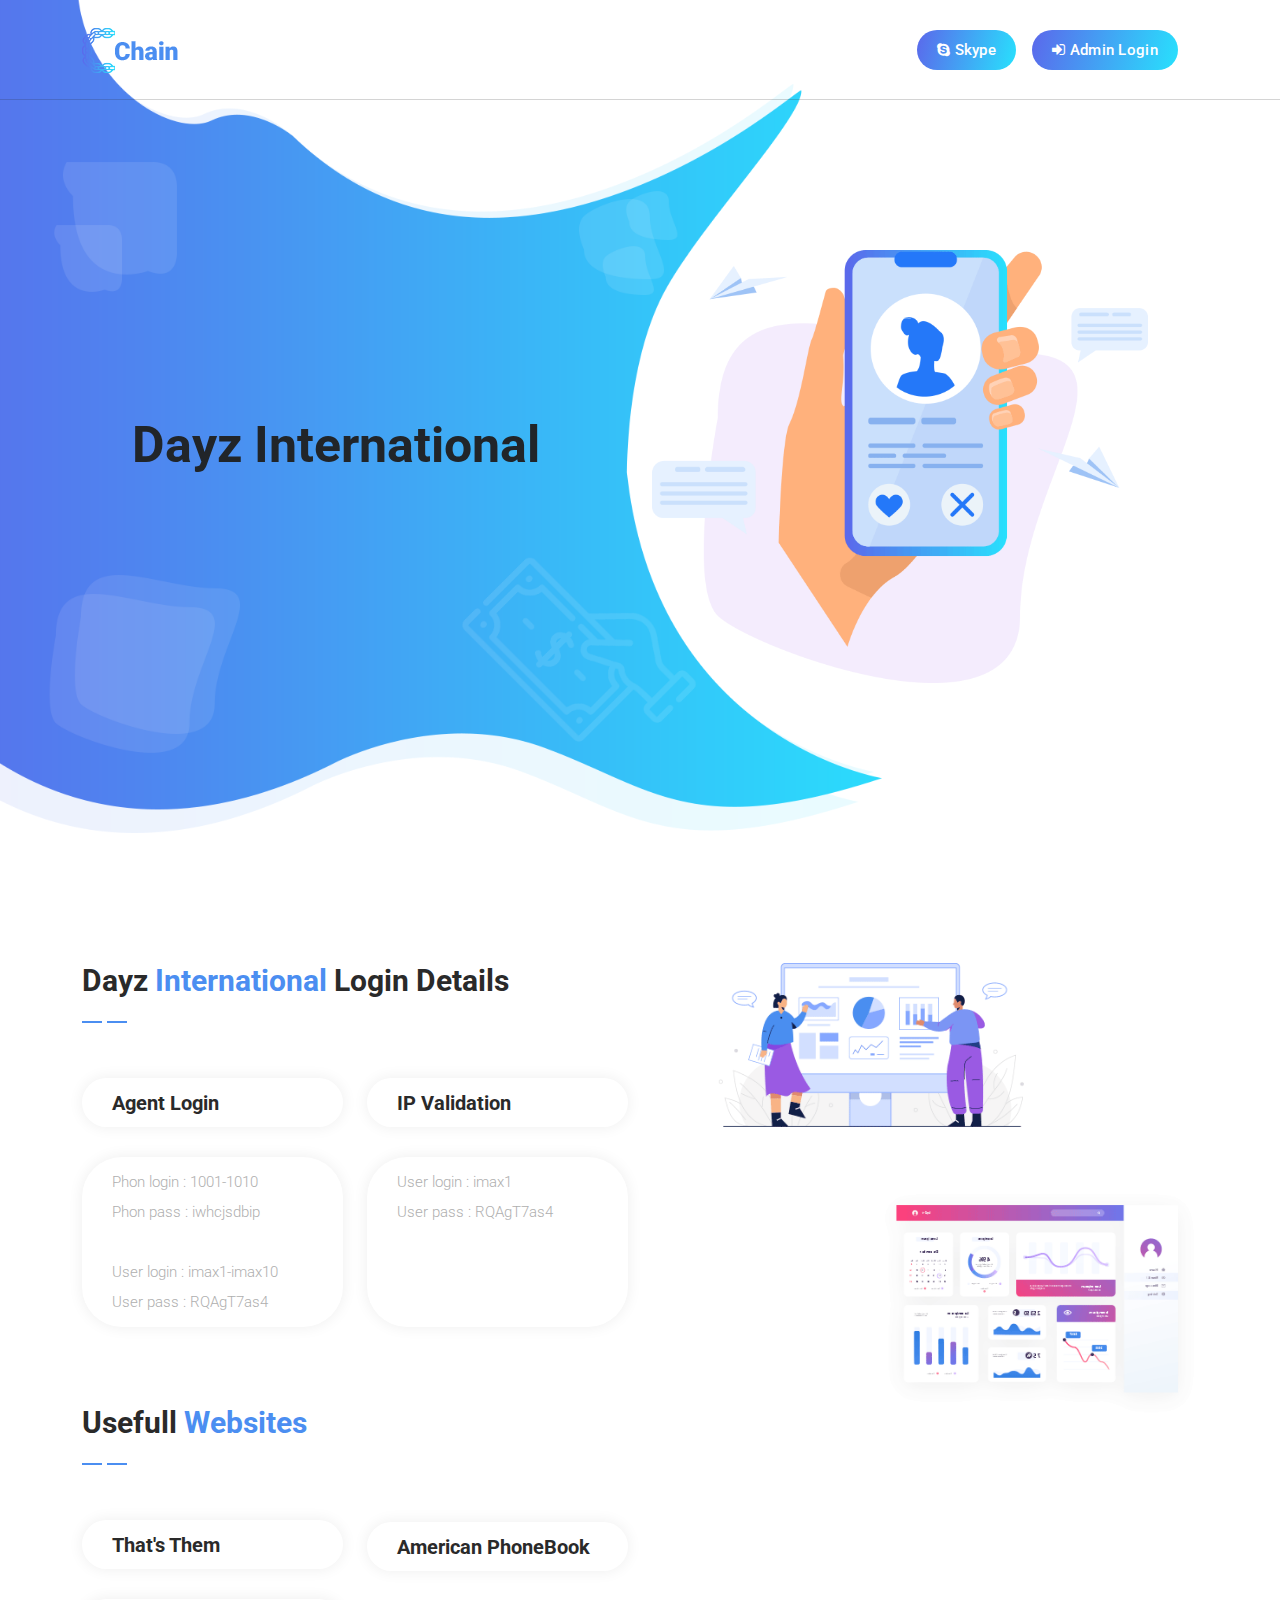
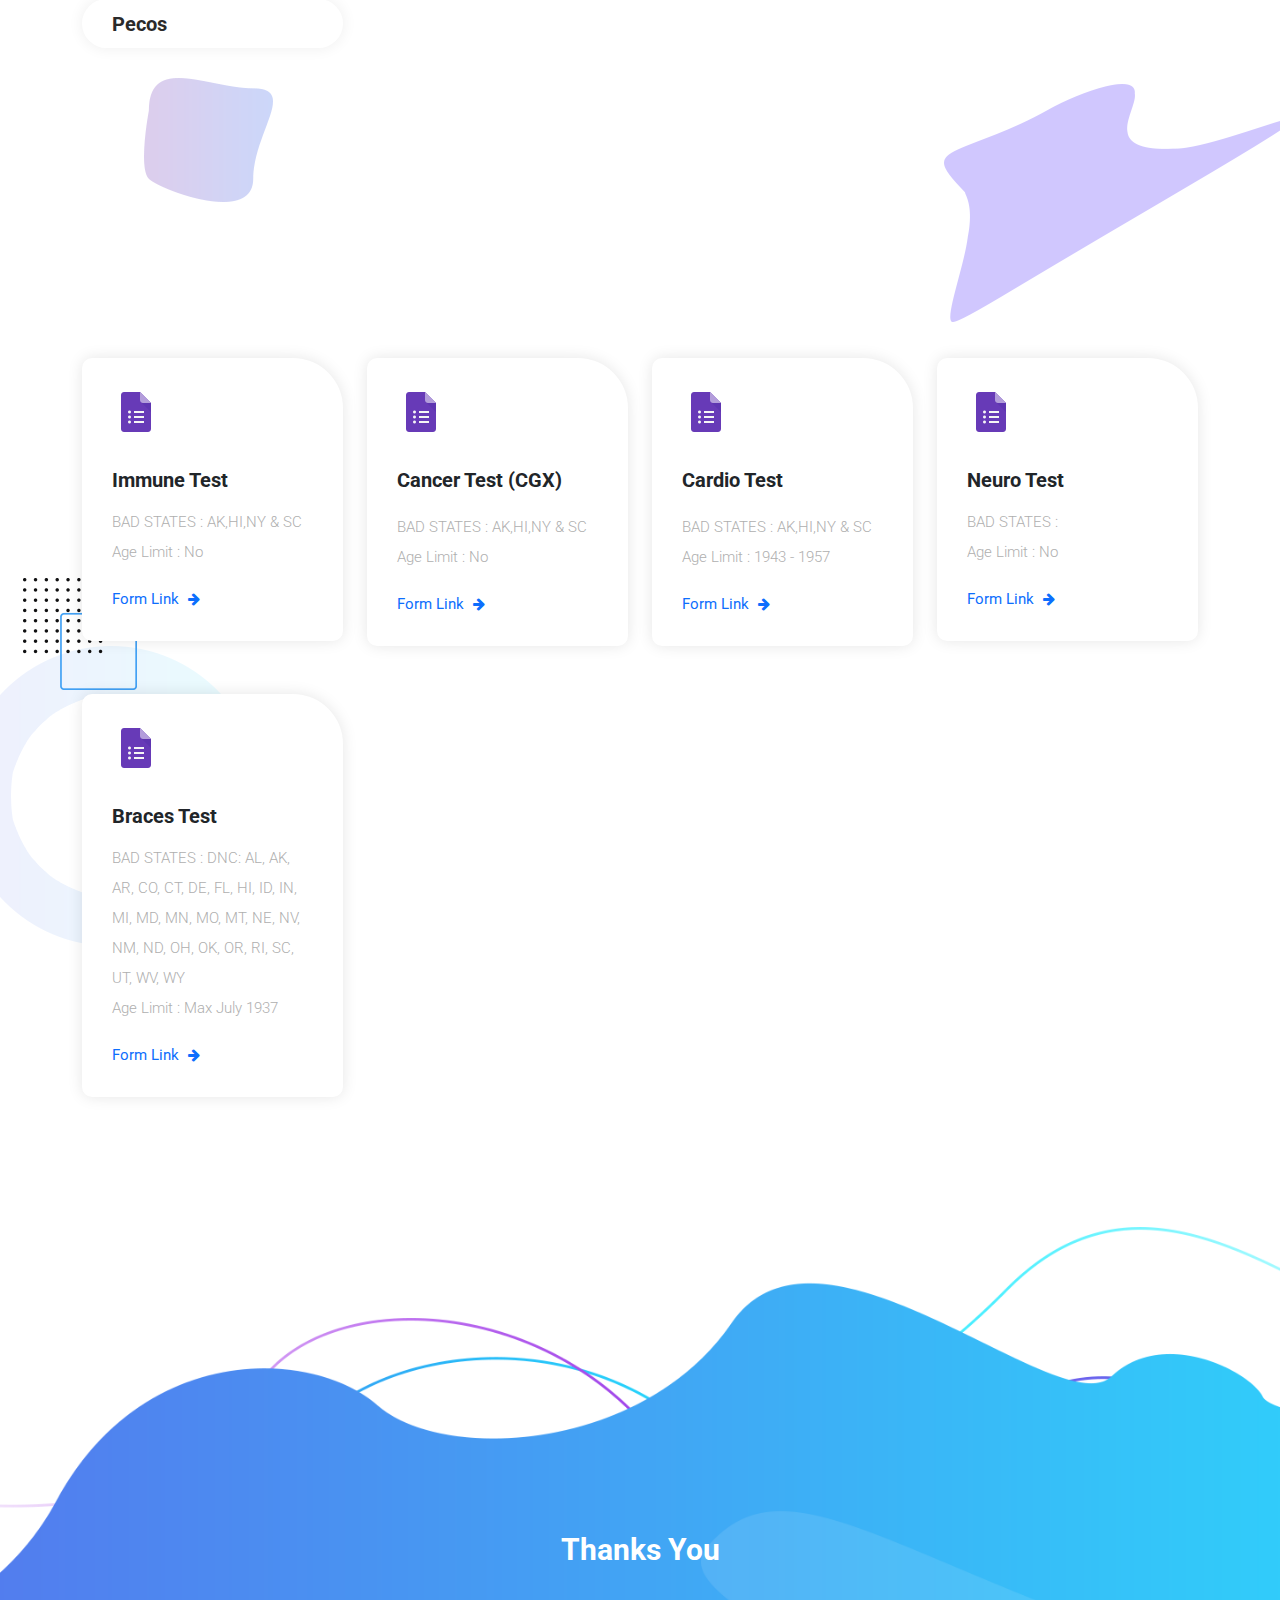
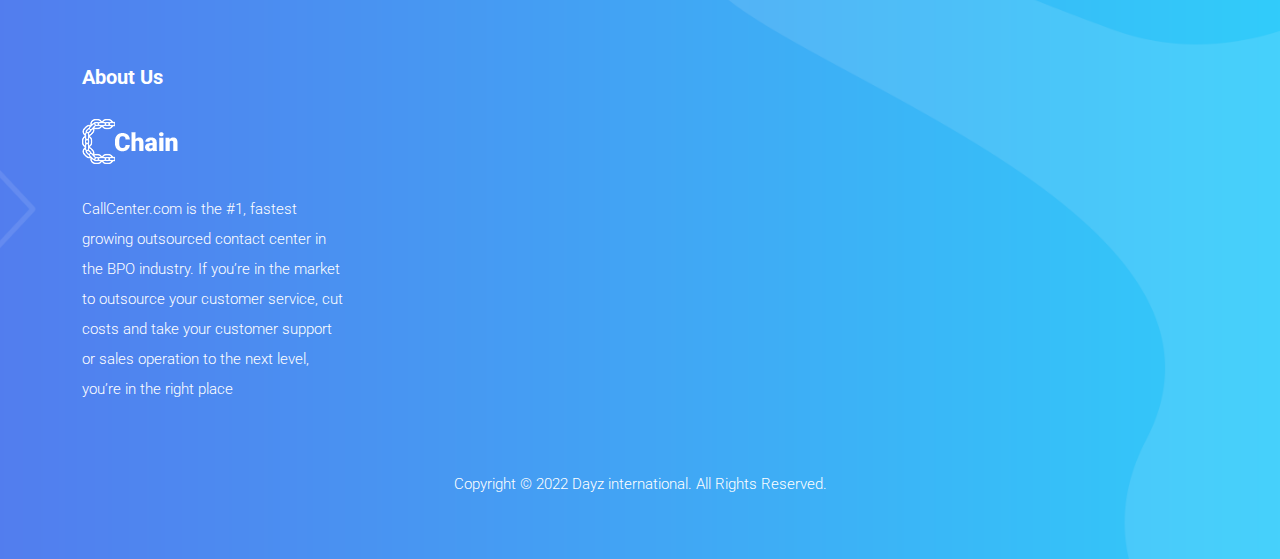
==== index.html @ 660158eb "Update index.html" ====
<!DOCTYPE html>
<html lang="en">

  <head>

    <meta charset="UTF-8">
    <meta name="viewport" content="width=device-width, initial-scale=1, shrink-to-fit=no">
    <meta name="description" content="">
    <meta name="author" content="">
    <link rel="preconnect" href="https://fonts.googleapis.com">
    <link rel="preconnect" href="https://fonts.gstatic.com" crossorigin>
    <link href="https://fonts.googleapis.com/css2?family=Roboto:wght@100;300;400;500;700;900&display=swap" rel="stylesheet">
    <title>Dayz International</title>

    <!-- Bootstrap core CSS -->
    <link href="vendor/bootstrap/css/bootstrap.min.css" rel="stylesheet">

<!--

TemplateMo 570 Chain App Dev

https://templatemo.com/tm-570-chain-app-dev

-->

    <!-- Additional CSS Files -->
    <link rel="stylesheet" href="https://use.fontawesome.com/releases/v5.8.1/css/all.css" integrity="sha384-50oBUHEmvpQ+1lW4y57PTFmhCaXp0ML5d60M1M7uH2+nqUivzIebhndOJK28anvf" crossorigin="anonymous">
    <link rel="stylesheet" href="assets/css/templatemo-chain-app-dev.css">
    <link rel="stylesheet" href="assets/css/animated.css">
    <link rel="stylesheet" href="assets/css/owl.css">
    <link rel="stylesheet" href="https://cdnjs.cloudflare.com/ajax/libs/font-awesome/4.7.0/css/font-awesome.min.css">

  </head>

<body>

  <!-- ***** Preloader Start ***** -->
  <div id="js-preloader" class="js-preloader">
    <div class="preloader-inner">
      <span class="dot"></span>
      <div class="dots">
        <span></span>
        <span></span>
        <span></span>
      </div>
    </div>
  </div>
  <!-- ***** Preloader End ***** -->

  <!-- ***** Header Area Start ***** -->
  <header class="header-area header-sticky wow slideInDown" data-wow-duration="0.75s" data-wow-delay="0s">
    <div class="container">
      <div class="row">
        <div class="col-12">
          <nav class="main-nav">
            <!-- ***** Logo Start ***** -->
            <a href="index.html" class="logo">
              <img src="assets/images/logo.png" alt="Chain App Dev">
            </a>
            <!-- ***** Logo End ***** -->
            <!-- ***** Menu Start ***** -->
            <ul class="nav">
              <!-- <li class="scroll-to-section"><a href="#top" class="active">Home</a></li>
              <li class="scroll-to-section"><a href="#services">Services</a></li>
              <li class="scroll-to-section"><a href="#about">About</a></li>
              <li class="scroll-to-section"><a href="#pricing">Pricing</a></li>
              <li class="scroll-to-section"><a href="#newsletter">Newsletter</a></li> -->
              <li><div class="gradient-button"><a id="modal_trigger" target="_blank"  href="https://join.skype.com/BwL2BZByYagE"><i class="fa fa-skype" ></i> Skype</a> &nbsp;&nbsp;&nbsp;<a id="modal_trigger" href="login.html"><i class="fa fa-sign-in"></i> Admin Login</a></div></li> 
            </ul>        
            <a class='menu-trigger'>
                <span>Menu</span>
            </a>
            <!-- ***** Menu End ***** -->
          </nav>
        </div>
      </div>
    </div>
  </header>
  <!-- ***** Header Area End ***** -->
  
  <div id="modal" class="popupContainer" style="display:none;">
    <div class="popupHeader">
        <span class="header_title">Login</span>
        <span class="modal_close"><i class="fa fa-times"></i></span>
    </div>

    <section class="popupBody">
        <!-- Social Login -->
        <div class="social_login">
            <div class="">
                <a href="#" class="social_box fb">
                    <span class="icon"><i class="fab fa-facebook"></i></span>
                    <span class="icon_title">Connect with Facebook</span>

                </a>

                <a href="#" class="social_box google">
                    <span class="icon"><i class="fab fa-google-plus"></i></span>
                    <span class="icon_title">Connect with Google</span>
                </a>
            </div>

            <div class="centeredText">
                <span>Or use your Email address</span>
            </div>

            <div class="action_btns">
                <div class="one_half"><a href="#" id="login_form" class="btn">Login</a></div>
                <div class="one_half last"><a href="#" id="register_form" class="btn">Sign up</a></div>
            </div>
        </div>

        <!-- Username & Password Login form -->
        <div class="user_login">
            <form>
                <label>Email / Username</label>
                <input type="text" />
                <br />

                <label>Password</label>
                <input type="password" />
                <br />

                <div class="checkbox">
                    <input id="remember" type="checkbox" />
                    <label for="remember">Remember me on this computer</label>
                </div>

                <div class="action_btns">
                    <div class="one_half"><a href="#" class="btn back_btn"><i class="fa fa-angle-double-left"></i> Back</a></div>
                    <div class="one_half last"><a href="#" class="btn btn_red">Login</a></div>
                </div>
            </form>

            <a href="#" class="forgot_password">Forgot password?</a>
        </div>

        <!-- Register Form -->
        <div class="user_register">
            <form>
                <label>Full Name</label>
                <input type="text" />
                <br />

                <label>Email Address</label>
                <input type="email" />
                <br />

                <label>Password</label>
                <input type="password" />
                <br />

                <div class="checkbox">
                    <input id="send_updates" type="checkbox" />
                    <label for="send_updates">Send me occasional email updates</label>
                </div>

                <div class="action_btns">
                    <div class="one_half"><a href="#" class="btn back_btn"><i class="fa fa-angle-double-left"></i> Back</a></div>
                    <div class="one_half last"><a href="#" class="btn btn_red">Register</a></div>
                </div>
            </form>
        </div>
    </section>
</div>

  <div class="main-banner wow fadeIn" id="top" data-wow-duration="1s" data-wow-delay="0.5s">
    <div class="container">
      <div class="row">
        <div class="col-lg-12">
          <div class="row">
            <div class="col-lg-6 align-self-center">
              <div class="left-content show-up header-text wow fadeInLeft" data-wow-duration="1s" data-wow-delay="1s">
                <div class="row">
                  <div class="col-lg-12">
                    <h2>Dayz International</h2>
                    <!-- <p>Chain App Dev is an app landing page HTML5 template based on Bootstrap v5.1.3 CSS layout provided by TemplateMo, a great website to download free CSS templates.</p> -->
                  </div>
                  <div class="col-lg-12">
                    <div class="white-button first-button scroll-to-section">
                      <!-- <a href="#contact"> Agent Login <i class="fab fa-apple"></i></a> -->
                    </div>
                    <div class="white-button scroll-to-section">
                      <!-- <a href="#contact"> IP Validation <i class="fab fa-google-play"></i></a> -->
                    </div>
                  </div>
                </div>
              </div>
            </div>
            <div class="col-lg-6">
              <div class="right-image wow fadeInRight" data-wow-duration="1s" data-wow-delay="0.5s">
                <img src="assets/images/slider-dec.png" alt="">
              </div>
            </div>
          </div>
        </div>
      </div>
    </div>
  </div>

  <!-- <br><br><br>  <br><br><br><br><br> -->

  <div id="about" class="about-us section">
    <div class="container">
      <div class="row">
        <div class="col-lg-6 align-self-center">
          <div class="section-heading">
            <h4>Dayz <em>International</em> Login Details</h4>
            <img src="assets/images/heading-line-dec.png" alt="">
            <!-- <p>Lorem ipsum dolor sit amet, consectetur adipiscing elit, sed do eismod tempor incididunt ut labore et dolore magna.</p> -->
          </div>
          <div class="row">
            <div class="col-lg-6">
              <div class="box-item">
                <h4><a target="_blank" href="https://imax.vici-dialers.com/agc/vicidial.php">Agent Login</a></h4>
                <!-- <p>Lorem Ipsum Text</p> -->
              </div>
            </div>
            <div class="col-lg-6">
              <div class="box-item">
                <h4><a target="_blank" href="http://imax.vici-dialers.com:81">IP Validation</a></h4>
                <!-- <p>Lorem Ipsum Text</p> -->
              </div>
            </div>
            
            <div class="col-lg-6">
              <div class="box-item">
                <!-- <h4><a href="#">Agent Login Password</a></h4> -->
                <p>Phon login : 1001-1010 <br> Phon pass : iwhcjsdbip <br><br> User login : imax1-imax10 <br> User pass : RQAgT7as4</p> 
              </div>
              <br><br>
              <div class="section-heading">
                <h4>Usefull <em> Websites</em>  </h4>
                <img src="assets/images/heading-line-dec.png" alt="">
                <!-- <p>Lorem ipsum dolor sit amet, consectetur adipiscing elit, sed do eismod tempor incididunt ut labore et dolore magna.</p> -->
              </div>
              <div class="box-item">
                <h4><a  target="_blank" href="https://thatsthem.com/reverse-phone-lookup
                  ">That's Them</a></h4>            
              </div>
              <div class="box-item">
                <h4><a  target="_blank" href="https://progress.oandp.com/pecos/opie/">Pecos</a></h4>            
              </div>
            </div>
            
           
            <div class="col-lg-6">
              <div class="box-item">
                <!-- <h4><a href="#">Co. Development</a></h4> -->
                <p>User login : imax1 <br> User pass : RQAgT7as4  <br><br><br><br></p>
              </div>
              <div class="section-heading">
                <br><br><br><br><br>
                <!-- <h4>Usefull <em> Websites</em>  </h4> -->
                <!-- <img src="assets/images/heading-line-dec.png" alt=""> -->
                <!-- <p>Lorem ipsum dolor sit amet, consectetur adipiscing elit, sed do eismod tempor incididunt ut labore et dolore magna.</p> -->
              </div>
              <div class="box-item">
                <h4><a target="_blank" href="http://www.americaphonebook.com/reverse.php">American PhoneBook</a></h4>
              </div>
              
              
            </div>
            <div class="col-lg-12">
              <!-- <p>Lorem ipsum dolor sit amet, consectetur adipiscing elit, sed do eismod tempor idunte ut labore et dolore adipiscing  magna.</p> -->
              <!-- <div class="gradient-button">
                <a href="#">Start 14-Day Free Trial</a>
              </div> -->
              <!-- <span>*No Credit Card Required</span> -->
            </div>
          </div>
        </div>
        <div class="col-lg-6">
          <div class="right-image">
            <img src="assets/images/about-right-dec.png" alt="">
          </div>
        </div>
      </div>
    </div>
  </div>

  
  <div id="services" class="services section">
    <div class="container">
      <div class="row">
        <div class="col-lg-8 offset-lg-2">
          <div class="section-heading  wow fadeInDown" data-wow-duration="1s" data-wow-delay="0.5s">
            <h4>Google <em>Forms </em></h4>
            <img src="assets/images/heading-line-dec.png" alt="">
            <!-- <p>If you need the greatest collection of HTML templates for your business, please visit <a rel="nofollow" href="https://www.toocss.com/" target="_blank">TooCSS</a> Blog. If you need to have a contact form PHP script, go to <a href="https://templatemo.com/contact" target="_parent">our contact page</a> for more information.</p> -->
          </div>
        </div>
      </div>
    </div>
    <div class="container">
      <div class="row">
        <div class="col-lg-3">
          <div class="service-item first-service">
            <div class="icon"></div>
            <h4>Immune Test</h4>
            <p>BAD STATES : AK,HI,NY &amp; SC <br> Age Limit : No</p>
            <div class="text-button">
              <a target="_blank" href="https://docs.google.com/forms/d/e/1FAIpQLSegPjTRP187Tl4M-ZqLmshSn5LIFHsD9VPBt5A-h3tR6ur59g/viewform
              ">Form Link <i class="fa fa-arrow-right"></i></a>
            </div>
          </div>
        </div>
        <div class="col-lg-3">
          <div class="service-item second-service">
            <div class="icon"></div>
            <h4>Cancer Test (CGX)</h4>
            <p><p>BAD STATES : AK,HI,NY  &amp; SC <br> Age Limit : No</p>
            <div class="text-button">
              <a target="_blank" href="https://docs.google.com/forms/d/e/1FAIpQLScFMny0SHre4uKv0z55rcPZgmBQWts7Wc1yvA3fQLrC8zlwVw/viewform">Form Link <i class="fa fa-arrow-right"></i></a>
            </div>
          </div>
        </div>
        <div class="col-lg-3">
          <div class="service-item third-service">
            <div class="icon"></div>
            <h4>Cardio Test</h4>
            <p><p>BAD STATES : AK,HI,NY &amp; SC <br> Age Limit : 1943 - 1957</p>
            <div class="text-button">
              <a target="_blank" href="https://docs.google.com/forms/d/e/1FAIpQLSclblqTp9S7s5TZ5ocB8zdEecSBhWnSNuJpzZ0QwC1FeGNe7w/viewform">Form Link <i class="fa fa-arrow-right"></i></a>
            </div>
          </div>
        </div>
        <div class="col-lg-3">
          <div class="service-item fourth-service">
            <div class="icon"></div>
            <h4>Neuro Test</h4>
            <p>BAD STATES : <br> Age Limit : No</p>
            <div class="text-button">
              <a target="_blank"href="https://docs.google.com/forms/d/e/1FAIpQLSdEFMnaygITceE6nBtJKjUojaF5bkhytbiLJdz0LUXjRoNgrA/viewform">Form Link <i class="fa fa-arrow-right"></i></a>
            </div>
          </div>
        </div>
      </div>
    </div>
  </div>

<br><br>
  <div class="container">
    <div class="row">
      <div class="col-lg-3">
        <div class="service-item first-service">
          <div class="icon"></div>
          <h4>Braces Test</h4>
          <p>BAD STATES : DNC: AL, AK, AR, CO, CT, DE, FL, HI, ID, IN, MI, MD, MN, MO, MT, NE, NV, NM, ND, OH, OK, OR, RI, SC, UT, WV, WY
            <br> Age Limit : Max July 1937</p>
          <div class="text-button">
            <a target="_blank" href="https://docs.google.com/forms/d/e/1FAIpQLSdW2Kxy95m2AWKXgwJYRLZICw3ToX7zP9tU7qoxmEwuxYkiHg/viewform">Form Link <i class="fa fa-arrow-right"></i></a>
          </div>
        </div>
      </div>
      <!-- <div class="col-lg-3">
        <div class="service-item second-service">
          <div class="icon"></div>
          <h4>Cancer Test (CGX)</h4>
          <p><p>BAD STATES : AK,HI &amp; SC <br> Age Limit : No</p>
          <div class="text-button">
            <a target="_blank" href="https://docs.google.com/forms/d/e/1FAIpQLScFMny0SHre4uKv0z55rcPZgmBQWts7Wc1yvA3fQLrC8zlwVw/viewform">Form Link <i class="fa fa-arrow-right"></i></a>
          </div>
        </div>
      </div>
      <div class="col-lg-3">
        <div class="service-item third-service">
          <div class="icon"></div>
          <h4>Cardio Test</h4>
          <p><p>BAD STATES : AK,HI,NY &amp; SC <br> Age Limit : 65 - 79</p>
          <div class="text-button">
            <a target="_blank" href="https://docs.google.com/forms/d/e/1FAIpQLSclblqTp9S7s5TZ5ocB8zdEecSBhWnSNuJpzZ0QwC1FeGNe7w/viewform">Form Link <i class="fa fa-arrow-right"></i></a>
          </div>
        </div>
      </div>
      <div class="col-lg-3">
        <div class="service-item fourth-service">
          <div class="icon"></div>
          <h4>Neuro Test</h4>
          <p>GOOD STATES : AR,CT,DC,KY,MN<br> Age Limit : No</p>
          <div class="text-button">
            <a target="_blank"href="https://docs.google.com/forms/d/e/1FAIpQLSdEFMnaygITceE6nBtJKjUojaF5bkhytbiLJdz0LUXjRoNgrA/viewform">Form Link <i class="fa fa-arrow-right"></i></a>
          </div> -->
        </div>
      </div>
    </div>
  </div>
</div>

  <!-- <div id="clients" class="the-clients">
    <div class="container">
      <div class="row">
        <div class="col-lg-8 offset-lg-2">
          <div class="section-heading">
            <h4>Check What <em>The Clients Say</em> About Our App Dev</h4>
            <img src="assets/images/heading-line-dec.png" alt="">
            <p>Lorem ipsum dolor sit amet, consectetur adipiscing elit, sed do eismod tempor incididunt ut labore et dolore magna.</p>
          </div>
        </div>
        <div class="col-lg-12">
          <div class="naccs">
            <div class="grid">
              <div class="row">
                <div class="col-lg-7 align-self-center">
                  <div class="menu">
                    <div class="first-thumb active">
                      <div class="thumb">
                        <div class="row">
                          <div class="col-lg-4 col-sm-4 col-12">
                            <h4>David Martino Co</h4>
                            <span class="date">30 November 2021</span>
                          </div>
                          <div class="col-lg-4 col-sm-4 d-none d-sm-block">
                            <span class="category">Financial Apps</span>
                          </div>
                          <div class="col-lg-4 col-sm-4 col-12">
                              <i class="fa fa-star"></i>
                              <i class="fa fa-star"></i>
                              <i class="fa fa-star"></i>
                              <i class="fa fa-star"></i>
                              <i class="fa fa-star"></i>
                              <span class="rating">4.8</span>
                          </div>
                        </div>
                      </div>
                    </div>
                    <div>
                      <div class="thumb">
                        <div class="row">
                          <div class="col-lg-4 col-sm-4 col-12">
                            <h4>Jake Harris Nyo</h4>
                            <span class="date">29 November 2021</span>
                          </div>
                          <div class="col-lg-4 col-sm-4 d-none d-sm-block">
                            <span class="category">Digital Business</span>
                          </div>
                          <div class="col-lg-4 col-sm-4 col-12">
                              <i class="fa fa-star"></i>
                              <i class="fa fa-star"></i>
                              <i class="fa fa-star"></i>
                              <i class="fa fa-star"></i>
                              <i class="fa fa-star"></i>
                              <span class="rating">4.5</span>
                          </div>
                        </div>
                      </div>
                    </div>
                    <div>
                      <div class="thumb">
                        <div class="row">
                          <div class="col-lg-4 col-sm-4 col-12">
                            <h4>May Catherina</h4>
                            <span class="date">27 November 2021</span>
                          </div>
                          <div class="col-lg-4 col-sm-4 d-none d-sm-block">
                            <span class="category">Business &amp; Economics</span>
                          </div>
                          <div class="col-lg-4 col-sm-4 col-12">
                              <i class="fa fa-star"></i>
                              <i class="fa fa-star"></i>
                              <i class="fa fa-star"></i>
                              <i class="fa fa-star"></i>
                              <i class="fa fa-star"></i>
                              <span class="rating">4.7</span>
                          </div>
                        </div>
                      </div>
                    </div>
                    <div>
                      <div class="thumb">
                        <div class="row">
                          <div class="col-lg-4 col-sm-4 col-12">
                            <h4>Random User</h4>
                            <span class="date">24 November 2021</span>
                          </div>
                          <div class="col-lg-4 col-sm-4 d-none d-sm-block">
                            <span class="category">New App Ecosystem</span>
                          </div>
                          <div class="col-lg-4 col-sm-4 col-12">
                              <i class="fa fa-star"></i>
                              <i class="fa fa-star"></i>
                              <i class="fa fa-star"></i>
                              <i class="fa fa-star"></i>
                              <i class="fa fa-star"></i>
                              <span class="rating">3.9</span>
                          </div>
                        </div>
                      </div>
                    </div>
                    <div class="last-thumb">
                      <div class="thumb">
                        <div class="row">
                          <div class="col-lg-4 col-sm-4 col-12">
                            <h4>Mark Amber Do</h4>
                            <span class="date">21 November 2021</span>
                          </div>
                          <div class="col-lg-4 col-sm-4 d-none d-sm-block">
                            <span class="category">Web Development</span>
                          </div>
                          <div class="col-lg-4 col-sm-4 col-12">
                              <i class="fa fa-star"></i>
                              <i class="fa fa-star"></i>
                              <i class="fa fa-star"></i>
                              <i class="fa fa-star"></i>
                              <i class="fa fa-star"></i>
                              <span class="rating">4.3</span>
                          </div>
                        </div>
                      </div>
                    </div>
                  </div>
                </div> 
                <div class="col-lg-5">
                  <ul class="nacc">
                    <li class="active">
                      <div>
                        <div class="thumb">
                          <div class="row">
                            <div class="col-lg-12">
                              <div class="client-content">
                                <img src="assets/images/quote.png" alt="">
                                <p>“Lorem ipsum dolor sit amet, consectetur adpiscing elit, sed do eismod tempor idunte ut labore et dolore magna aliqua darwin kengan
                                  lorem ipsum dolor sit amet, consectetur picing elit massive big blasta.”</p>
                              </div>
                              <div class="down-content">
                                <img src="assets/images/client-image.jpg" alt="">
                                <div class="right-content">
                                  <h4>David Martino</h4>
                                  <span>CEO of David Company</span>
                                </div>
                              </div>
                            </div>
                          </div>
                        </div>
                      </div>
                    </li>
                    <li>
                      <div>
                        <div class="thumb">
                          <div class="row">
                            <div class="col-lg-12">
                              <div class="client-content">
                                <img src="assets/images/quote.png" alt="">
                                <p>“CTO, Lorem ipsum dolor sit amet, consectetur adpiscing elit, sed do eismod tempor idunte ut labore et dolore magna aliqua darwin kengan
                                  lorem ipsum dolor sit amet, consectetur picing elit massive big blasta.”</p>
                              </div>
                              <div class="down-content">
                                <img src="assets/images/client-image.jpg" alt="">
                                <div class="right-content">
                                  <h4>Jake H. Nyo</h4>
                                  <span>CTO of Digital Company</span>
                                </div>
                              </div>
                            </div>
                          </div>
                        </div>
                      </div>
                    </li>
                    <li>
                      <div>
                        <div class="thumb">
                          <div class="row">
                            <div class="col-lg-12">
                              <div class="client-content">
                                <img src="assets/images/quote.png" alt="">
                                <p>“May, Lorem ipsum dolor sit amet, consectetur adpiscing elit, sed do eismod tempor idunte ut labore et dolore magna aliqua darwin kengan
                                  lorem ipsum dolor sit amet, consectetur picing elit massive big blasta.”</p>
                              </div>
                              <div class="down-content">
                                <img src="assets/images/client-image.jpg" alt="">
                                <div class="right-content">
                                  <h4>May C.</h4>
                                  <span>Founder of Catherina Co.</span>
                                </div>
                              </div>
                            </div>
                          </div>
                        </div>
                      </div>
                    </li>
                    <li>
                      <div>
                        <div class="thumb">
                          <div class="row">
                            <div class="col-lg-12">
                              <div class="client-content">
                                <img src="assets/images/quote.png" alt="">
                                <p>“Lorem ipsum dolor sit amet, consectetur adpiscing elit, sed do eismod tempor idunte ut labore et dolore magna aliqua darwin kengan
                                  lorem ipsum dolor sit amet, consectetur picing elit massive big blasta.”</p>
                              </div>
                              <div class="down-content">
                                <img src="assets/images/client-image.jpg" alt="">
                                <div class="right-content">
                                  <h4>Random Staff</h4>
                                  <span>Manager, Digital Company</span>
                                </div>
                              </div>
                            </div>
                          </div>
                        </div>
                      </div>
                    </li>
                    <li>
                      <div>
                        <div class="thumb">
                          <div class="row">
                            <div class="col-lg-12">
                              <div class="client-content">
                                <img src="assets/images/quote.png" alt="">
                                <p>“Mark, Lorem ipsum dolor sit amet, consectetur adpiscing elit, sed do eismod tempor idunte ut labore et dolore magna aliqua darwin kengan
                                  lorem ipsum dolor sit amet, consectetur picing elit massive big blasta.”</p>
                              </div>
                              <div class="down-content">
                                <img src="assets/images/client-image.jpg" alt="">
                                <div class="right-content">
                                  <h4>Mark Am</h4>
                                  <span>CTO, Amber Do Company</span>
                                </div>
                              </div>
                            </div>
                          </div>
                        </div>
                      </div>
                    </li>
                  </ul>
                </div>          
              </div>
            </div>
          </div>
        </div>
      </div>
    </div>
  </div> -->

  <!-- <div id="pricing" class="pricing-tables">
    <div class="container">
      <div class="row">
        <div class="col-lg-8 offset-lg-2">
          <div class="section-heading">
            <h4>We Have The Best Pre-Order <em>Prices</em> You Can Get</h4>
            <img src="assets/images/heading-line-dec.png" alt="">
            <p>Lorem ipsum dolor sit amet, consectetur adipiscing elit, sed do eismod tempor incididunt ut labore et dolore magna.</p>
          </div>
        </div>
        <div class="col-lg-4">
          <div class="pricing-item-regular">
            <span class="price">$12</span>
            <h4>Standard Plan App</h4>
            <div class="icon">
              <img src="assets/images/pricing-table-01.png" alt="">
            </div>
            <ul>
              <li>Lorem Ipsum Dolores</li>
              <li>20 TB of Storage</li>
              <li class="non-function">Life-time Support</li>
              <li class="non-function">Premium Add-Ons</li>
              <li class="non-function">Fastest Network</li>
              <li class="non-function">More Options</li>
            </ul>
            <div class="border-button">
              <a href="#">Purchase This Plan Now</a>
            </div>
          </div>
        </div>
        <div class="col-lg-4">
          <div class="pricing-item-pro">
            <span class="price">$25</span>
            <h4>Business Plan App</h4>
            <div class="icon">
              <img src="assets/images/pricing-table-01.png" alt="">
            </div>
            <ul>
              <li>Lorem Ipsum Dolores</li>
              <li>50 TB of Storage</li>
              <li>Life-time Support</li>
              <li>Premium Add-Ons</li>
              <li class="non-function">Fastest Network</li>
              <li class="non-function">More Options</li>
            </ul>
            <div class="border-button">
              <a href="#">Purchase This Plan Now</a>
            </div>
          </div>
        </div>
        <div class="col-lg-4">
          <div class="pricing-item-regular">
            <span class="price">$66</span>
            <h4>Premium Plan App</h4>
            <div class="icon">
              <img src="assets/images/pricing-table-01.png" alt="">
            </div>
            <ul>
              <li>Lorem Ipsum Dolores</li>
              <li>120 TB of Storage</li>
              <li>Life-time Support</li>
              <li>Premium Add-Ons</li>
              <li>Fastest Network</li>
              <li>More Options</li>
            </ul>
            <div class="border-button">
              <a href="#">Purchase This Plan Now</a>
            </div>
          </div>
        </div>
      </div>
    </div>
  </div>  -->

  <footer id="newsletter">
    <div class="container">
      <div class="row">
        <div class="col-lg-8 offset-lg-2">
          <div class="section-heading">
            <h4>Thanks You</h4>
          </div>
          <br><br>
        </div>
        <!-- <div class="col-lg-6 offset-lg-3">
          <form id="search" action="#" method="GET">
            <div class="row">
              <div class="col-lg-6 col-sm-6">
                <fieldset>
                  <input type="address" name="address" class="email" placeholder="Email Address..." autocomplete="on" required>
                </fieldset>
              </div>
              <div class="col-lg-6 col-sm-6">
                <fieldset>
                  <button type="submit" class="main-button">Subscribe Now <i class="fa fa-angle-right"></i></button>
                </fieldset>
              </div>
            </div>
          </form>
        </div>
      </div> -->

<br><br>
        <div class="col-lg-3">
          <div class="footer-widget">
            <h4>About Us</h4>
            <div class="logo">
              <img src="assets/images/white-logo.png" alt="">
            </div>
            <!-- <p>Lorem ipsum dolor sit amet, consectetur adipiscing elit, sed do eiusmod tempor incididunt ut labore et dolore.</p> -->
             <p>CallCenter.com is the #1, fastest growing outsourced contact center in the BPO industry. If you’re in the market to outsource your customer service, cut costs and take your customer support or sales operation to the next level, you’re in the right place</p>
          </div>
        </div>
        <div class="col-lg-12">
          <div class="copyright-text">
            <p>Copyright © 2022 Dayz international. All Rights Reserved.</p>
          </div>
        </div>
      </div>
    </div>
  </footer>


  <!-- Scripts -->
  <script src="vendor/jquery/jquery.min.js"></script>
  <script src="vendor/bootstrap/js/bootstrap.bundle.min.js"></script>
  <script src="assets/js/owl-carousel.js"></script>
  <script src="assets/js/animation.js"></script>
  <script src="assets/js/imagesloaded.js"></script>
  <script src="assets/js/popup.js"></script>
  <script src="assets/js/custom.js"></script>
</body>
</html>
---- assets/css/templatemo-chain-app-dev.css ----
/*

TemplateMo 570 Chain App Dev

https://templatemo.com/tm-570-chain-app-dev

*/

/* ---------------------------------------------
Table of contents
------------------------------------------------
01. font & reset css
02. reset
03. global styles
04. header
05. banner
06. features
07. testimonials
08. contact
09. footer
10. preloader
11. search
12. portfolio

--------------------------------------------- */
/* 
---------------------------------------------
font & reset css
--------------------------------------------- 
*/
/* 
---------------------------------------------
reset
--------------------------------------------- 
*/
html, body, div, span, applet, object, iframe, h1, h2, h3, h4, h5, h6, p, blockquote, div
pre, a, abbr, acronym, address, big, cite, code, del, dfn, em, font, img, ins, kbd, q,
s, samp, small, strike, strong, sub, sup, tt, var, b, u, i, center, dl, dt, dd, ol, ul, li,
figure, header, nav, section, article, aside, footer, figcaption {
  margin: 0;
  padding: 0;
  border: 0;
  outline: 0;
}

/* clear fix */
.grid:after {
  content: '';
  display: block;
  clear: both;
}

/* ---- .grid-item ---- */

.grid-sizer,
.grid-item {
  width: 50%;
}

.grid-item {
  float: left;
}

.grid-item img {
  display: block;
  max-width: 100%;
}

.clearfix:after {
  content: ".";
  display: block;
  clear: both;
  visibility: hidden;
  line-height: 0;
  height: 0;
}

.clearfix {
  display: inline-block;
}

html[xmlns] .clearfix {
  display: block;
}

* html .clearfix {
  height: 1%;
}

ul, li {
  padding: 0;
  margin: 0;
  list-style: none;
}

header, nav, section, article, aside, footer, hgroup {
  display: block;
}

* {
  box-sizing: border-box;
}

html, body {
  font-family: 'Roboto', sans-serif;
  font-weight: 400;
  background-color: #fff;
  -ms-text-size-adjust: 100%;
  -webkit-font-smoothing: antialiased;
  -moz-osx-font-smoothing: grayscale;
}

a {
  text-decoration: none !important;
}

h1, h2, h3, h4, h5, h6 {
  margin-top: 0px;
  margin-bottom: 0px;
}

ul {
  margin-bottom: 0px;
}

p {
  font-size: 15px;
  line-height: 30px;
  font-weight: 300;
  color: #afafaf;
}

img {
  width: 100%;
  overflow: hidden;
}

/* 
---------------------------------------------
global styles
--------------------------------------------- 
*/
html,
body {
  background: #fff;
  font-family: 'Roboto', sans-serif;
}

::selection {
  background: #4b8ef1;
  color: #fff !important;
}

::-moz-selection {
  background: #4b8ef1;
  color: #fff !important;
}

@media (max-width: 991px) {
  html, body {
    overflow-x: hidden;
  }
  .mobile-top-fix {
    margin-top: 30px;
    margin-bottom: 0px;
  }
  .mobile-bottom-fix {
    margin-bottom: 30px;
  }
  .mobile-bottom-fix-big {
    margin-bottom: 60px;
  }
}

.section-heading {
  position: relative;
  z-index: 2;
}

.section-heading h4 {
  color: #2a2a2a;
  font-size: 30px;
  font-weight: 700;
  text-transform: capitalize;
  margin-bottom: 10px;
}

.section-heading h4 em {
  font-style: normal;
  color: #4b8ef1;
}

.section-heading img {
  width: 45px;
  height: 2px;
}

.section-heading p {
  margin-top: 10px;
}

.show-up {
  position: relative;
  z-index: 2;
}

.white-button a {
  display: inline-block !important;
  padding: 10px 20px !important;
  color: #4b8ef1 !important;
  text-transform: capitalize;
  font-size: 15px;
  background-color: #fff;
  border-radius: 23px;
  font-weight: 500 !important;
  letter-spacing: 0.3px !important;
  transition: all .5s;
}

.white-button a i {
  margin-left: 5px;
  font-size: 18px;
}

.white-button a:hover {
  background-color: #4b8ef1;
  color: #fff !important;
}

.text-button a {
  font-size: 15px;
}

.text-button a i {
  margin-left: 5px;
  font-size: 14px;
  transition: all .3s;
}

.text-button a:hover i {
  margin-left: 8px;
}

.gradient-button a {
  display: inline-block !important;
  padding: 10px 20px !important;
  color: #fff !important;
  text-transform: capitalize;
  font-size: 15px;
  background: rgb(19,175,240);
  background: linear-gradient(105deg, rgba(91,104,235,1) 0%, rgba(40,225,253,1) 100%);
  border-radius: 23px;
  font-weight: 500 !important;
  letter-spacing: 0.3px !important;
  transition: all .5s;
}

.gradient-button a:hover {
  color: #fff !important;
  background: rgb(19,175,240);
  background: linear-gradient(105deg, rgba(91,104,235,1) 0%, rgba(40,225,253,1) 100%);
}

.border-button a {
  display: inline-block !important;
  padding: 10px 20px !important;
  color: #4b8ef1 !important;
  border: 1px solid #4b8ef1;
  text-transform: capitalize;
  font-size: 15px;
  display: inline-block;
  background-color: #fff;
  border-radius: 23px;
  font-weight: 500 !important;
  letter-spacing: 0.3px !important;
  transition: all .5s;
}

.border-button a:hover {
  background-color: #4b8ef1;
  color: #fff !important;
}


/* 
---------------------------------------------
header
--------------------------------------------- 
*/

.background-header {
  background-color: #fff !important;
  height: 80px!important;
  border-bottom: none !important;
  position: fixed!important;
  top: 0px;
  left: 0px;
  right: 0px;
  box-shadow: 0px 5px 8px rgba(0,0,0,0.03);
}

.background-header .logo,
.background-header .main-nav .nav li a {
  color: #fff;
}

.background-header .main-nav .nav li:hover a {
  color: #4b8ef1;
}

.background-header .nav li a.active {
  position: relative;
  color: #fff;
}

.background-header .nav li a.active:after {
  position: absolute;
  width: 100%;
  height: 1px;
  background-color: #4b8ef1;
  content: '';
  left: 50%;
  bottom: -20px;
  transform: translateX(-50%);
}

.background-header .nav li:last-child a.active:after {
  background-color: transparent;
}

.header-area {
  background-color: transparent;
  border-bottom: 1px solid rgba(42,42,42,0.2);
  position: absolute;
  left: 0px;
  right: 0px;
  z-index: 100;
  height: 100px;
  -webkit-transition: all .5s ease 0s;
  -moz-transition: all .5s ease 0s;
  -o-transition: all .5s ease 0s;
  transition: all .5s ease 0s;
}

.header-area .main-nav {
  min-height: 80px;
  background: transparent;
}

.header-area .main-nav .logo {
  float: left;
  -webkit-transition: all 0.3s ease 0s;
  -moz-transition: all 0.3s ease 0s;
  -o-transition: all 0.3s ease 0s;
  transition: all 0.3s ease 0s;
}

.header-area .main-nav .logo {
    line-height: 100px;
    float: left;
    -webkit-transition: all 0.3s ease 0s;
    -moz-transition: all 0.3s ease 0s;
    -o-transition: all 0.3s ease 0s;
    transition: all 0.3s ease 0s;
}

.background-header .main-nav .logo {
  line-height: 80px;
}

.background-header .main-nav .nav {
  margin-top: 20px !important;
}

.header-area .main-nav .nav {
  float: right;
  margin-top: 30px;
  margin-right: 0px;
  background-color: transparent;
  -webkit-transition: all 0.3s ease 0s;
  -moz-transition: all 0.3s ease 0s;
  -o-transition: all 0.3s ease 0s;
  transition: all 0.3s ease 0s;
  position: relative;
  z-index: 999;
}

.header-area .main-nav .nav li {
  padding-left: 20px;
  padding-right: 20px;
}

.header-area .main-nav .nav li:nth-child(6) {
  padding-right: 0px;
  padding-left: 40px;
}

.header-area .main-nav .nav li:last-child a ,
.background-header .main-nav .nav li:last-child a,
.header-area .main-nav .nav li:nth-child(6) a ,
.background-header .main-nav .nav li:nth-child(6) a {
  padding: 0px 20px !important;
  font-weight: 400;
}

.header-area .main-nav .nav li:last-child a:hover ,
.background-header .main-nav .nav li:last-child a:hover,
.header-area .main-nav .nav li:nth-child(6) a:hover ,
.background-header .main-nav .nav li:nth-child(6) a:hover {
  color: #fff !important;
}

.header-area .main-nav .nav li a {
  display: block;
  font-weight: 500;
  font-size: 15px;
  color: #2a2a2a;
  text-transform: capitalize;
  -webkit-transition: all 0.3s ease 0s;
  -moz-transition: all 0.3s ease 0s;
  -o-transition: all 0.3s ease 0s;
  transition: all 0.3s ease 0s;
  height: 40px;
  line-height: 40px;
  border: transparent;
  letter-spacing: 1px;
}

.header-area .main-nav .nav li:hover a,
.header-area .main-nav .nav li a.active {
  color: #4b8ef1!important;
}

.header-area .main-nav .nav li:last-child a.active {
  color: #fff !important;
}

.background-header .main-nav .nav li:hover a,
.background-header .main-nav .nav li a.active {
  color: #4b8ef1!important;
  opacity: 1;
}

.header-area .main-nav .nav li.submenu {
  position: relative;
  padding-right: 30px;
}

.header-area .main-nav .nav li.submenu:after {
  font-family: FontAwesome;
  content: "\f107";
  font-size: 12px;
  color: #2a2a2a;
  position: absolute;
  right: 18px;
  top: 12px;
}

.background-header .main-nav .nav li.submenu:after {
  color: #2a2a2a;
}

.header-area .main-nav .nav li.submenu ul {
  position: absolute;
  width: 200px;
  box-shadow: 0 2px 28px 0 rgba(0, 0, 0, 0.06);
  overflow: hidden;
  top: 50px;
  opacity: 0;
  transform: translateY(+2em);
  visibility: hidden;
  z-index: -1;
  transition: all 0.3s ease-in-out 0s, visibility 0s linear 0.3s, z-index 0s linear 0.01s;
}

.header-area .main-nav .nav li.submenu ul li {
  margin-left: 0px;
  padding-left: 0px;
  padding-right: 0px;
}

.header-area .main-nav .nav li.submenu ul li a {
  opacity: 1;
  display: block;
  background: #f7f7f7;
  color: #2a2a2a!important;
  padding-left: 20px;
  height: 40px;
  line-height: 40px;
  -webkit-transition: all 0.3s ease 0s;
  -moz-transition: all 0.3s ease 0s;
  -o-transition: all 0.3s ease 0s;
  transition: all 0.3s ease 0s;
  position: relative;
  font-size: 13px;
  font-weight: 400;
  border-bottom: 1px solid #eee;
}

.header-area .main-nav .nav li.submenu ul li a:hover {
  background: #fff;
  color: #4b8ef1!important;
  padding-left: 25px;
}

.header-area .main-nav .nav li.submenu ul li a:hover:before {
  width: 3px;
}

.header-area .main-nav .nav li.submenu:hover ul {
  visibility: visible;
  opacity: 1;
  z-index: 1;
  transform: translateY(0%);
  transition-delay: 0s, 0s, 0.3s;
}

.header-area .main-nav .menu-trigger {
  cursor: pointer;
  display: block;
  position: absolute;
  top: 33px;
  width: 32px;
  height: 40px;
  text-indent: -9999em;
  z-index: 99;
  right: 40px;
  display: none;
}

.background-header .main-nav .menu-trigger {
  top: 23px;
}

.header-area .main-nav .menu-trigger span,
.header-area .main-nav .menu-trigger span:before,
.header-area .main-nav .menu-trigger span:after {
  -moz-transition: all 0.4s;
  -o-transition: all 0.4s;
  -webkit-transition: all 0.4s;
  transition: all 0.4s;
  background-color: #2a2a2a;
  display: block;
  position: absolute;
  width: 30px;
  height: 2px;
  left: 0;
}

.background-header .main-nav .menu-trigger span,
.background-header .main-nav .menu-trigger span:before,
.background-header .main-nav .menu-trigger span:after {
  background-color: #2a2a2a;
}

.header-area .main-nav .menu-trigger span:before,
.header-area .main-nav .menu-trigger span:after {
  -moz-transition: all 0.4s;
  -o-transition: all 0.4s;
  -webkit-transition: all 0.4s;
  transition: all 0.4s;
  background-color: #2a2a2a;
  display: block;
  position: absolute;
  width: 30px;
  height: 2px;
  left: 0;
  width: 75%;
}

.background-header .main-nav .menu-trigger span:before,
.background-header .main-nav .menu-trigger span:after {
  background-color: #2a2a2a;
}

.header-area .main-nav .menu-trigger span:before,
.header-area .main-nav .menu-trigger span:after {
  content: "";
}

.header-area .main-nav .menu-trigger span {
  top: 16px;
}

.header-area .main-nav .menu-trigger span:before {
  -moz-transform-origin: 33% 100%;
  -ms-transform-origin: 33% 100%;
  -webkit-transform-origin: 33% 100%;
  transform-origin: 33% 100%;
  top: -10px;
  z-index: 10;
}

.header-area .main-nav .menu-trigger span:after {
  -moz-transform-origin: 33% 0;
  -ms-transform-origin: 33% 0;
  -webkit-transform-origin: 33% 0;
  transform-origin: 33% 0;
  top: 10px;
}

.header-area .main-nav .menu-trigger.active span,
.header-area .main-nav .menu-trigger.active span:before,
.header-area .main-nav .menu-trigger.active span:after {
  background-color: transparent;
  width: 100%;
}

.header-area .main-nav .menu-trigger.active span:before {
  -moz-transform: translateY(6px) translateX(1px) rotate(45deg);
  -ms-transform: translateY(6px) translateX(1px) rotate(45deg);
  -webkit-transform: translateY(6px) translateX(1px) rotate(45deg);
  transform: translateY(6px) translateX(1px) rotate(45deg);
  background-color: #2a2a2a;
}

.background-header .main-nav .menu-trigger.active span:before {
  background-color: #2a2a2a;
}

.header-area .main-nav .menu-trigger.active span:after {
  -moz-transform: translateY(-6px) translateX(1px) rotate(-45deg);
  -ms-transform: translateY(-6px) translateX(1px) rotate(-45deg);
  -webkit-transform: translateY(-6px) translateX(1px) rotate(-45deg);
  transform: translateY(-6px) translateX(1px) rotate(-45deg);
  background-color: #2a2a2a;
}

.background-header .main-nav .menu-trigger.active span:after {
  background-color: #2a2a2a;
}

.header-area.header-sticky {
  min-height: 80px;
}

.header-area .nav {
  margin-top: 30px;
}

.header-area.header-sticky .nav li a.active {
  color: #4b8ef1;
}

@media (max-width: 1200px) {
  .header-area .main-nav .nav li {
    padding-left: 12px;
    padding-right: 12px;
  }
  .header-area .main-nav:before {
    display: none;
  }
}

@media (max-width: 992px) {
  .header-area .main-nav .nav li:last-child  ,
  .background-header .main-nav .nav li:last-child {
    color: #069;
  }
  .header-area .main-nav .nav li:nth-child(6),
  .background-header .main-nav .nav li:nth-child(6) {
    padding-right: 0px;
  }
  .background-header .nav li a.active:after {
    display: none;
  }
}

@media (max-width: 767px) {
  .pre-header ul.info li:last-child,
  .pre-header ul.info li:nth-child(6) {
    display: none!important;
  }
  .background-header .main-nav .nav {
    margin-top: 80px !important;
  }
  .header-area .main-nav .logo {
    color: #1e1e1e;
  }
  .header-area.header-sticky .nav li a:hover,
  .header-area.header-sticky .nav li a.active {
    color: #4b8ef1!important;
    opacity: 1;
  }
  .header-area.header-sticky .nav li.search-icon a {
    width: 100%;
  }
  .header-area {
    background-color: #fff;
    padding: 0px 15px;
    height: 100px;
    box-shadow: none;
    text-align: center;
    box-shadow: 0px 5px 8px rgba(0,0,0,0.03);
  }
  .header-area .container {
    padding: 0px;
  }
  .header-area .logo {
    margin-left: 30px;
  }
  .header-area .menu-trigger {
    display: block !important;
  }
  .header-area .main-nav {
    overflow: hidden;
  }
  .header-area .main-nav .nav {
    float: none;
    width: 100%;
    display: none;
    -webkit-transition: all 0s ease 0s;
    -moz-transition: all 0s ease 0s;
    -o-transition: all 0s ease 0s;
    transition: all 0s ease 0s;
    margin-left: 0px;
  }
  .background-header .nav {
    margin-top: 80px;
  }
  .header-area .main-nav .nav li:first-child {
    border-top: 1px solid #eee;
  }
  .header-area.header-sticky .nav {
    margin-top: 100px;
  }
  .header-area .main-nav .nav li {
    width: 100%;
    background: #fff;
    border-bottom: 1px solid #e7e7e7;
    padding-left: 0px !important;
    padding-right: 0px !important;
  }
  .header-area .main-nav .nav li a {
    height: 50px !important;
    line-height: 50px !important;
    padding: 0px !important;
    border: none !important;
    background: #f7f7f7 !important;
    color: #191a20 !important;
  }
  .header-area .main-nav .nav li a:hover {
    background: #eee !important;
    color: #4b8ef1!important;
  }
  .header-area .main-nav .nav li.submenu ul {
    position: relative;
    visibility: inherit;
    opacity: 1;
    z-index: 1;
    transform: translateY(0%);
    transition-delay: 0s, 0s, 0.3s;
    top: 0px;
    width: 100%;
    box-shadow: none;
    height: 0px;
  }
  .header-area .main-nav .nav li.submenu ul li a {
    font-size: 12px;
    font-weight: 400;
  }
  .header-area .main-nav .nav li.submenu ul li a:hover:before {
    width: 0px;
  }
  .header-area .main-nav .nav li.submenu ul.active {
    height: auto !important;
  }
  .header-area .main-nav .nav li.submenu:after {
    color: #3B566E;
    right: 25px;
    font-size: 14px;
    top: 15px;
  }
  .header-area .main-nav .nav li.submenu:hover ul, .header-area .main-nav .nav li.submenu:focus ul {
    height: 0px;
  }
}

@media (min-width: 767px) {
  .header-area .main-nav .nav {
    display: flex !important;
  }
}

/* 
---------------------------------------------
preloader
--------------------------------------------- 
*/

.js-preloader {
    position: fixed;
    top: 0;
    left: 0;
    right: 0;
    bottom: 0;
    background-color: #fff;
    display: -webkit-box;
    display: flex;
    -webkit-box-align: center;
    align-items: center;
    -webkit-box-pack: center;
    justify-content: center;
    opacity: 1;
    visibility: visible;
    z-index: 9999;
    -webkit-transition: opacity 0.25s ease;
    transition: opacity 0.25s ease;
}

.js-preloader.loaded {
    opacity: 0;
    visibility: hidden;
    pointer-events: none;
}

@-webkit-keyframes dot {
    50% {
        -webkit-transform: translateX(96px);
        transform: translateX(96px);
    }
}

@keyframes dot {
    50% {
        -webkit-transform: translateX(96px);
        transform: translateX(96px);
    }
}

@-webkit-keyframes dots {
    50% {
        -webkit-transform: translateX(-31px);
        transform: translateX(-31px);
    }
}

@keyframes dots {
    50% {
        -webkit-transform: translateX(-31px);
        transform: translateX(-31px);
    }
}

.preloader-inner {
    position: relative;
    width: 142px;
    height: 40px;
    background: #fff;
}

.preloader-inner .dot {
    position: absolute;
    width: 16px;
    height: 16px;
    top: 12px;
    left: 15px;
    background: #4b8ef1;
    border-radius: 50%;
    -webkit-transform: translateX(0);
    transform: translateX(0);
    -webkit-animation: dot 2.8s infinite;
    animation: dot 2.8s infinite;
}

.preloader-inner .dots {
    -webkit-transform: translateX(0);
    transform: translateX(0);
    margin-top: 12px;
    margin-left: 31px;
    -webkit-animation: dots 2.8s infinite;
    animation: dots 2.8s infinite;
}

.preloader-inner .dots span {
    display: block;
    float: left;
    width: 16px;
    height: 16px;
    margin-left: 16px;
    background: #4b8ef1;
    border-radius: 50%;
}



/* 
---------------------------------------------
Banner Style
--------------------------------------------- 
*/

.main-banner {
  background-repeat: no-repeat;
  background-position: center center;
  background-size: cover;
  padding: 250px 120px 150px 120px;
  position: relative;
  overflow: hidden;
}

.main-banner:after {
  content: '';
  background-image: url(../images/slider-left-dec.png);
  background-repeat: no-repeat;
  background-size: contain;
  position: absolute;
  left: 0px;
  top: 0px;
  width: 100%;
  height: 100%;
  z-index: 1;
}

.main-banner .left-content {
  margin-right: 15px;
}

.main-banner .left-content h2 {
  z-index: 2;
  position: relative;
  font-weight: 700;
  line-height: 70px;
  font-size: 50px;
  margin-bottom: 20px;
}

.main-banner .left-content p {
  margin-bottom: 45px;
  color: #2a2a2a;
  font-weight: 400;
}

.main-banner .left-content .first-button {
  margin-right: 15px;
}

.main-banner .left-content .white-button {
  display: inline-block;
}

.main-banner .right-image {
  text-align: center;
  position: relative;
  z-index: 20;
}

.main-banner .right-image img {
  max-width: 710px;
}

.main-banner .left-content .white-button a {
  background-color: #4b8ef1;
  color: #fff !important;
}

/* 
---------------------------------------------
Services Style
--------------------------------------------- 
*/

.services {
  padding-top: 130px;
  position: relative;
}

.services  .section-heading p {
  margin-top: 10px;
  margin-left: 18%;
  margin-right: 18%;
}

.services .container-fluid {
  padding-left: 65px;
  padding-right: 65px;
}

.services:after {
  content: '';
  background-image: url(../images/services-left-dec.png);
  background-repeat: no-repeat;
  position: absolute;
  left: 0;
  bottom: -300px;
  width: 261px;
  height: 368px;
  z-index: 0;
}

.services:before {
  content: '';
  background-image: url(../images/services-right-dec.png);
  background-repeat: no-repeat;
  position: absolute;
  right: 0;
  top: 0;
  width: 1136px;
  height: 244px;
  z-index: 0;
}

.services .section-heading {
  text-align: center;
  margin-bottom: 80px;
}

.services .section-heading .line-dec {
  margin: 0 auto;
}

.service-item {
  position: relative;
  z-index: 1;
  padding: 30px;
  box-shadow: 0px 0px 15px rgba(0,0,0,0.1);
  background-color: #fff;
  border-radius: 10px;
  border-top-right-radius: 50px;
  transition: all .3s;
}

.service-item .icon {
  margin-left: 0px;
  margin-bottom: 30px;
  background-repeat: no-repeat;
  width: 50px;
  height: 50px;
  transition: all .3s;
}

.service-item h4 {
  transition: all .3s;
  font-size: 20px;
  font-weight: 700;
  margin-bottom: 15px;
}

.service-item p {
  transition: all .3s;
  font-size: 15px;
  margin-bottom: 20px;
}

.service-item:hover h4,
.service-item:hover p,
.service-item:hover .text-button a {
  color: #fff;
}

.first-service .icon {
  background-image: url(../images/service-icon-01.png);
}

.first-service:hover .icon {
  background-image: url(../images/service-icon-hover-01.png);
}

.second-service .icon {
  background-image: url(../images/service-icon-02.png);
}

.second-service:hover .icon {
  background-image: url(../images/service-icon-hover-02.png);
}


.third-service .icon {
  background-image: url(../images/service-icon-03.png);
}

.third-service:hover .icon {
  background-image: url(../images/service-icon-hover-03.png);
}

.fourth-service .icon {
  background-image: url(../images/service-icon-04.png);
}

.fourth-service:hover .icon {
  background-image: url(../images/service-icon-hover-04.png);
}

.service-item:hover {
  background-image: url(../images/service-bg.jpg);
  background-position: right top;
  background-repeat: no-repeat;
  background-size: cover;
}



/*
---------------------------------------------
About Us
---------------------------------------------
*/

.about-us {
  padding-top: 130px;
  position: relative;
}

.about-us .section-heading {
  margin-bottom: 45px;
}

.about-us .section-heading,
.about-us .box-item,
.about-us p,
.about-us .box-item .gradient-button,
.about-us .box-item span {
  position: relative;
  z-index: 1;
}

.about-us .box-item {
  box-shadow: 0px 0px 15px rgba(0,0,0,0.07);
  padding: 10px 30px;
  background-color: #fff;
  border-radius: 40px;
  margin-bottom: 30px;
}

.about-us .box-item h4 a {
  font-size: 20px;
  font-weight: 700;
  margin-top: 8px;
  color: #2a2a2a;
  transition: all .3s;
}

.about-us .box-item p {
  margin-bottom: 0px;
}

.about-us .box-item:hover h4 a {
  color: #4b8ef1;
}

.about-us .gradient-button {
  margin-top: 30px;
  margin-bottom: 10px;
}

.about-us span {
  font-size: 14px;
  color: #7a7a7a;
}

.about-us .right-image {
  position: relative;
  z-index: 1;
}

.about-us:after {
  /* background-image: url(../images/about-bg.jpg); */
  width: 777px;
  height: 1132px;
  content: '';
  position: absolute;
  background-repeat: no-repeat;
  right: 0;
  top: 50%;
  transform: translateY(-50%);
  z-index: 0;
}



/* 
---------------------------------------------
The Clients
---------------------------------------------
*/

.the-clients {
  margin-top: 130px;
}

.the-clients  .section-heading {
  text-align: center;
  margin-bottom: 80px;
}

.the-clients  .section-heading p {
  margin-top: 10px;
  margin-left: 18%;
  margin-right: 18%;
}

.the-clients .naccs {
  position: relative;
}

.menu .thumb h4 {
  margin-bottom: 0px;
  font-size: 20px;
  color: #2a2a2a;
}

.menu .thumb span.date {
  display: inline-block;
  margin-top: 0px;
  color: #afafaf;
}

.menu .thumb span.category,
.menu .thumb span.rating {
  font-weight: 700;
  color: #afafaf;
}

.menu .thumb i {
  color: #afafaf;
}

.the-clients .naccs .menu div {
  color: #fff;
  font-size: 15px;
  margin-bottom: 15px;
  margin-top: 15px;
  text-align: left;
  padding: 0px 15px;
  cursor: pointer;
  position: relative;
  transition: 1s all cubic-bezier(0.075, 0.82, 0.165, 1);
}

.the-clients .naccs .menu div.active h4,
.the-clients .naccs .menu div.active i,
.the-clients .naccs .menu div.active span.rating,
.the-clients .naccs .menu div.active .thumb {
  color: #4b8ef1;
}

.the-clients ul.nacc {
  position: relative;
  min-height: 100%;
  list-style: none;
  margin: 0;
  padding: 0;
  transition: 0.5s all cubic-bezier(0.075, 0.82, 0.165, 1);
}

.the-clients ul.nacc li {
  opacity: 0;
  transform: translateX(-50px);
  position: absolute;
  list-style: none;
  transition: 1s all cubic-bezier(0.075, 0.82, 0.165, 1);
}

.the-clients ul.nacc li.active {
  transition-delay: 0.3s;
  position: relative;
  z-index: 2;
  opacity: 1;
  transform: translateX(0px);
}

.the-clients ul.nacc li {
  width: 100%;
}

.the-clients .nacc .thumb .client-content img {
  width: 76px;
  height: 62px;
}

.the-clients .nacc .thumb .client-content {
  padding: 60px 30px;
  background-image: url(../images/client-bg.png);
  background-size: cover;
  border-radius: 50px;
  width: 100%;
  height: auto;
  background-repeat: no-repeat;
}

.the-clients .nacc .thumb .client-content p {
  color: #fff;
  font-weight: 500;
  font-size: 16px;
  font-style: italic;
  margin-top: 30px;
}

.the-clients .nacc .thumb .down-content {
  margin-top: 30px;
}

.the-clients .nacc .thumb .down-content img {
  width: 170px;
  height: 170px;
  border-radius: 50%;
  display: inline;
}

.the-clients .nacc .thumb .down-content .right-content {
  display: inline-block;
  margin-left: 20px;
}

.the-clients .nacc .thumb .down-content .right-content h4 {
  font-size: 20px;
  font-weight: 700;
  margin-bottom: 15px;
}

.the-clients .nacc .thumb .down-content .right-content span {
  color: #2a2a2a;
}


/* 
---------------------------------------------
The Clients
---------------------------------------------
*/

.pricing-tables {
  padding-top: 130px;
}

.pricing-tables  .section-heading {
  text-align: center;
  margin-bottom: 80px;
}

.pricing-tables  .section-heading p {
  margin-top: 10px;
  margin-left: 18%;
  margin-right: 18%;
}

.pricing-item-regular {
  margin-top: 30px;
  box-shadow: 0px 0px 15px rgba(0,0,0,0.07);
  border-radius: 50px;
  padding: 90px 30px;
  text-align: center;
  position: relative;
  z-index: 1;
  overflow: hidden;
}

.pricing-item-regular:before {
  position: absolute;
  top: 0;
  left: 0;
  background-image: url(../images/regular-table-top.png);
  z-index: 0;
  content: '';
  width: 274px;
  height: 221px;
}

.pricing-item-regular:after {
  position: absolute;
  bottom: 0;
  right: 0;
  background-image: url(../images/regular-table-bottom.png);
  z-index: 0;
  content: '';
  width: 370px;
  height: 171px;
}

.pricing-item-regular span.price {
  font-size: 40px;
  color: #fff;
  position: absolute;
  font-weight: 700;
  z-index: 1;
  left: 30px;
  top: 30px;
}

.pricing-item-regular h4 {
  font-size: 20px;
  font-weight: 700;
  margin-bottom: 30px;
}

.pricing-item-regular .icon img {
  width: 120px;
  height: 106px;
  margin-bottom: 30px;
}

.pricing-item-regular ul li {
  color: #4b8ef1;
  font-size: 15px;
  margin-bottom: 15px;
}

.pricing-item-regular ul li:last-child {
  margin-bottom: 0px;
}

.pricing-item-regular ul li.non-function {
  color: #afafaf;
  text-decoration: line-through;
}

.pricing-item-regular .border-button {
  position: relative;
  z-index: 1;
  margin-top: 40px;
}

.pricing-item-pro {
  box-shadow: 0px 0px 15px rgba(0,0,0,0.07);
  border-radius: 50px;
  padding: 120px 30px;
  text-align: center;
  position: relative;
  z-index: 1;
  overflow: hidden;
}

.pricing-item-pro:before {
  position: absolute;
  top: 0;
  left: 0;
  background-image: url(../images/pro-table-top.png);
  z-index: 0;
  content: '';
  width: 281px;
  height: 251px;
}

.pricing-item-pro:after {
  position: absolute;
  bottom: 0;
  right: 0;
  background-repeat: no-repeat;
  background-size: cover;
  background-image: url(../images/pro-table-bottom.png);
  z-index: 0;
  content: '';
  width: 100%;
  height: 201px;
}

.pricing-item-pro span.price {
  font-size: 40px;
  color: #fff;
  position: absolute;
  font-weight: 700;
  z-index: 1;
  left: 30px;
  top: 30px;
}

.pricing-item-pro h4 {
  font-size: 20px;
  font-weight: 700;
  margin-bottom: 30px;
}

.pricing-item-pro .icon img {
  width: 120px;
  height: 106px;
  margin-bottom: 30px;
}

.pricing-item-pro ul li {
  color: #4b8ef1;
  font-size: 15px;
  margin-bottom: 15px;
}

.pricing-item-pro ul li:last-child {
  margin-bottom: 0px;
}

.pricing-item-pro ul li.non-function {
  color: #afafaf;
  text-decoration: line-through;
}

.pricing-item-pro .border-button {
  position: relative;
  z-index: 1;
  margin-top: 40px;
}




/* 
---------------------------------------------
Free Quote
--------------------------------------------- 
*/

.free-quote {
  background-image: url(../images/quote-bg.jpg);
  background-repeat: no-repeat;
  background-position: center center;
  background-size: cover;
  padding: 120px 0px;
  text-align: center;
  position: relative;
  z-index: 2;
  margin-top: 130px;
}

.free-quote .section-heading {
  margin-bottom: 60px;
}

.free-quote .section-heading h6,
.free-quote .section-heading h4 {
  color: #fff;
}

.free-quote .section-heading .line-dec {
  margin: 0 auto;
  background-color: #fff;
}

.free-quote form {
  background-color: #fff;
  display: inline-block;
  width: 100%;
  min-height: 80px;
  border-radius: 40px;
  position: relative;
  z-index: 1;
}

.free-quote form input {
  width: 100%;
  margin-top: 20px;
  margin-left: 30px;
  color: #afafaf;
  font-weight: 400;
  font-size: 15px;
  height: 40px;
  background-color: transparent;
  border-bottom: 1px solid #eee;
  border-top: none;
  border-left: none;
  border-right: none;
  position: relative;
  z-index: 2;
  outline: none;
}

.free-quote form button {
  width: 100%;
  height: 80px;
  border-top-right-radius: 40px;
  border-bottom-right-radius: 40px;
  outline: none;
  border: none;
  margin-left: 30px;
  background-color: #726ae3;
  font-size: 15px;
  color: #fff;
}


/* 
---------------------------------------------
Footer Style
--------------------------------------------- 
*/

footer {
  background-image: url(../images/footer-bg.png);
  background-position: center top;
  background-repeat: no-repeat;
  background-size: cover;
  margin-top: 130px;
  padding-top: 300px;
  padding-bottom: 60px;
}

footer .section-heading {
  margin-bottom: 45px;
}

footer .section-heading h4 {
  line-height: 45px;
  color: #fff;
  margin-left: 13%;
  margin-right: 13%;
  text-align: center;
}

footer #search {
  margin-bottom: 80px;
}

footer #search input::placeholder {
  color: #fff;
}

footer #search input {
  font-size: 15px;
  color: #fff;
  outline: none;
  height: 46px;
  border: none;
  background-color: transparent;
  border-bottom: 1px solid #fff;
  width: 100%;
}

footer #search button {
  height: 46px;
  border-radius: 23px;
  border: 1px solid #fff;
  background-color: transparent;
  color: #fff;
  width: 100%;
  transition: all .5s;
}

footer #search button:hover {
  background-color: #fff;
  color: #4b8ef1;
}

.footer-widget .logo img {
  max-width: 96px;
  margin-bottom: 30px;
}

.footer-widget h4 {
  font-size: 20px;
  color: #fff;
  font-weight: 700;
  margin-bottom: 30px;
}

.footer-widget p {
  margin-bottom: 15px;
}

.footer-widget p,
.footer-widget p a {
  color: #fff;
}

.footer-widget ul {
  display: inline;
  max-width: 40%;
  float: left;
  margin-right: 10%;
}

.footer-widget ul li {
  margin-bottom: 10px;
}

.footer-widget ul li:last-child {
  margin-bottom: 0px;
}

.footer-widget ul li a {
  font-size: 15px;
  color: #fff;
  transition: all .3s;;
}

.footer-widget a:hover {
  opacity: 0.75;
}

footer .copyright-text p {
  text-align: center;
  margin-top: 50px;
  margin-bottom: 0px;
  color: #fff;
}

footer p a {
  color: #fff;
  transition: all .5s;
}

footer p a:hover {
  opacity: 0.75;
  color: #fff;
}


/*
---------------------------------------------
PopUp
---------------------------------------------
*/

#lean_overlay {
  position: fixed;
  z-index: 100;
  top: 0px;
  left: 0px;
  height: 100%;
  width: 100%;
  background: #000;
  display: none;
}

.popupContainer {
  position: absolute;
  width: 330px;
  height: auto;
  left: 45%;
  top: 60px;
  background: #FFF;
}

.btn {
  padding: 10px 20px;
  background: #4b8ef1;
  color: #fff;
  transition: all .3s;
}

.btn_red {
  background: #4b8ef1;
  color: #FFF;
}

.btn:hover {
  background: #E4E4E2;
}

.btn_red:hover {
  color: #2a2a2a;
  background: #E4E4E2;
}

a.btn {
  color: #fff;
  text-align: center;
  text-decoration: none;
}

a.btn_red {
  color: #FFF;
}

.one_half {
  width: 50%;
  display: block;
  float: left;
}

.one_half.last {
  width: 45%;
  margin-left: 5%;
}
/* Popup Styles*/

.popupHeader {
  font-size: 16px;
  text-transform: uppercase;
}

.popupHeader {
  background: #F4F4F2;
  position: relative;
  padding: 10px 20px;
  border-bottom: 1px solid #DDD;
  font-weight: bold;
}

.popupHeader .modal_close {
  position: absolute;
  right: 0;
  top: 0;
  padding: 10px 15px;
  background: #4b8ef1;
  cursor: pointer;
  color: #fff;
  font-size: 16px;
}

.popupBody {
  padding: 20px;
}

.social_login .social_box {
  display: block;
  clear: both;
  padding: 10px;
  margin-bottom: 10px;
  background: #F4F4F2;
  overflow: hidden;
}

.social_login .icon {
  display: inline-block;
  
  padding: 5px 10px;
  margin-right: 10px;
  float: left;
  color: #FFF;
  font-size: 16px;
  text-align: center;
}

.social_login .fb .icon {
  background: #3B5998;
}

.social_login .google .icon {
  background: #DD4B39;
}

.social_login .icon_title {
  display: block;
  padding: 5px 0;
  float: left;
  font-weight: bold;
  font-size: 16px;
  color: #777;
}

.social_login .social_box:hover {
  background: #E4E4E2;
}

.centeredText {
  color: #afafaf;
  text-align: center;
  margin: 20px 0;
  clear: both;
  overflow: hidden;
  text-transform: capitalize;
}

.user_login label {
  color: #afafaf;
}

.action_btns {
  clear: both;
  overflow: hidden;
}

.action_btns a {
  display: block;
}
/* User Login Form */

.user_login {
  display: none;
}

.user_login label {
  display: block;
  margin-bottom: 5px;
}

.user_login input[type="text"],
.user_login input[type="email"],
.user_login input[type="password"] {
  display: block;
  width: 90%;
  padding: 10px;
  border: 1px solid #DDD;
  color: #666;
}

.user_login input[type="checkbox"] {
  float: left;
  margin-right: 10px;
  width: 22px;
  height: 22px;
}

.user_login input[type="checkbox"]+label {
  float: left;
}

.user_login .checkbox {
  margin-bottom: 10px;
  clear: both;
  overflow: hidden;
}

.forgot_password {
  display: block;
  margin: 20px 0 10px;
  clear: both;
  overflow: hidden;
  text-decoration: none;
  color: #4b8ef1;
  transition: all .3s;
}
/* User Register Form */

.user_register {
  display: none;
}

.user_register label {
  color: #afafaf;
  display: block;
  margin-bottom: 5px;
}

.user_register input[type="text"],
.user_register input[type="email"],
.user_register input[type="password"] {
  display: block;
  width: 100%;
  padding: 10px;
  border: 1px solid #DDD;
  color: #666;
}

.user_register input[type="checkbox"] {
  width: 22px;
  height: 22px;
  float: left;
  margin-right: 8px;
}

.user_register input[type="checkbox"]+label {
  float: left;
  color: #afafaf;
}

.user_register .checkbox {
  margin-bottom: 10px;
  clear: both;
  overflow: hidden;
}



/* 
---------------------------------------------
responsive
--------------------------------------------- 
*/



@media (max-width: 1200px) {
  .header-area .main-nav .logo h4 {
    font-size: 24px;
  }
  .header-area .main-nav .logo h4 img {
    max-width: 25px;
    margin-left: 0px;
  }
  .header-area .main-nav .nav li:last-child {
    padding-left: 20px;
  }
  
  .main-banner .left-content h2 {
    z-index: 2;
    position: relative;
    font-weight: 700;
    line-height: 70px;
    font-size: 50px;
    margin-bottom: 20px;
  }

  .main-banner .left-content p {
    margin-bottom: 45px;
  }
}

@media (max-width: 992px) {
  .header-area {
    background-color: #fff;
  }
  .main-banner:after {
    display: none;
  } 
  .main-banner .left-content h2 {
    color: #2a2a2a;
    margin-right: 0;
  }
  .main-banner .left-content p {
    color: #afafaf;
    margin-right: 0;
  }
  .main-banner .left-content .white-button a {
    background-color: #4b8ef1;
    color: #fff !important;
  }
  form#contact {
    overflow: hidden;
  }
  .header-area .main-nav .logo h4 {
    font-size: 20px;
  }
  .main-banner .left-content {
    margin-right: 0px;
  }
  .main-banner {
    text-align: center;
    padding: 226px 0px 30px 0px;
  }
  .main-banner:before {
    display: none;
  }
  .main-banner .right-image {
    margin: 30px auto 0px auto;
    text-align: center;
  }
  .features-item {
    margin-bottom: 45px;
  }
  .last-features-item,
  .last-skill-item {
    margin-bottom: 0px !important;
  }
  .skill-item {
    margin-bottom: 30px;
  }
  .about-left-image img {
    margin-right: 0px;
    margin-bottom: 45px;;
  }
  .services .naccs .menu div {
    font-size: 15px;
    font-weight: 500;
  }
  .service-item {
    text-align: center;
    margin-bottom: 30px;
  }
  .about-us .box-item {
    text-align: center;
  }
  .about-us:after {
    display: none;
  }
  .about-us .gradient-button,
  .about-us span {
    text-align: center;
    display: block;
  }
  .about-us .right-image {
    margin-top: 30px;
  }
  .service-item .icon {
    margin: 0 auto 30px auto;
  }
  .about-us .section-heading {
    text-align: center;
  }
  .about-us .left-image {
    margin-right: 30px;
    margin-left: 30px;
    margin-bottom: 45px;
  }
  .blog-posts {
    margin-left: 0px;
    margin-top: 30px;
  }
  .post-item {
    margin-bottom: 70px;
  }
  .pricing-item-regular {
    margin-bottom: 30px;
  }
  .our-portfolio .owl-nav {
    display: none !important;
  }
  .contact-info {
    margin-top: 60px;
  }
  form#contact {
    padding: 45px;
  }
}

@media (max-width: 767px) {
  .the-clients .naccs .menu div {
    text-align: center;
  }
  footer .section-heading h4 {
    color: #2a2a2a;
  }
  footer #search {
    margin-bottom: 45px;
  }
  footer {
    padding-top: 0px;
    text-align: center;
  }
  .footer-widget ul {
    display: block;
    width: 100%;
    float: none;
    text-align: center;
    margin: 0 auto;
  }
  .footer-widget h4 {
    margin-top: 45px;
    margin-bottom: 20px;
  }
  footer #search input {
    border: 1px solid #eee;
    color: #afafaf;
    background-color: #fff;
    border-radius: 23px;
    margin-bottom: 15px;
    padding: 0px 30px;
  }
  footer #search button {
    background-color: #fff;
    color: #4b8ef1;
  }
  footer #search input::placeholder { 
    color: #2a2a2a;
  }
  .header-area .main-nav .logo h4 {
    font-size: 30px;
  }
  .header-area .main-nav .logo h4 img {
    max-width: 30px;
    margin-left: 5px;
  }
  .main-banner .info-stat {
    margin-bottom: 15px;
  }
  .menu .thumb span.date {
    margin-bottom: -20px;
    display: block;
  }
  .service-item {
    text-align: center;
    padding: 30px;
  }
  .menu .thumb span.category {
    display: none;
  }
  .about-us .right-image {
    margin-top: 30px;
  }
  .service-item .icon {
    float: none;
    margin-right: 0px;
    margin-bottom: 15px;
  }
  .service-item .right-content {
    display: inline-block;
  }
  .services .naccs .menu div .thumb {
    padding: 5px;
  }
  .services .icon img {
    margin: 0px;
  }
  .the-clients .nacc .thumb .down-content .right-content {
    margin-left: 0px;
    margin-top: 15px;
  }
  .services ul.nacc li.active {
    padding: 45px;
  }
  .services .naccs .menu div  {
    font-size: 0px;
  }
  .the-clients .nacc .thumb .down-content {
    text-align: center;
  }
  .services ul.nacc li .right-image img {
    float: none;
  }
  .our-portfolio .section-heading,
  .about-us .section-heading,
  .about-us .about-item,
  .about-us p,
  .about-us .main-green-button {
    text-align: center;
  }
  .our-portfolio .section-heading .line-dec {
    margin: 0 auto;
  }
  .our-services .section-heading {
    margin-left: 15px;
    margin-right: 15px;
  }
  .free-quote form input {
    margin-left: 0px;
    padding: 0px 30px;
  }
  .free-quote form button {
    margin-left: 0px;
    border-bottom-left-radius: 40px;
    border-top-right-radius: 0px;
  }
  .blog-posts {
    margin-left: 0px;
    margin-top: 30px;
  }
  .post-item {
    margin-bottom: 30px;
  }
  .post-item .thumb img {
    max-width: 140px;
  }
  .post-item .right-content p {
    display: none;
  }
  .about-us .about-item {
    margin-top: 15px;
  }
  form#contact {
    padding: 30px;
  }
}
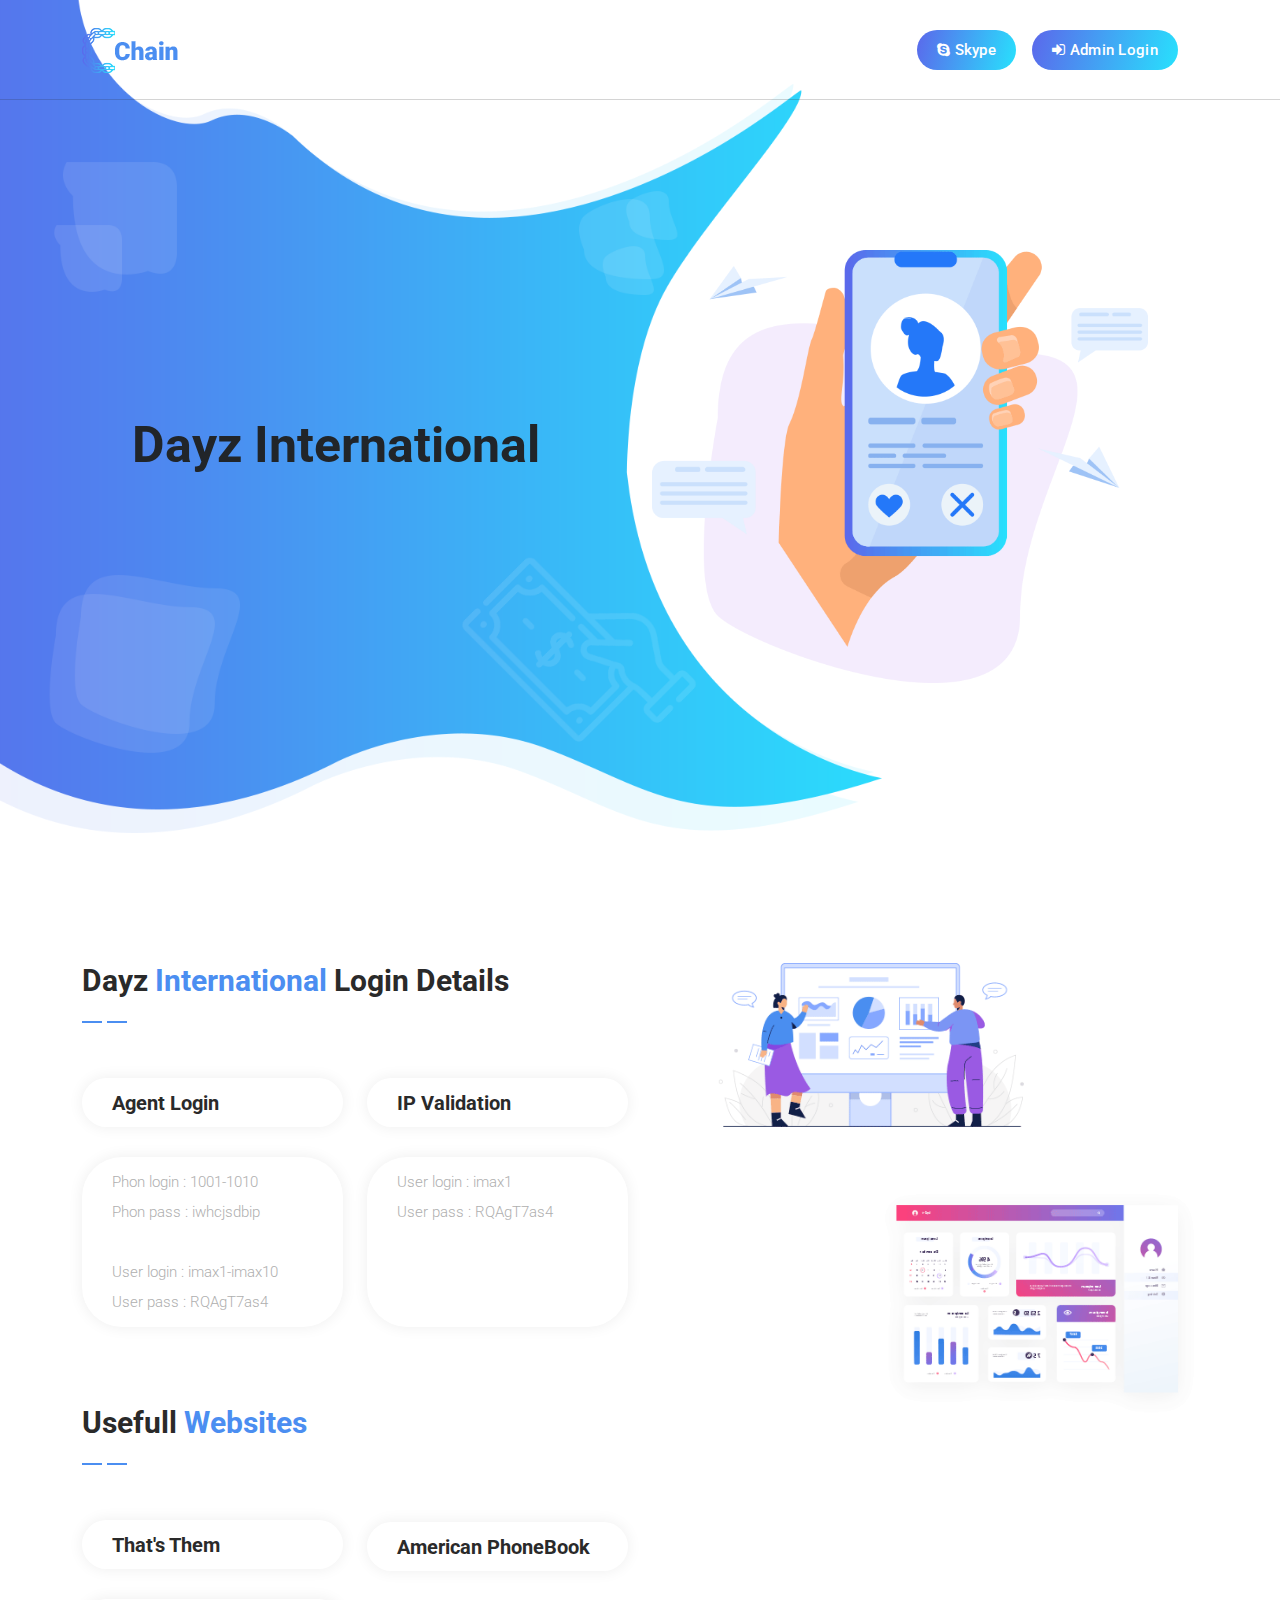
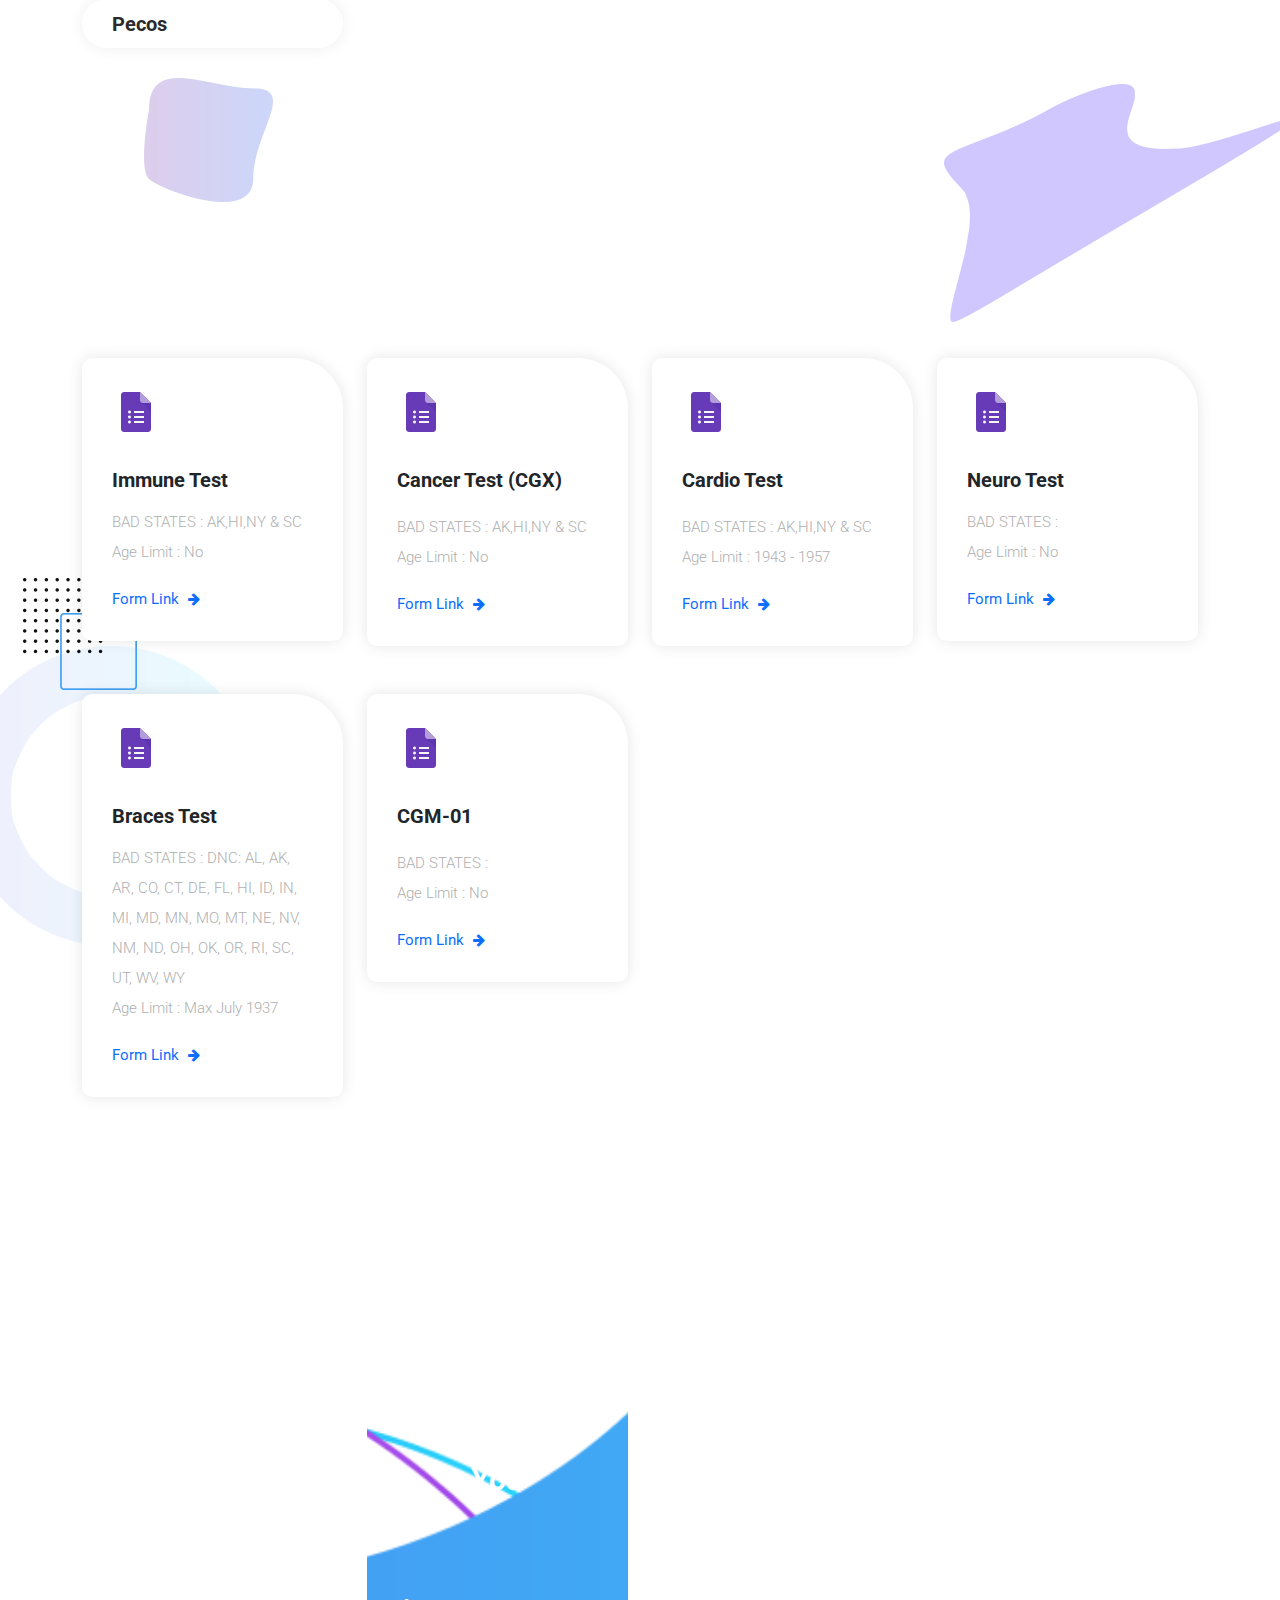
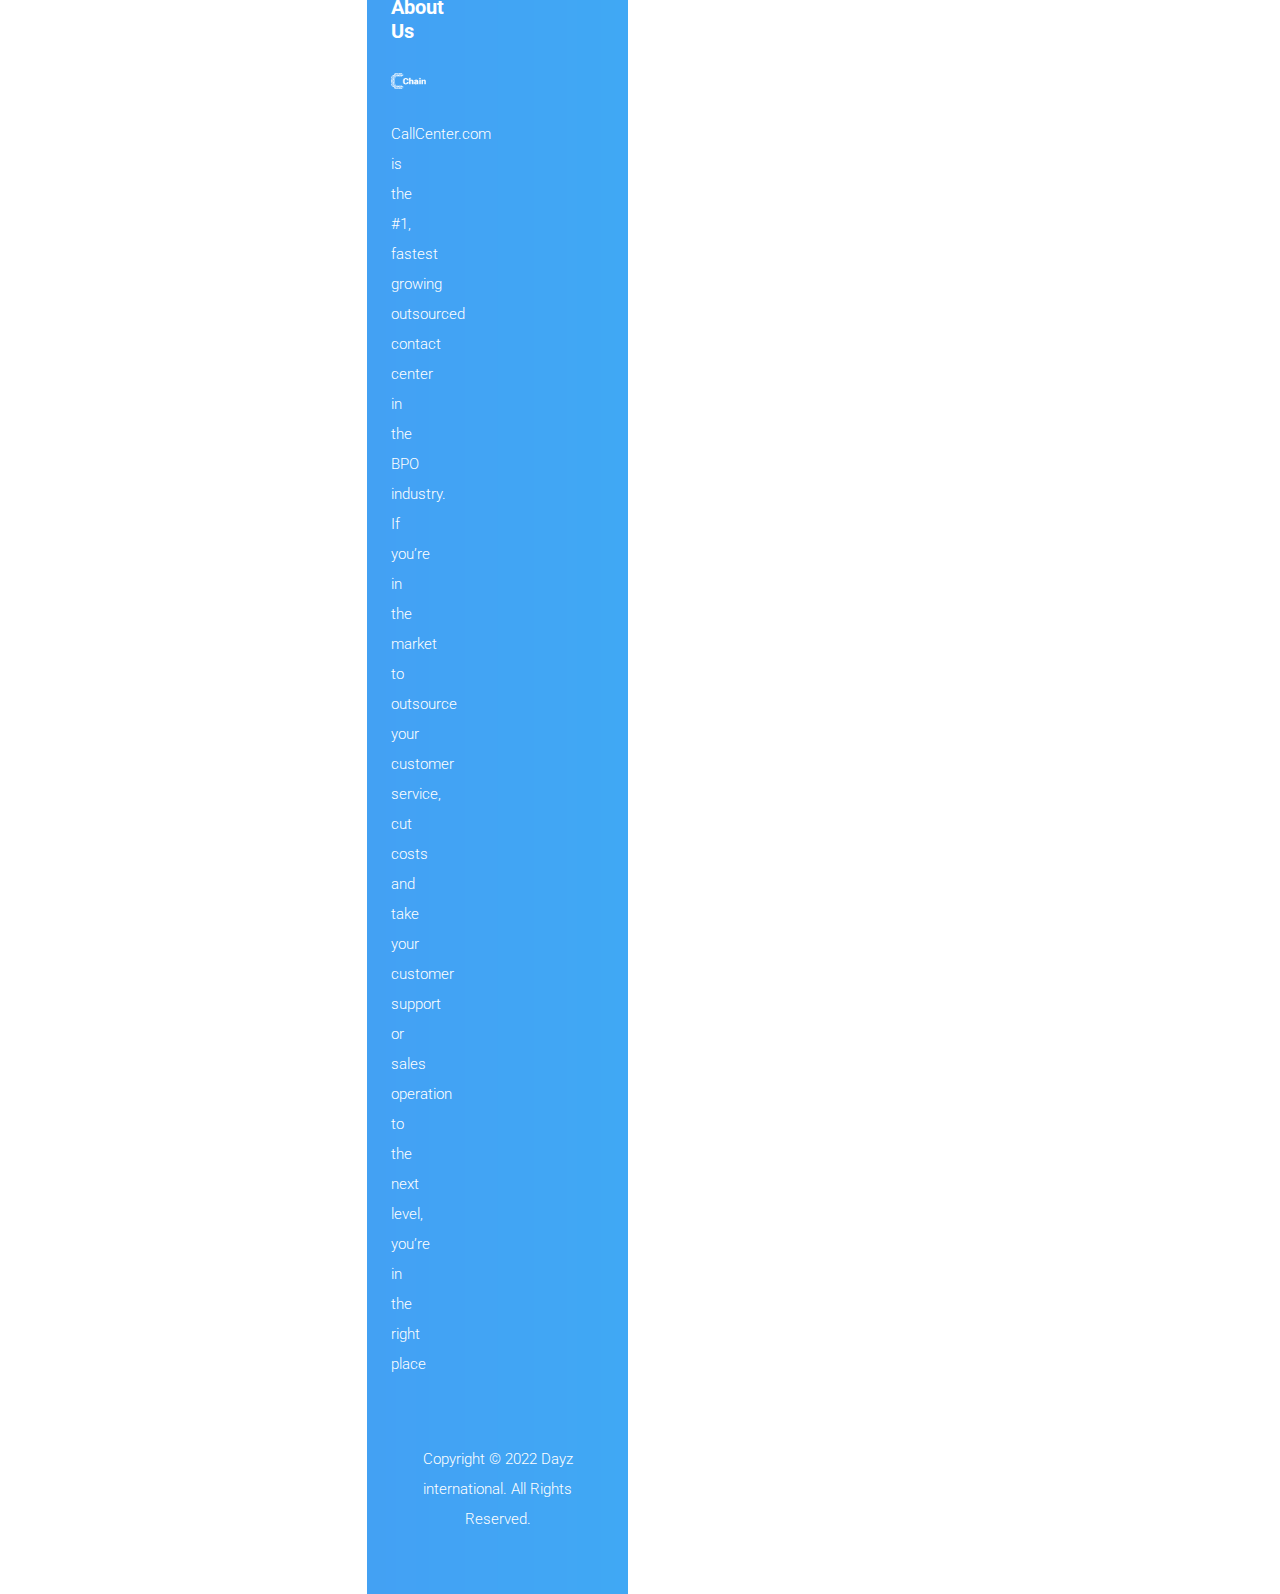
==== commit 983c7de1: "Update index.html" ====
--- a/index.html
+++ b/index.html
@@ -354,16 +354,16 @@
           </div>
         </div>
       </div>
-      <!-- <div class="col-lg-3">
+      <div class="col-lg-3">
         <div class="service-item second-service">
           <div class="icon"></div>
-          <h4>Cancer Test (CGX)</h4>
-          <p><p>BAD STATES : AK,HI &amp; SC <br> Age Limit : No</p>
+          <h4>CGM-01</h4>
+          <p><p>BAD STATES : <br> Age Limit : No</p>
           <div class="text-button">
-            <a target="_blank" href="https://docs.google.com/forms/d/e/1FAIpQLScFMny0SHre4uKv0z55rcPZgmBQWts7Wc1yvA3fQLrC8zlwVw/viewform">Form Link <i class="fa fa-arrow-right"></i></a>
-          </div>
-        </div>
-      </div>
+            <a target="_blank" href="https://docs.google.com/forms/d/e/1FAIpQLSdwLQk7bOHIo3Z20XKiZdFo0czbWtk8Eyq6jF7dy-ROEOmmFA/viewform">Form Link <i class="fa fa-arrow-right"></i></a>
+          </div>
+        </div>
+<!--       </div>
       <div class="col-lg-3">
         <div class="service-item third-service">
           <div class="icon"></div>
@@ -381,12 +381,12 @@
           <p>GOOD STATES : AR,CT,DC,KY,MN<br> Age Limit : No</p>
           <div class="text-button">
             <a target="_blank"href="https://docs.google.com/forms/d/e/1FAIpQLSdEFMnaygITceE6nBtJKjUojaF5bkhytbiLJdz0LUXjRoNgrA/viewform">Form Link <i class="fa fa-arrow-right"></i></a>
-          </div> -->
+          </div>
         </div>
       </div>
     </div>
   </div>
-</div>
+</div> -->
 
   <!-- <div id="clients" class="the-clients">
     <div class="container">
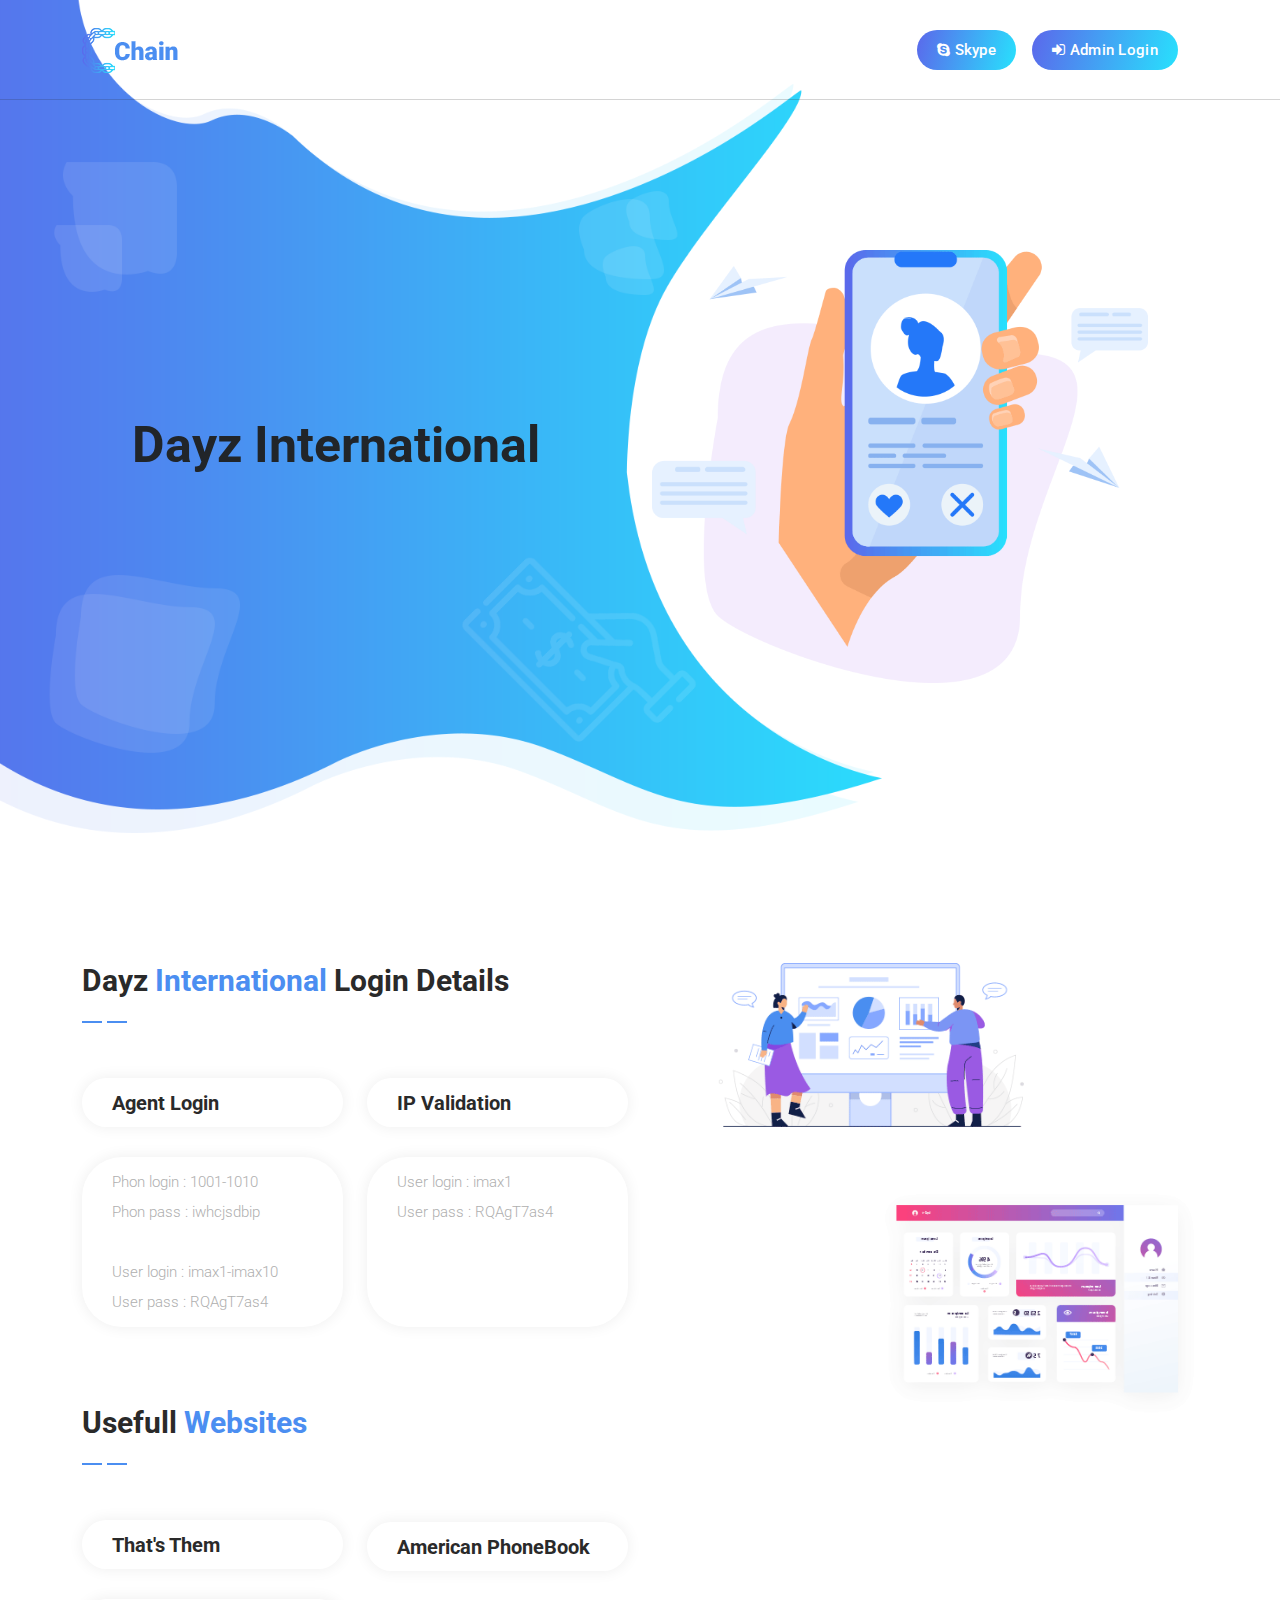
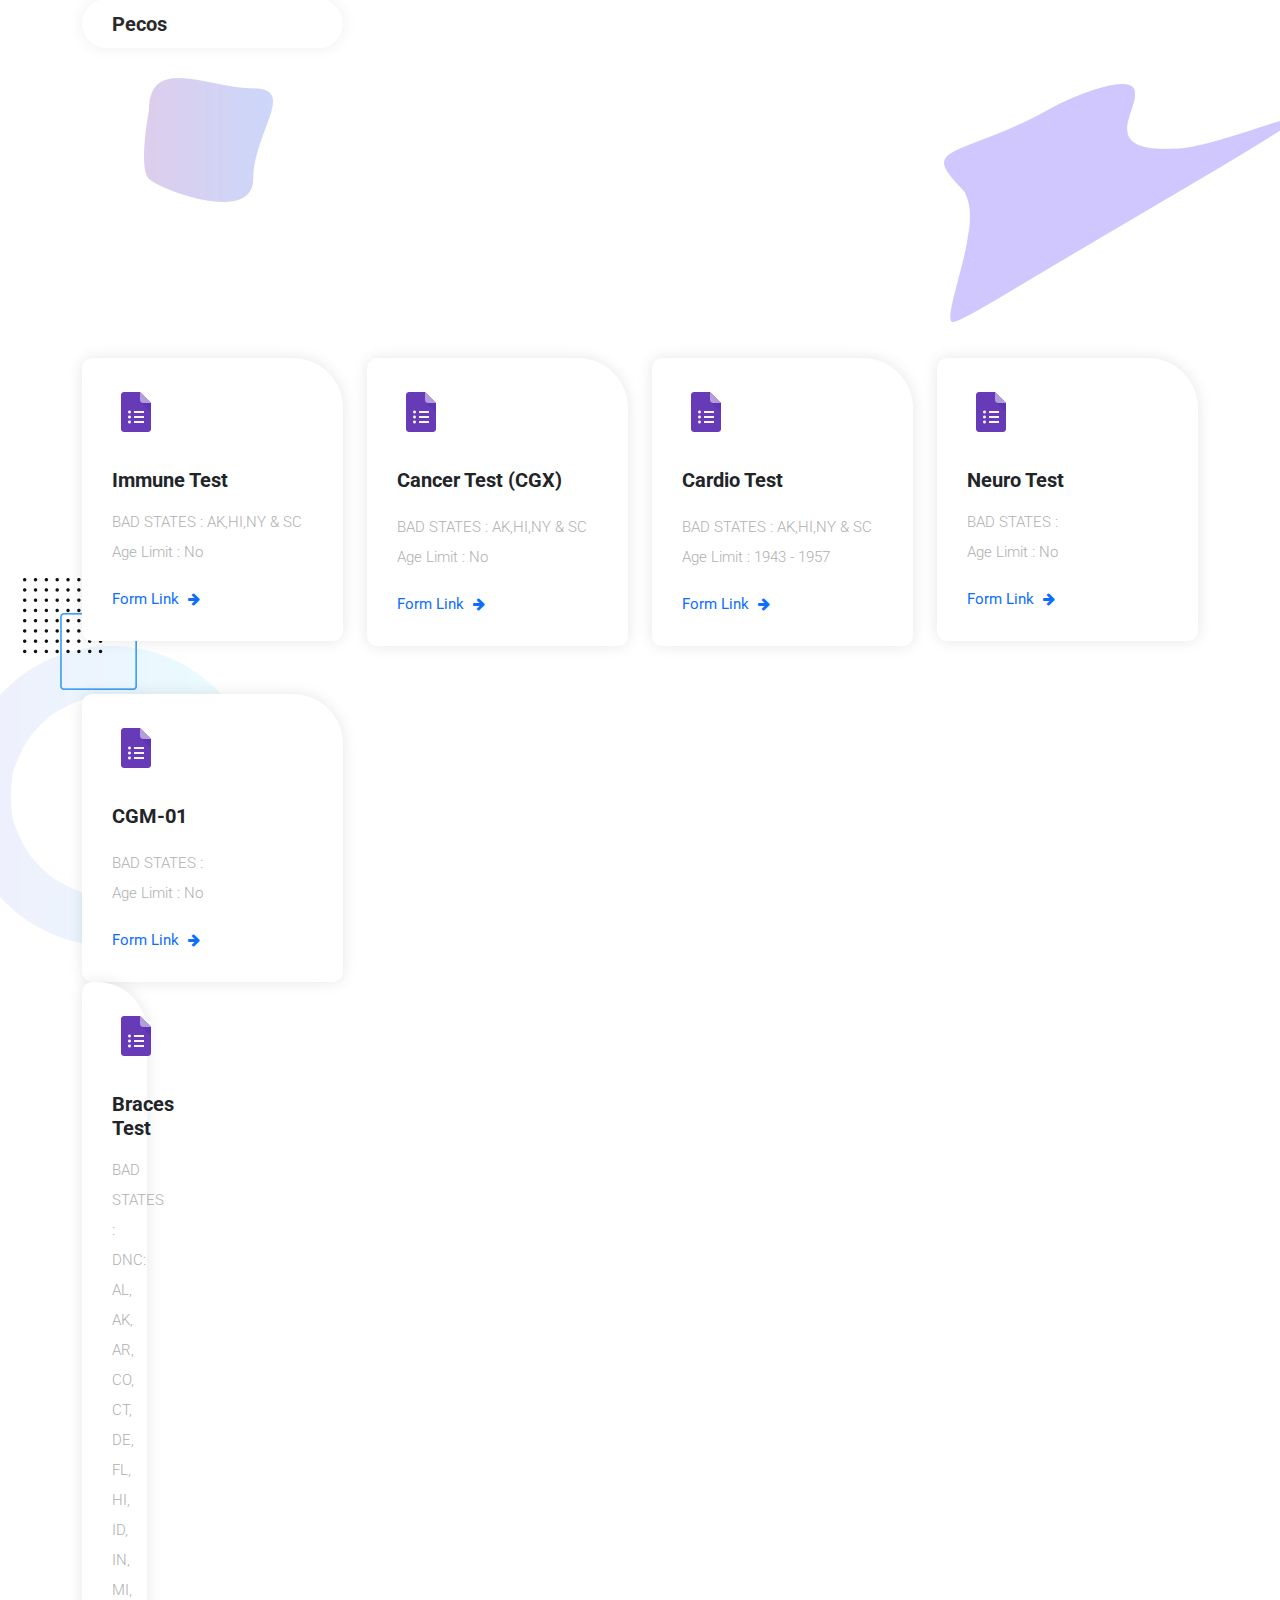
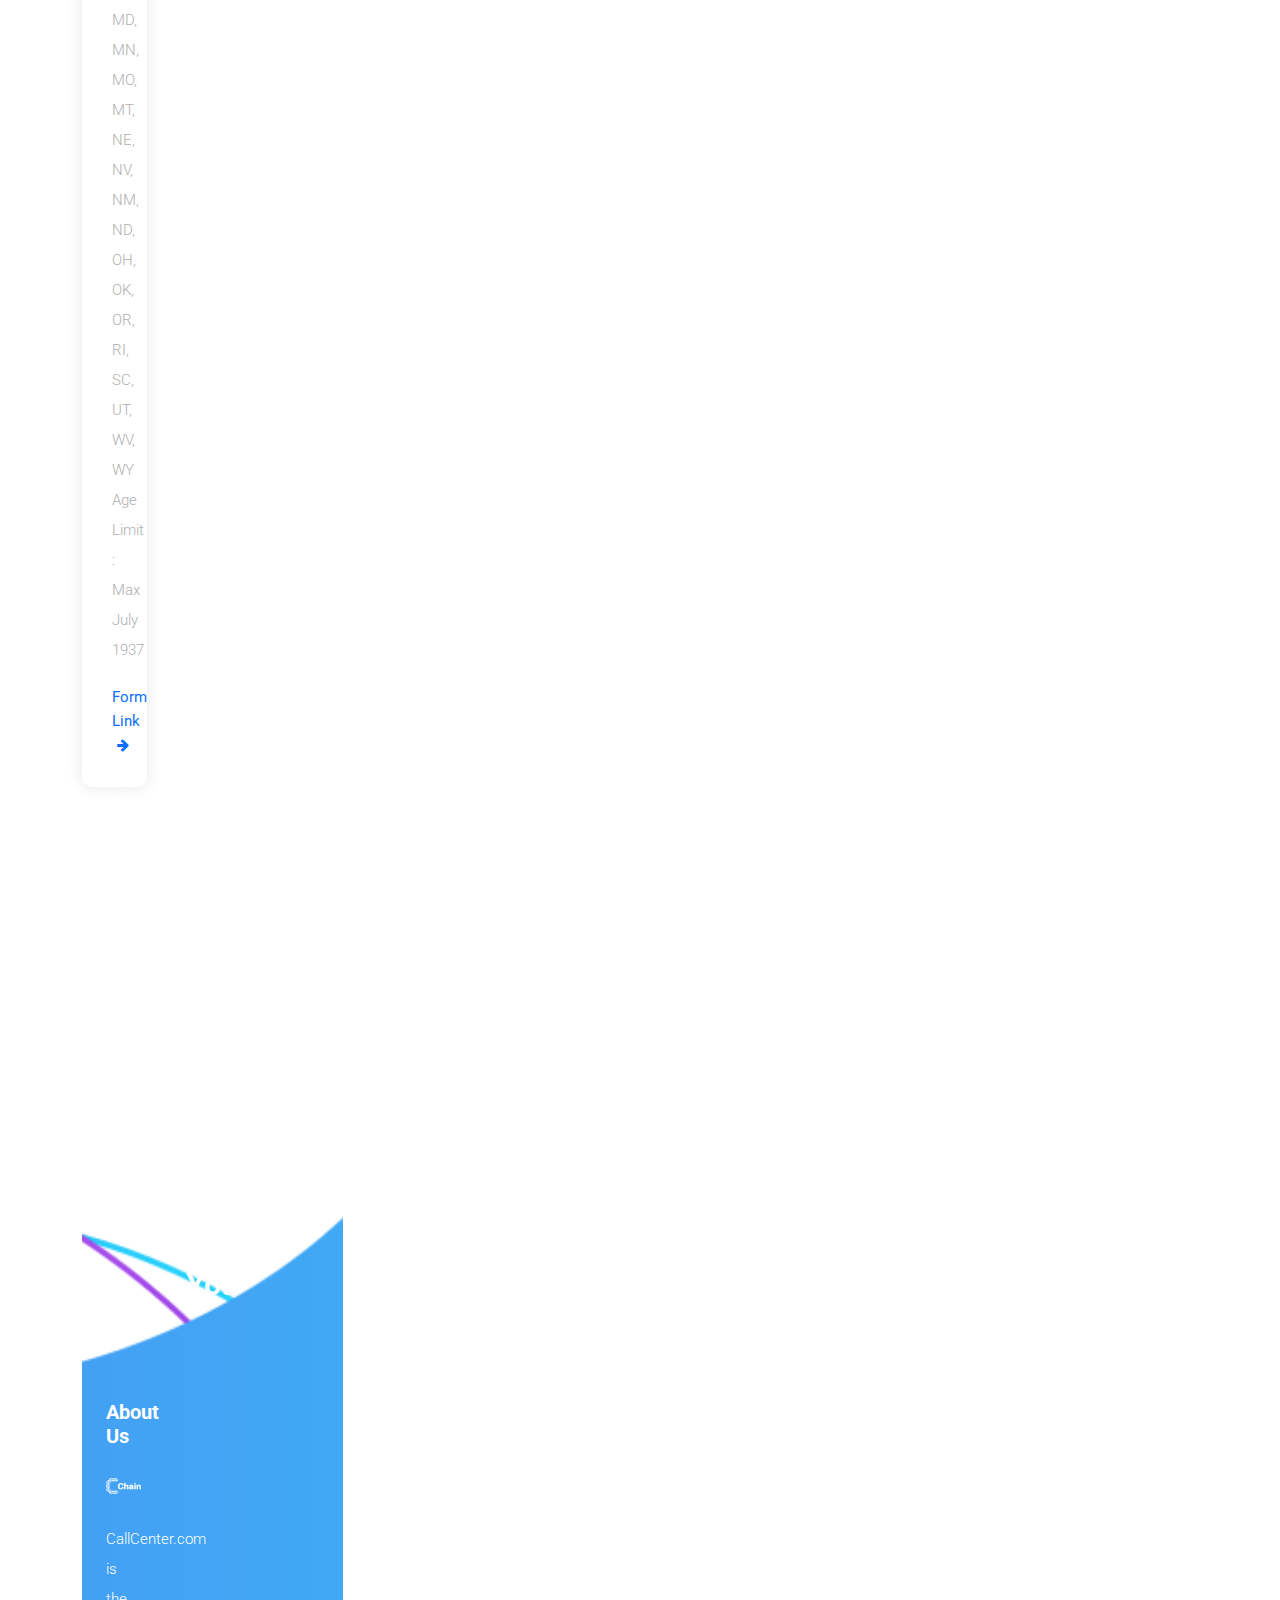
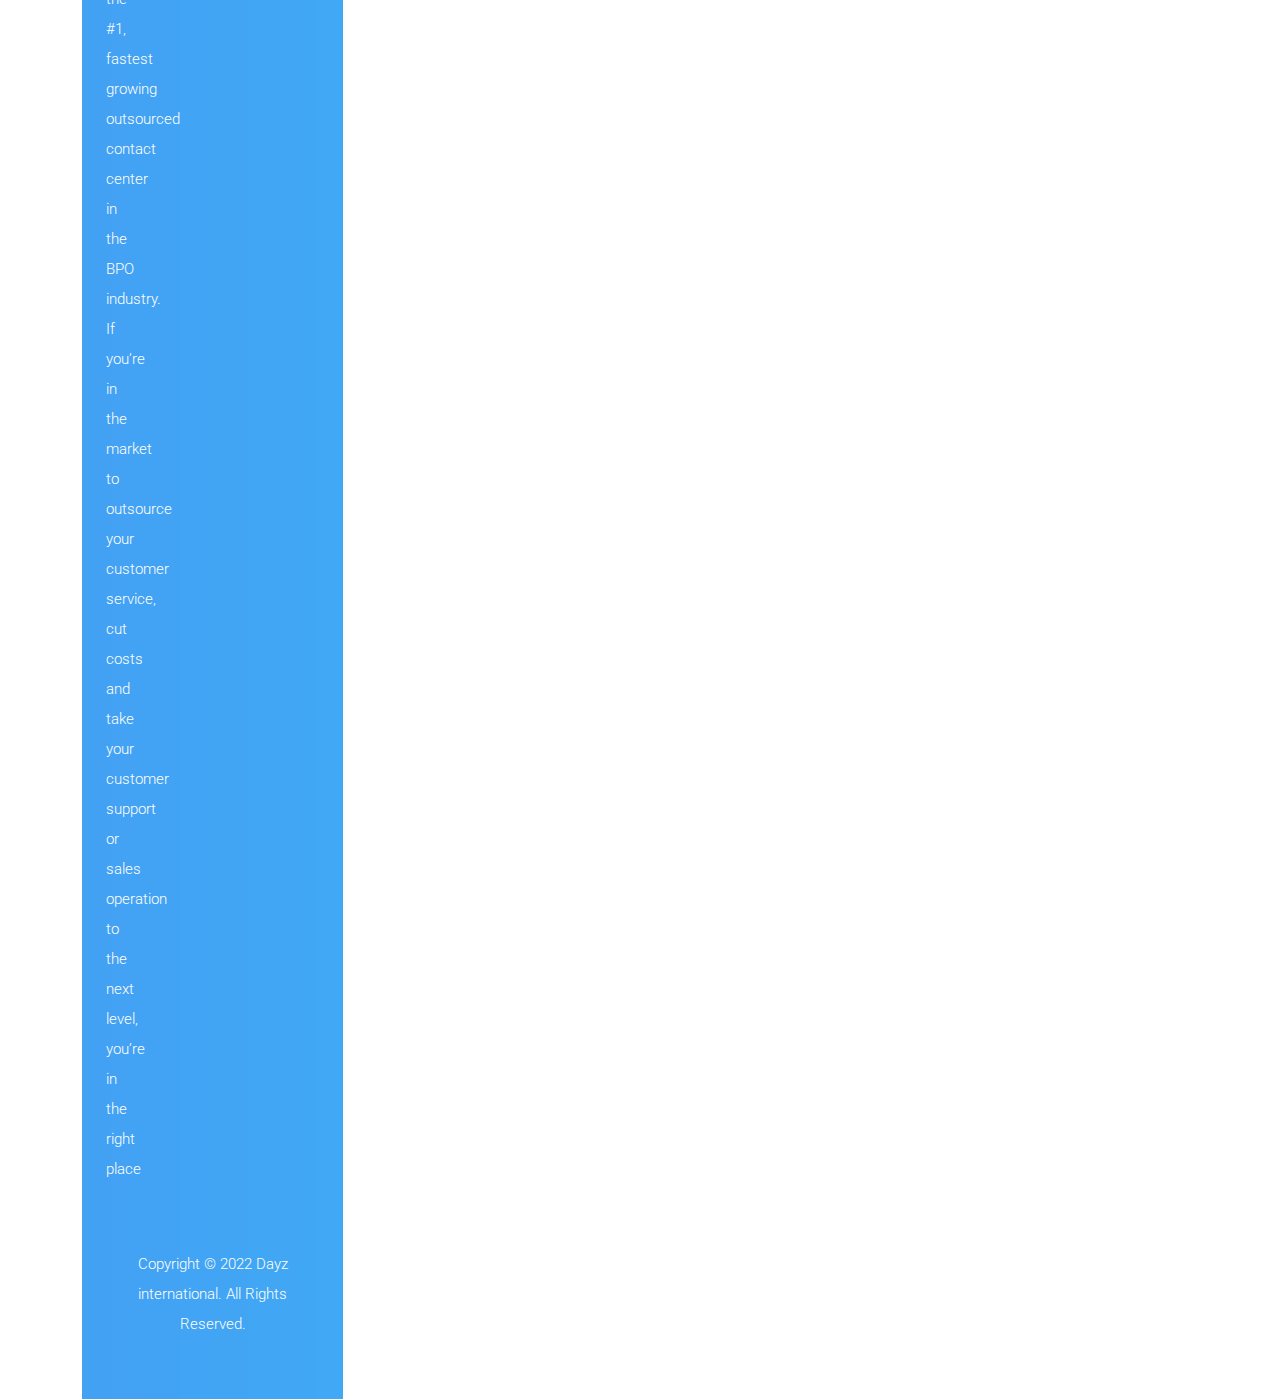
==== commit d7d2e1ba: "Update index.html" ====
--- a/index.html
+++ b/index.html
@@ -343,6 +343,17 @@
 <br><br>
   <div class="container">
     <div class="row">
+      
+       <div class="col-lg-3">
+        <div class="service-item second-service">
+          <div class="icon"></div>
+          <h4>CGM-01</h4>
+          <p><p>BAD STATES : <br> Age Limit : No</p>
+          <div class="text-button">
+            <a target="_blank" href="https://docs.google.com/forms/d/e/1FAIpQLSdwLQk7bOHIo3Z20XKiZdFo0czbWtk8Eyq6jF7dy-ROEOmmFA/viewform">Form Link <i class="fa fa-arrow-right"></i></a>
+          </div>
+        </div>
+         
       <div class="col-lg-3">
         <div class="service-item first-service">
           <div class="icon"></div>
@@ -354,15 +365,7 @@
           </div>
         </div>
       </div>
-      <div class="col-lg-3">
-        <div class="service-item second-service">
-          <div class="icon"></div>
-          <h4>CGM-01</h4>
-          <p><p>BAD STATES : <br> Age Limit : No</p>
-          <div class="text-button">
-            <a target="_blank" href="https://docs.google.com/forms/d/e/1FAIpQLSdwLQk7bOHIo3Z20XKiZdFo0czbWtk8Eyq6jF7dy-ROEOmmFA/viewform">Form Link <i class="fa fa-arrow-right"></i></a>
-          </div>
-        </div>
+     
 <!--       </div>
       <div class="col-lg-3">
         <div class="service-item third-service">
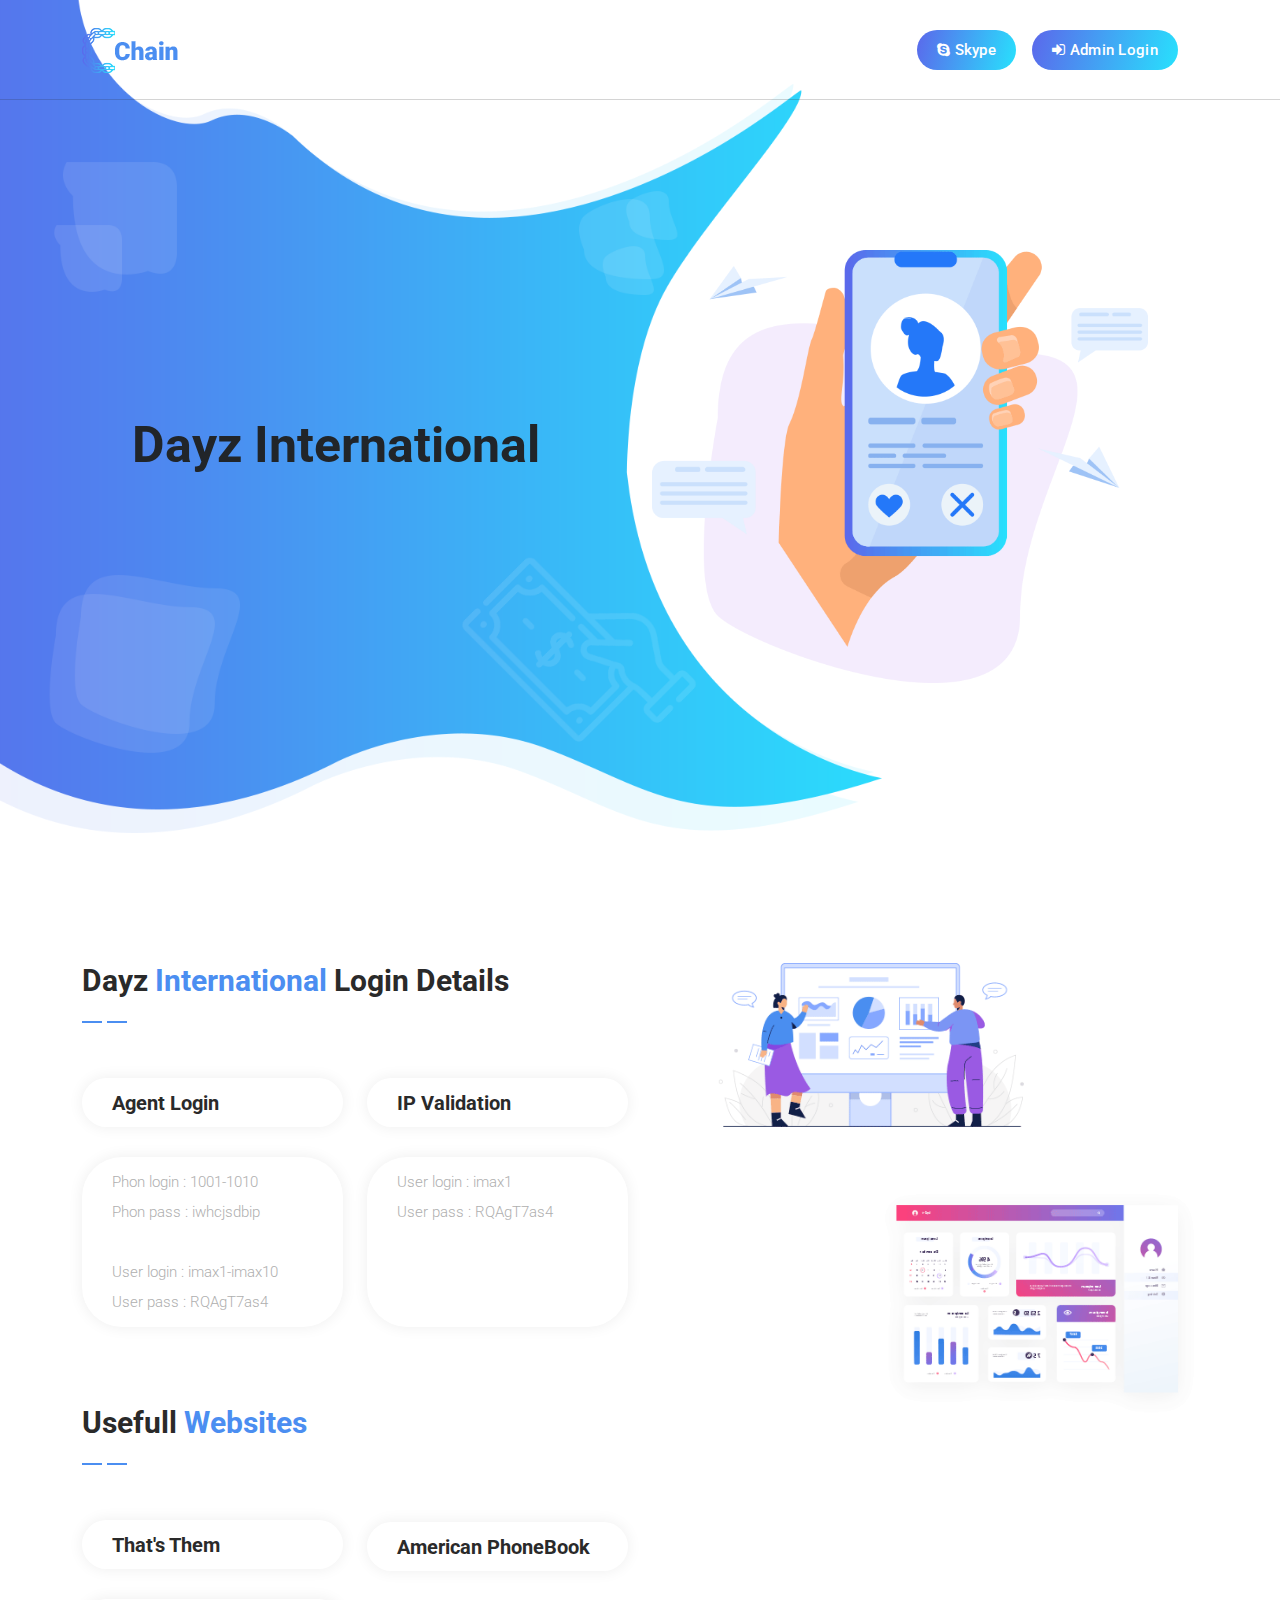
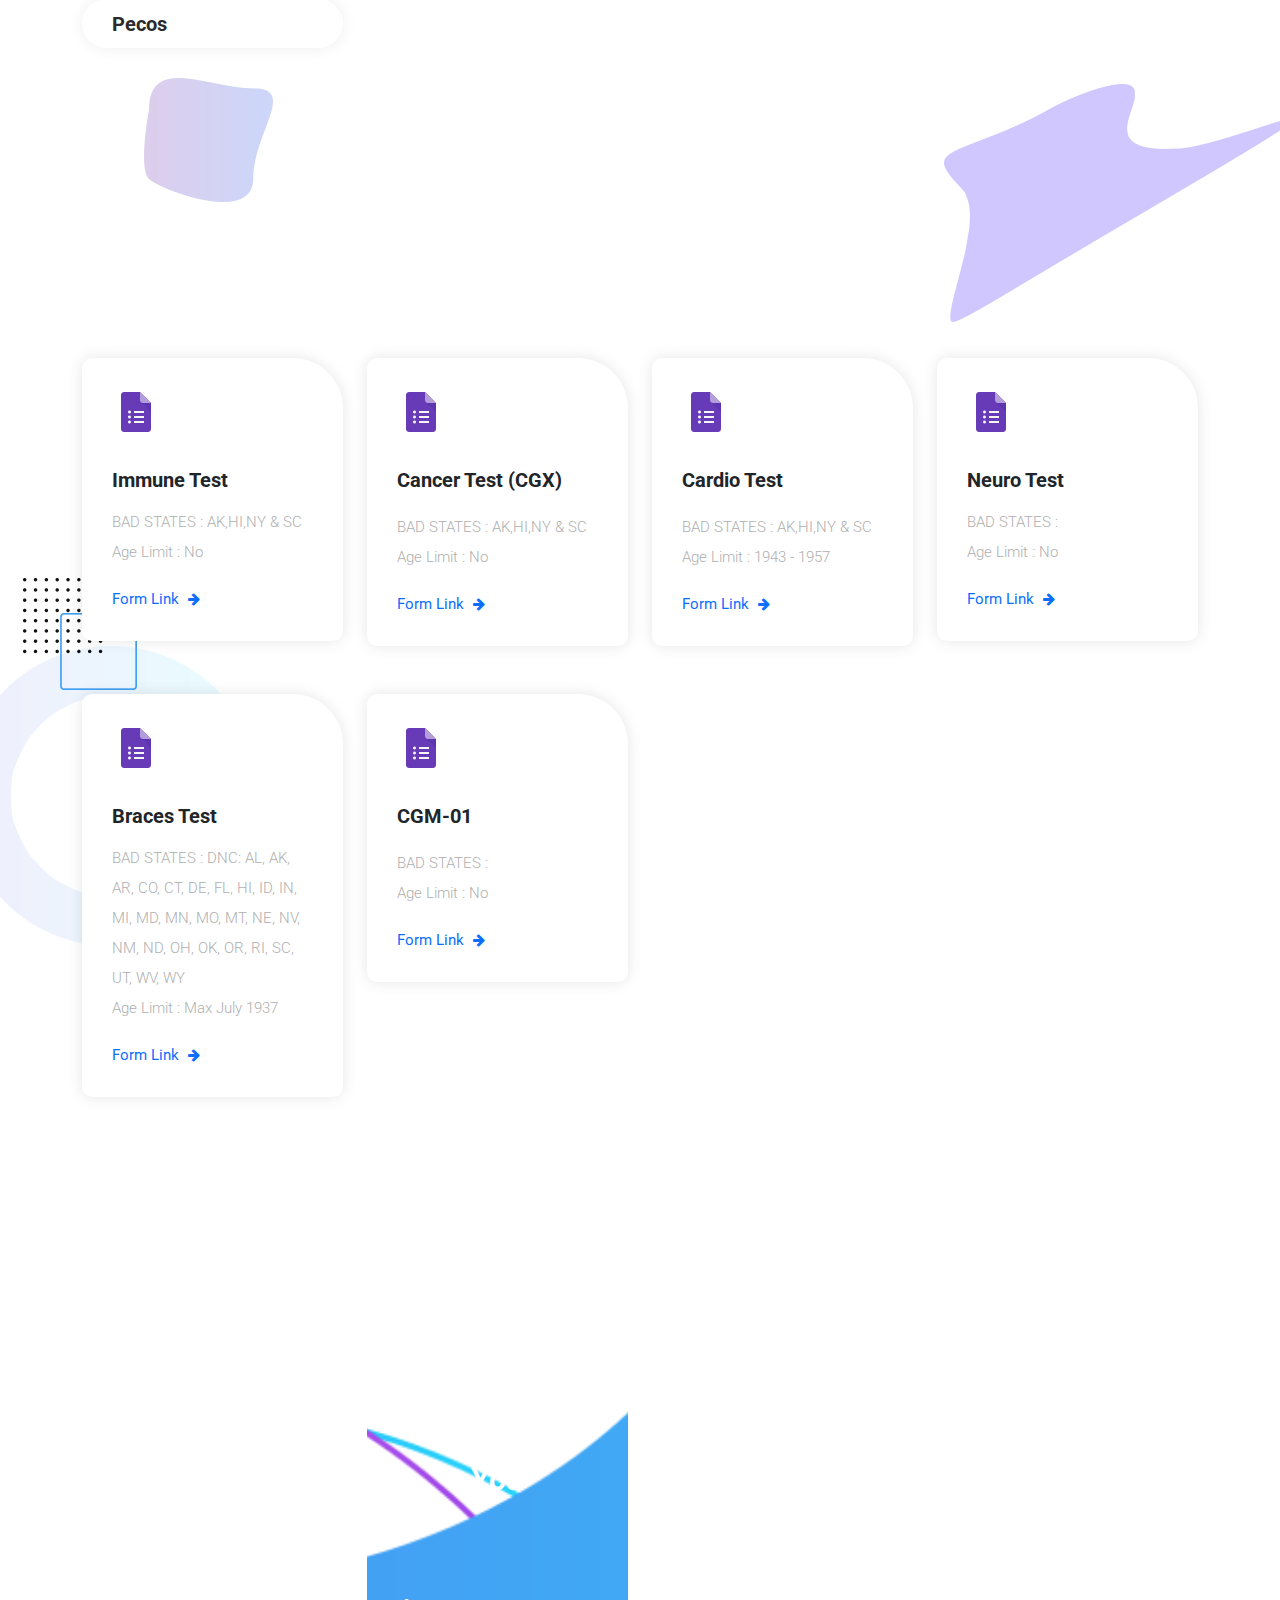
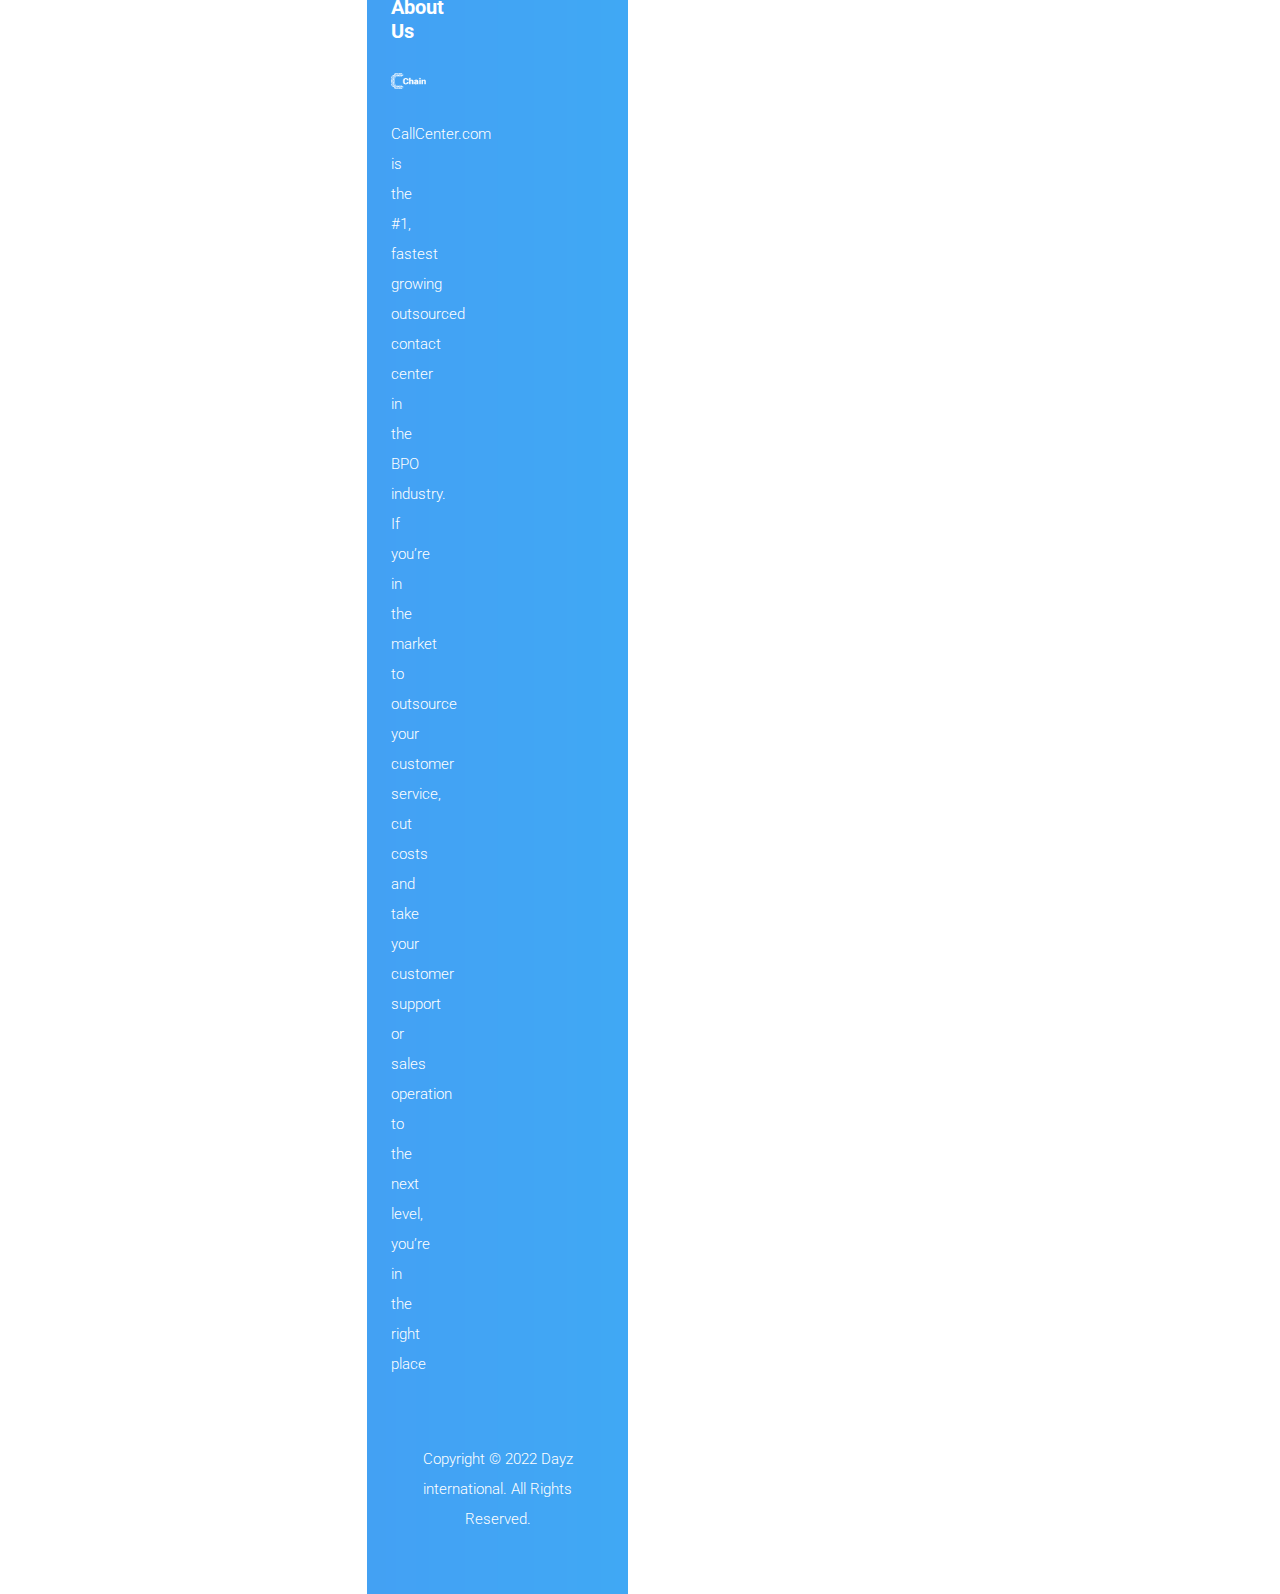
==== commit 451b9ad9: "Update index.html" ====
--- a/index.html
+++ b/index.html
@@ -343,17 +343,6 @@
 <br><br>
   <div class="container">
     <div class="row">
-      
-       <div class="col-lg-3">
-        <div class="service-item second-service">
-          <div class="icon"></div>
-          <h4>CGM-01</h4>
-          <p><p>BAD STATES : <br> Age Limit : No</p>
-          <div class="text-button">
-            <a target="_blank" href="https://docs.google.com/forms/d/e/1FAIpQLSdwLQk7bOHIo3Z20XKiZdFo0czbWtk8Eyq6jF7dy-ROEOmmFA/viewform">Form Link <i class="fa fa-arrow-right"></i></a>
-          </div>
-        </div>
-         
       <div class="col-lg-3">
         <div class="service-item first-service">
           <div class="icon"></div>
@@ -366,6 +355,17 @@
         </div>
       </div>
      
+       <div class="col-lg-3">
+        <div class="service-item second-service">
+          <div class="icon"></div>
+          <h4>CGM-01</h4>
+          <p><p>BAD STATES : <br> Age Limit : No</p>
+          <div class="text-button">
+            <a target="_blank" href="https://docs.google.com/forms/d/e/1FAIpQLSdwLQk7bOHIo3Z20XKiZdFo0czbWtk8Eyq6jF7dy-ROEOmmFA/viewform">Form Link <i class="fa fa-arrow-right"></i></a>
+          </div>
+        </div>
+         
+      
 <!--       </div>
       <div class="col-lg-3">
         <div class="service-item third-service">
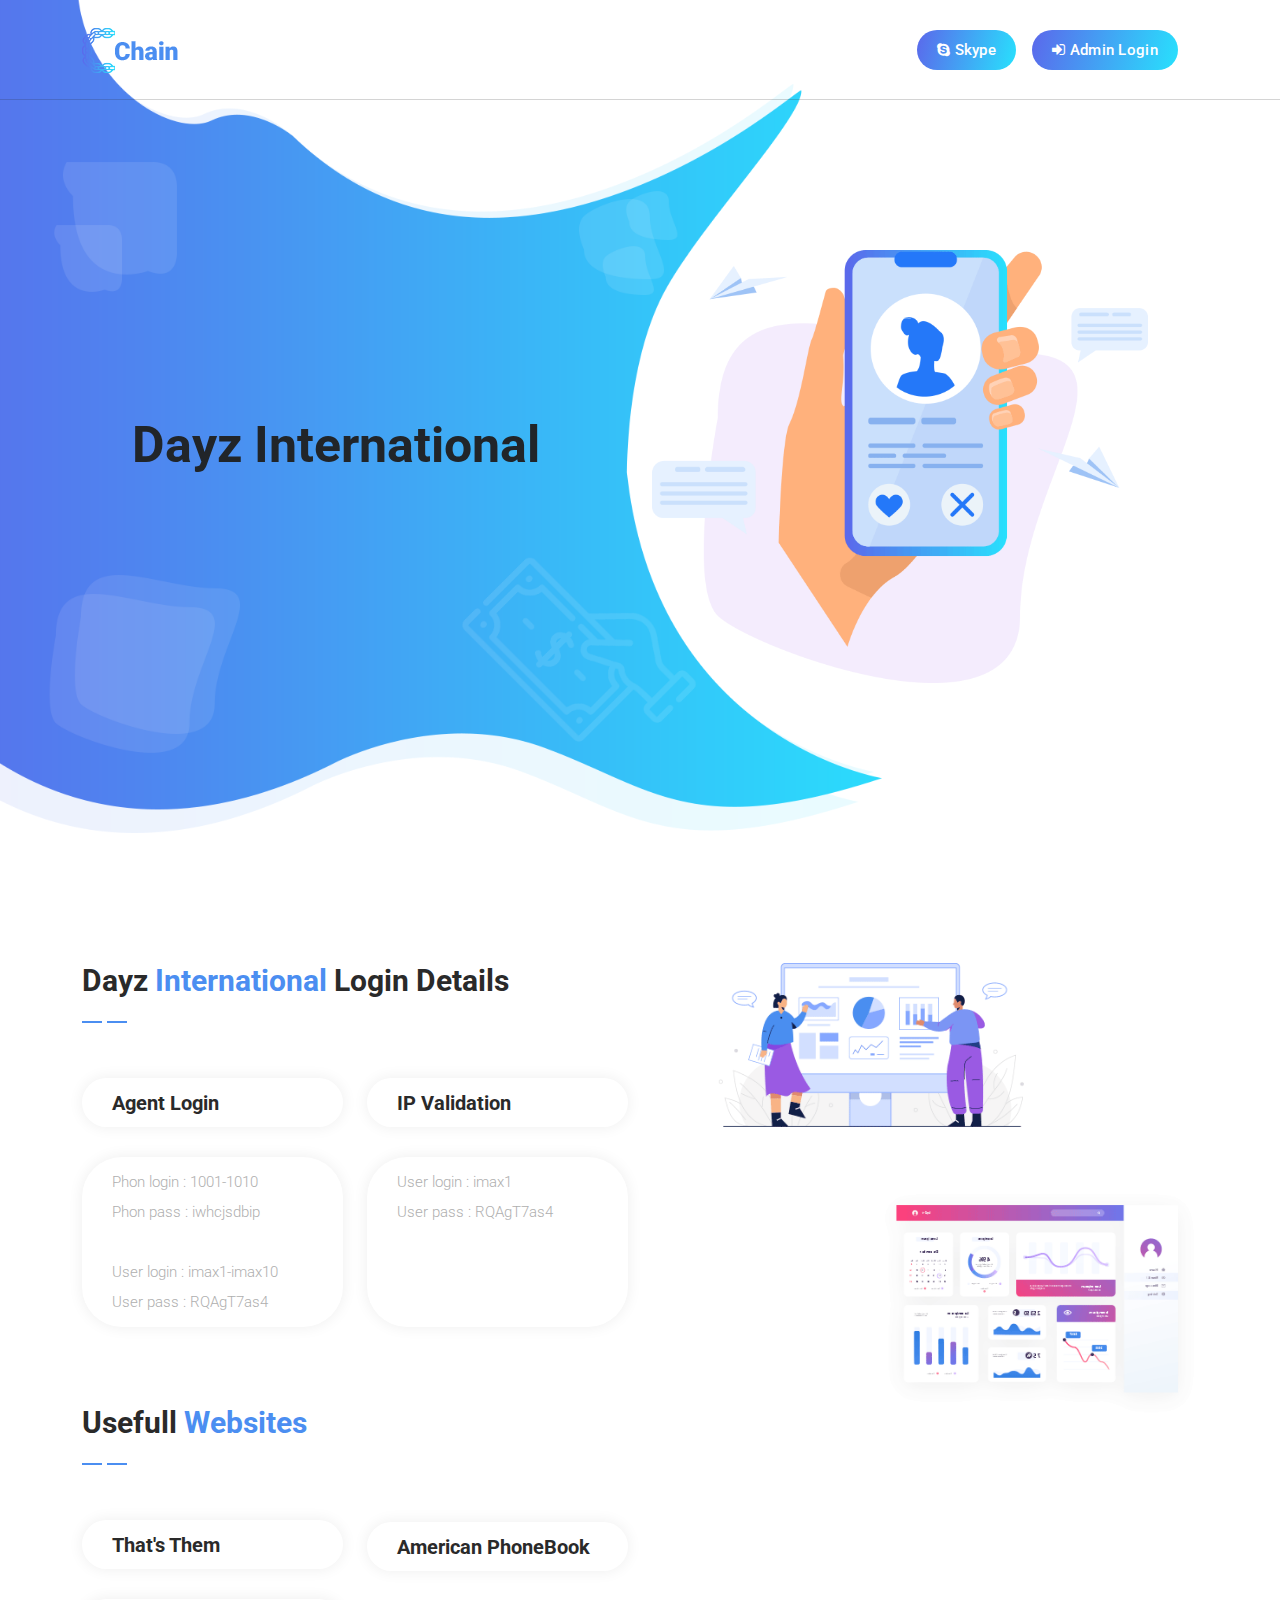
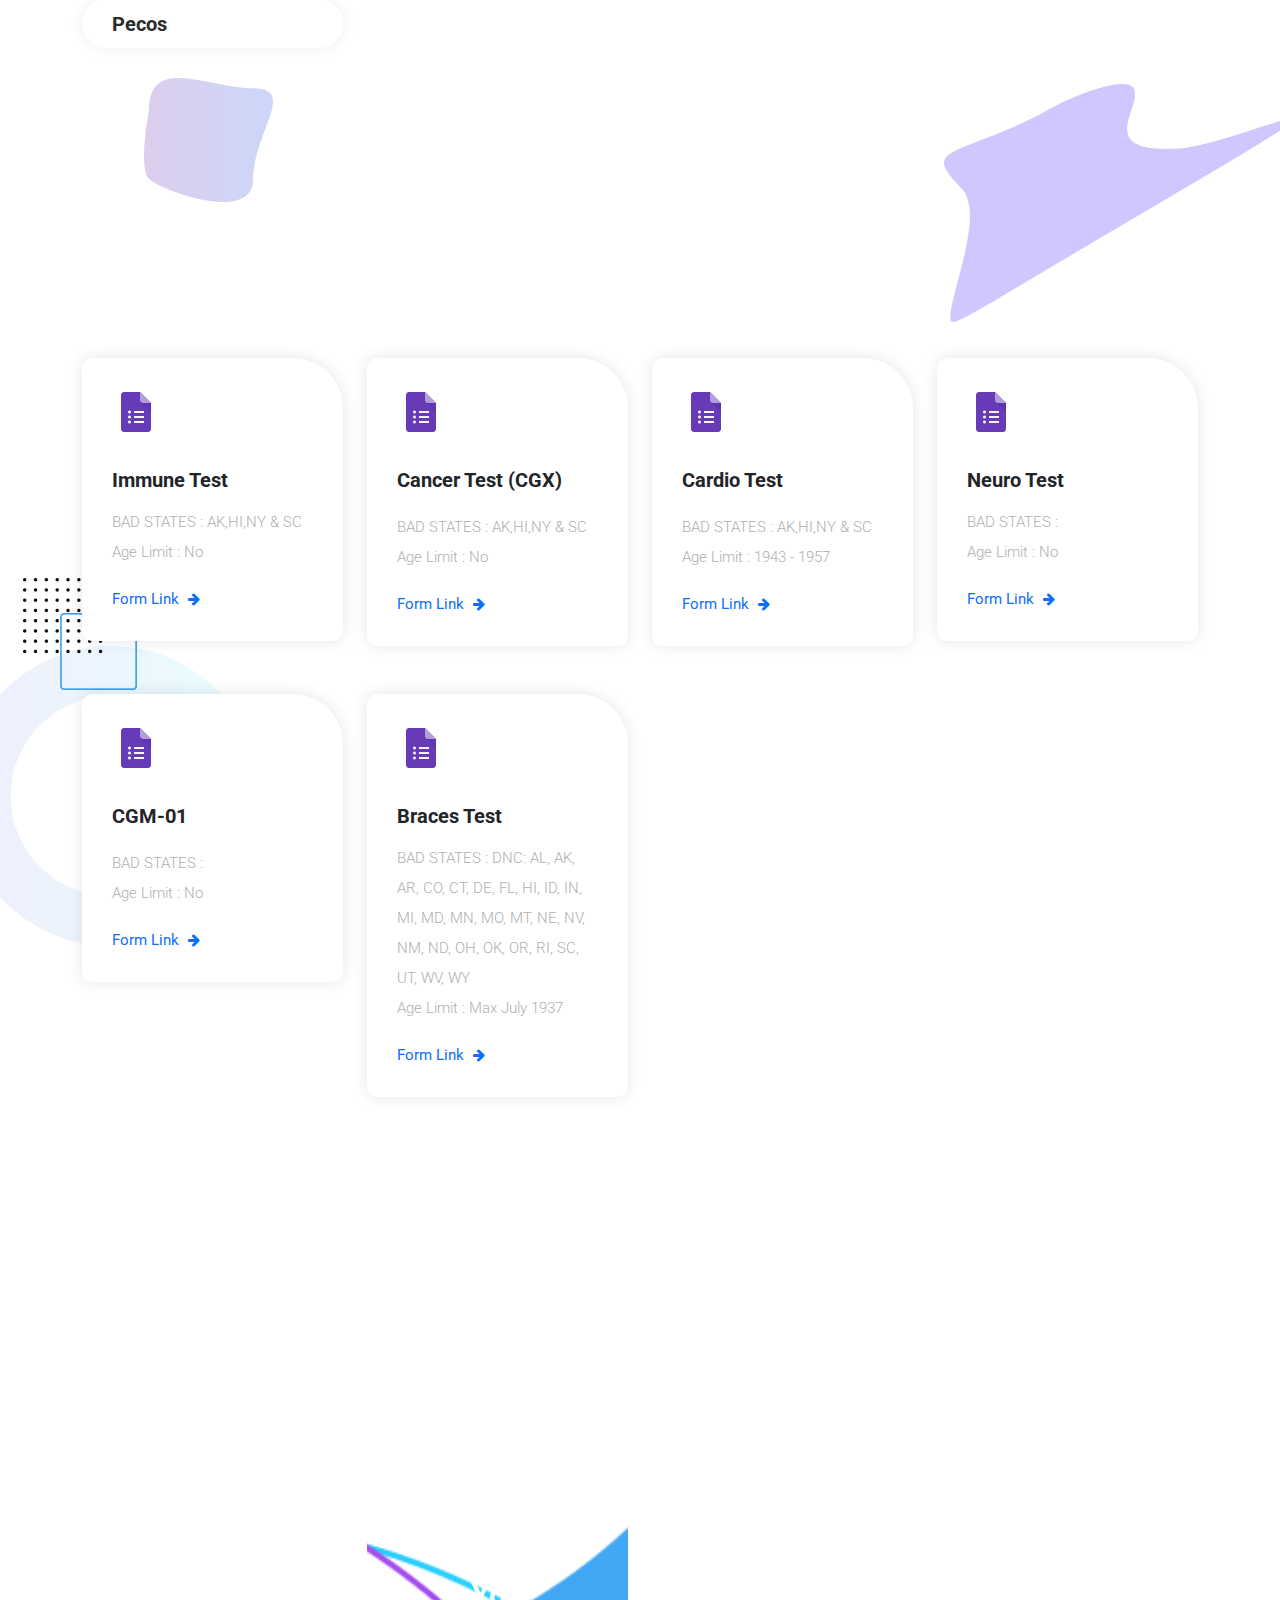
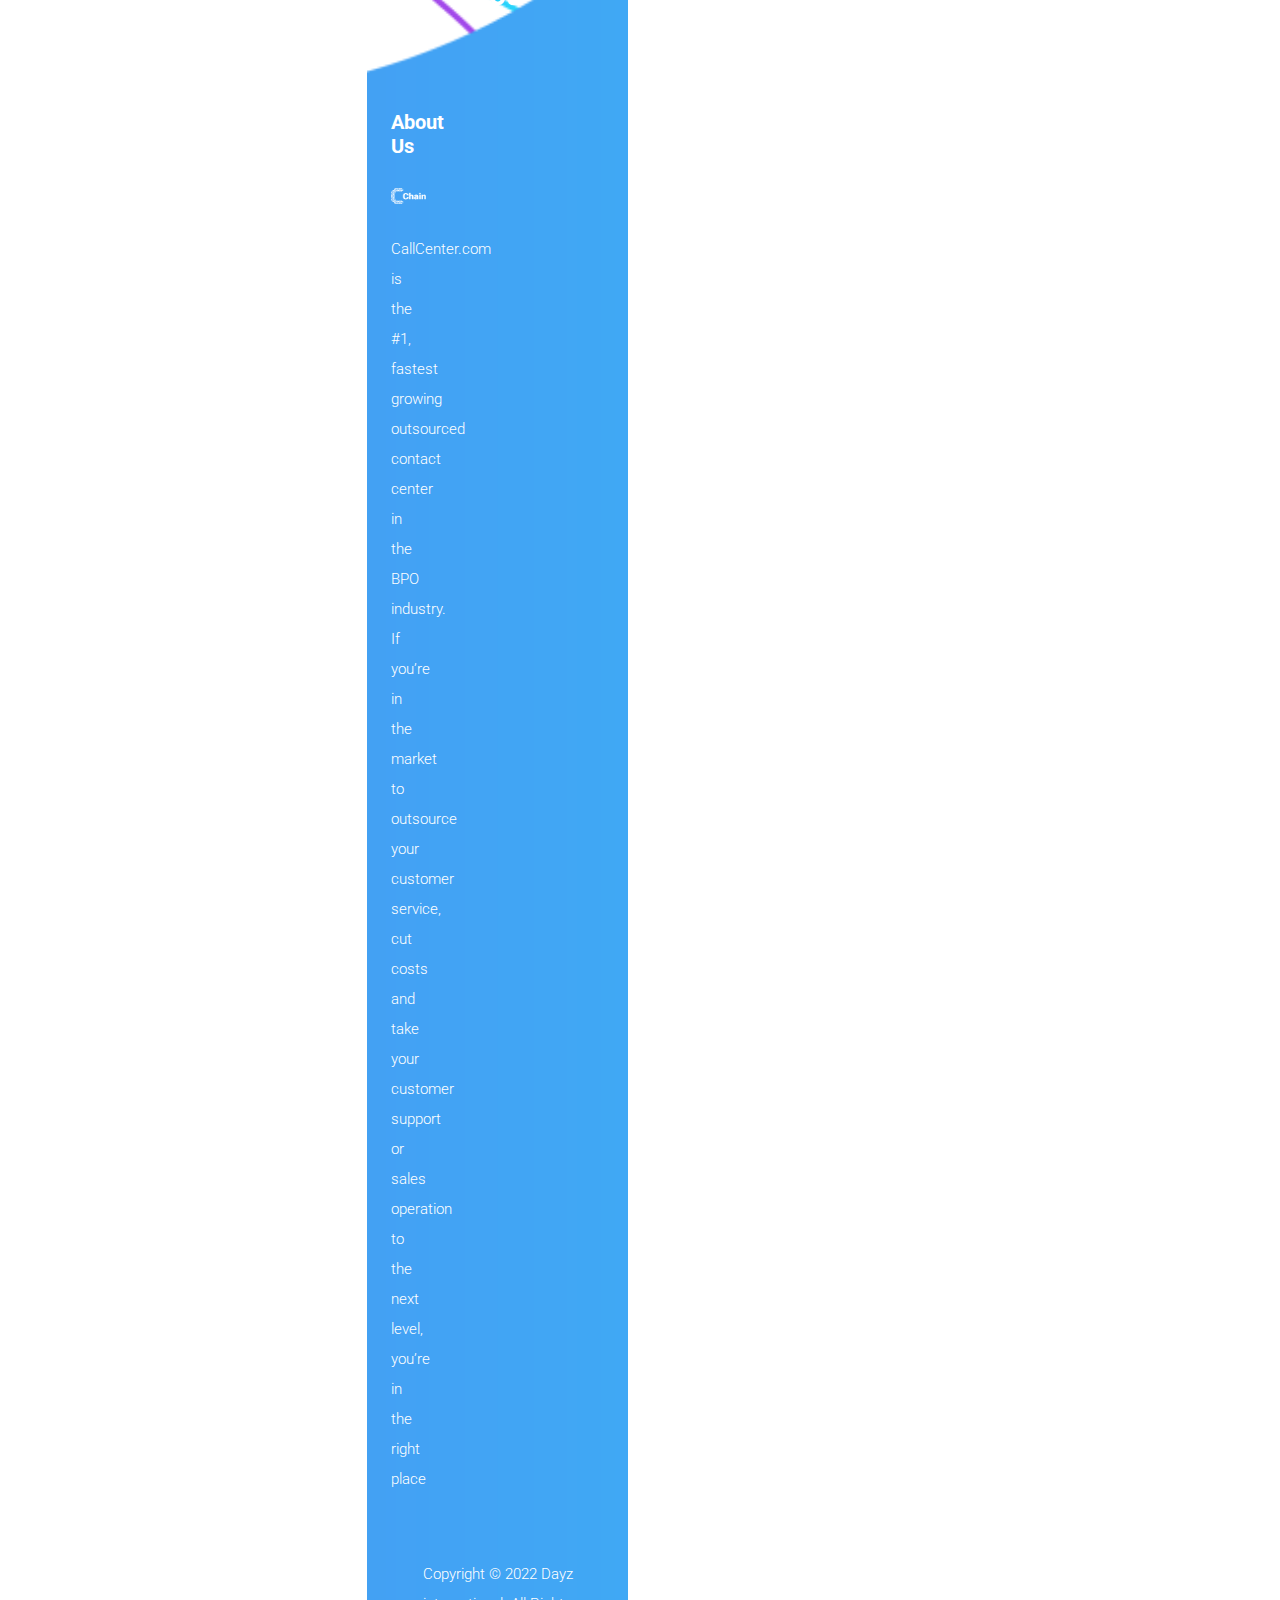
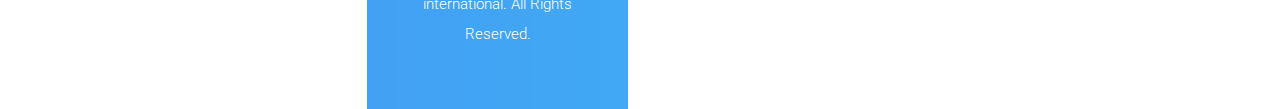
==== commit 441cc0b1: "Update index.html" ====
--- a/index.html
+++ b/index.html
@@ -346,23 +346,25 @@
       <div class="col-lg-3">
         <div class="service-item first-service">
           <div class="icon"></div>
+          <h4>CGM-01</h4>
+          <p><p>BAD STATES : <br> Age Limit : No</p>
+          <div class="text-button">
+            <a target="_blank" href="https://docs.google.com/forms/d/e/1FAIpQLSdwLQk7bOHIo3Z20XKiZdFo0czbWtk8Eyq6jF7dy-ROEOmmFA/viewform">Form Link <i class="fa fa-arrow-right"></i></a>
+          
+          </div>
+        </div>
+      </div>
+     
+       <div class="col-lg-3">
+        <div class="service-item second-service">
+          <div class="icon"></div>
           <h4>Braces Test</h4>
           <p>BAD STATES : DNC: AL, AK, AR, CO, CT, DE, FL, HI, ID, IN, MI, MD, MN, MO, MT, NE, NV, NM, ND, OH, OK, OR, RI, SC, UT, WV, WY
             <br> Age Limit : Max July 1937</p>
           <div class="text-button">
             <a target="_blank" href="https://docs.google.com/forms/d/e/1FAIpQLSdW2Kxy95m2AWKXgwJYRLZICw3ToX7zP9tU7qoxmEwuxYkiHg/viewform">Form Link <i class="fa fa-arrow-right"></i></a>
-          </div>
-        </div>
-      </div>
-     
-       <div class="col-lg-3">
-        <div class="service-item second-service">
-          <div class="icon"></div>
-          <h4>CGM-01</h4>
-          <p><p>BAD STATES : <br> Age Limit : No</p>
-          <div class="text-button">
-            <a target="_blank" href="https://docs.google.com/forms/d/e/1FAIpQLSdwLQk7bOHIo3Z20XKiZdFo0czbWtk8Eyq6jF7dy-ROEOmmFA/viewform">Form Link <i class="fa fa-arrow-right"></i></a>
-          </div>
+          
+         </div>
         </div>
          
       
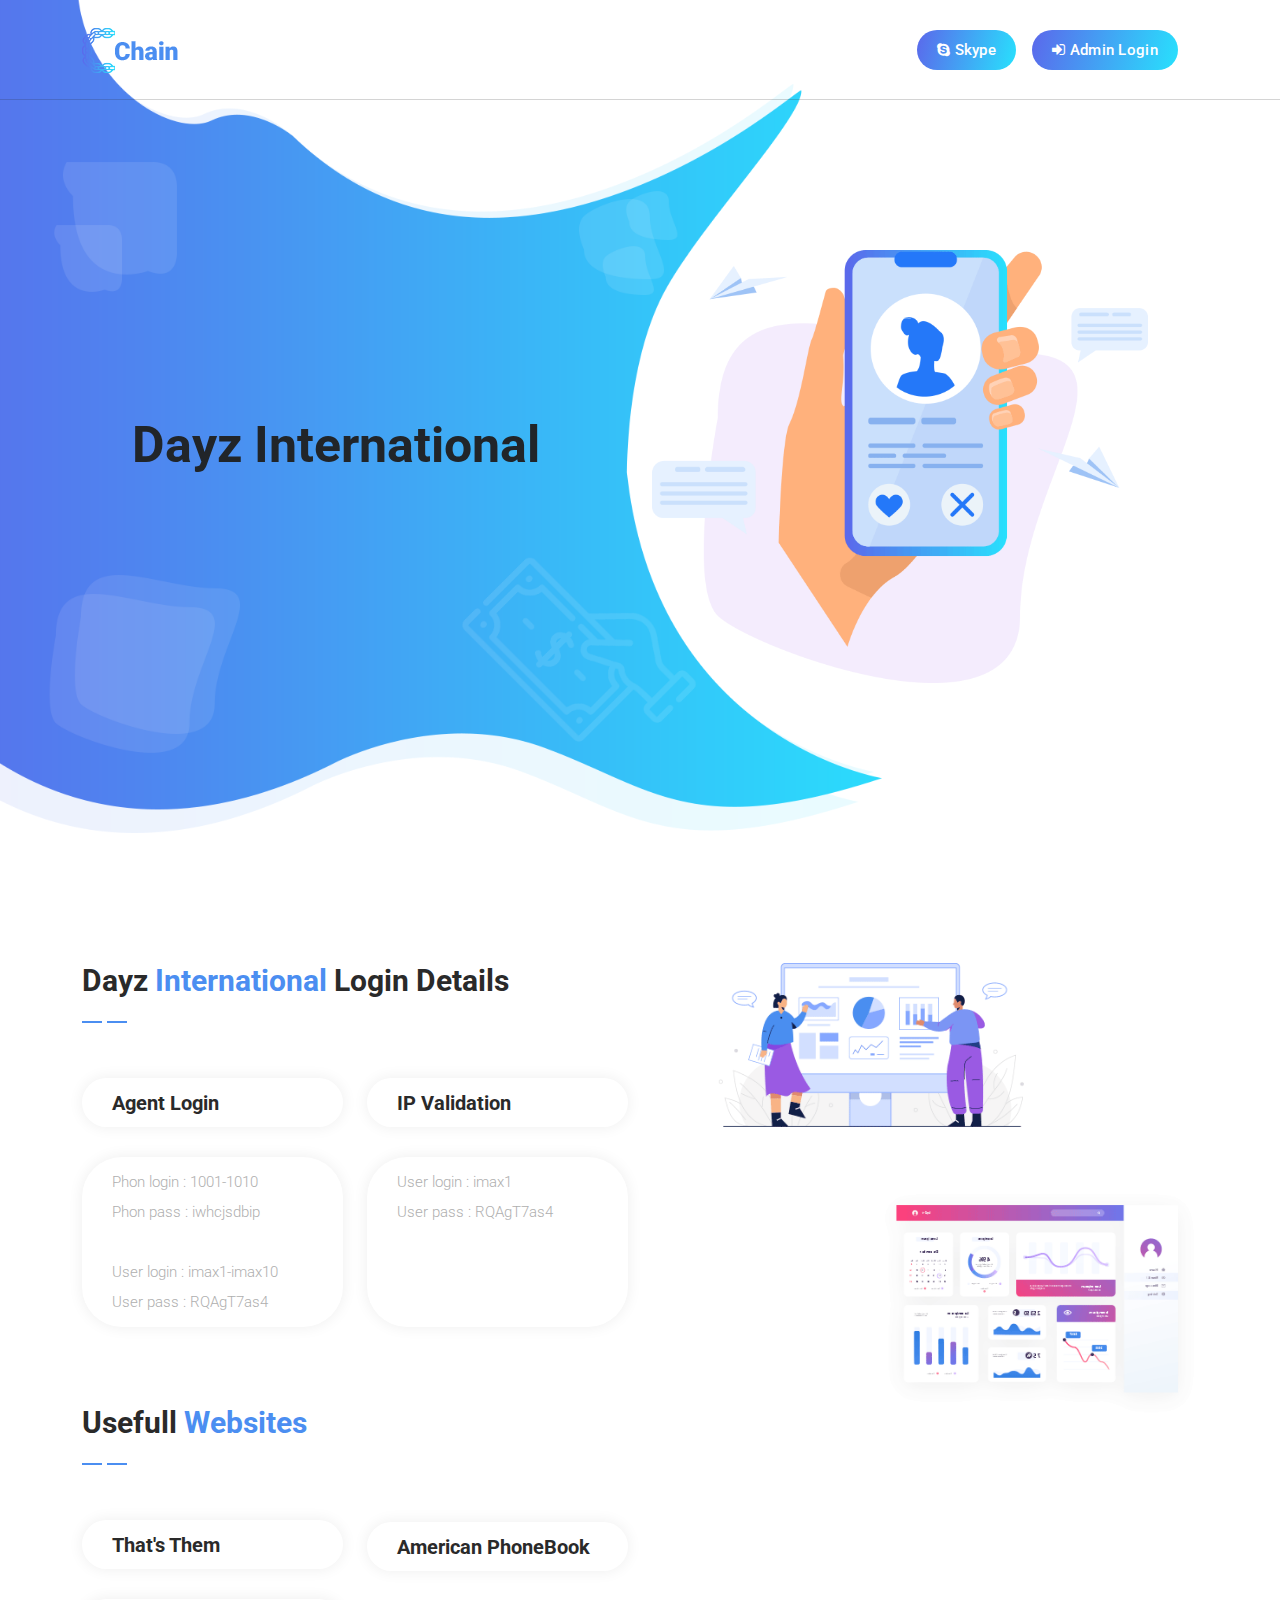
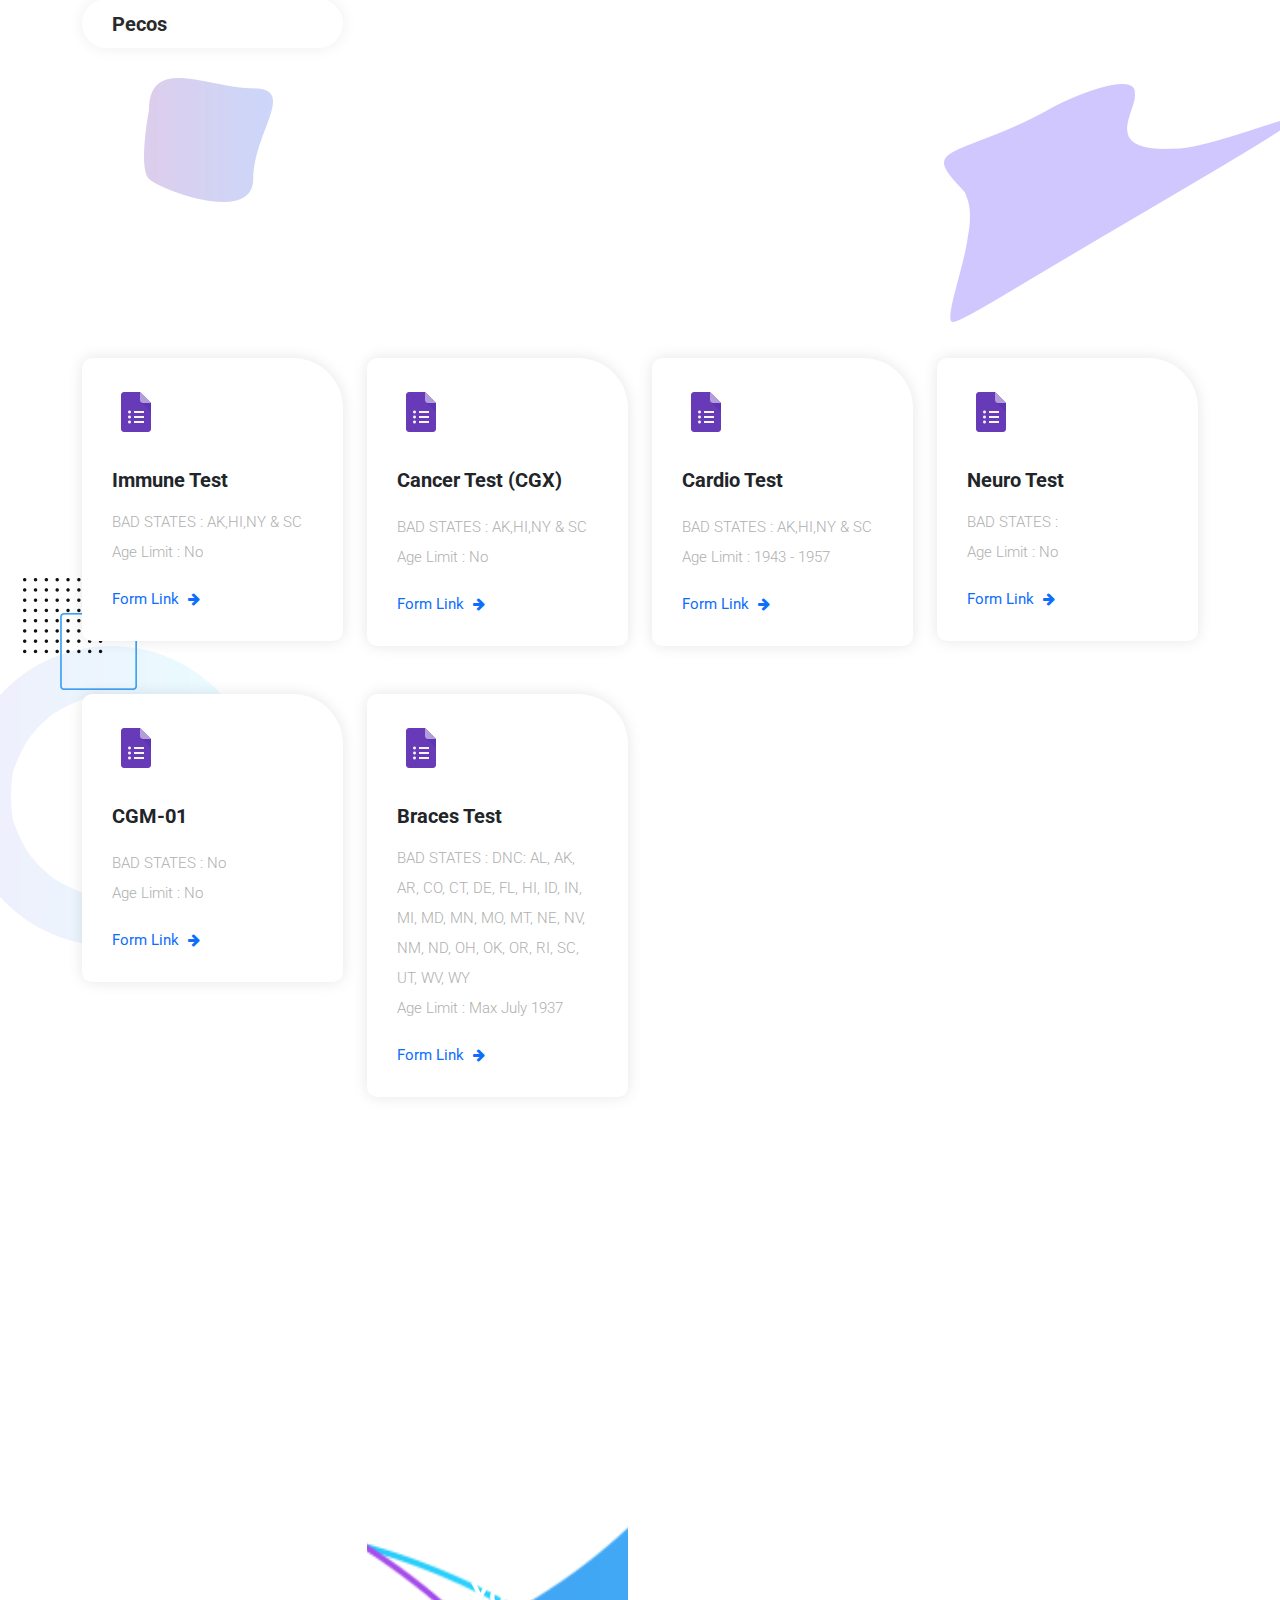
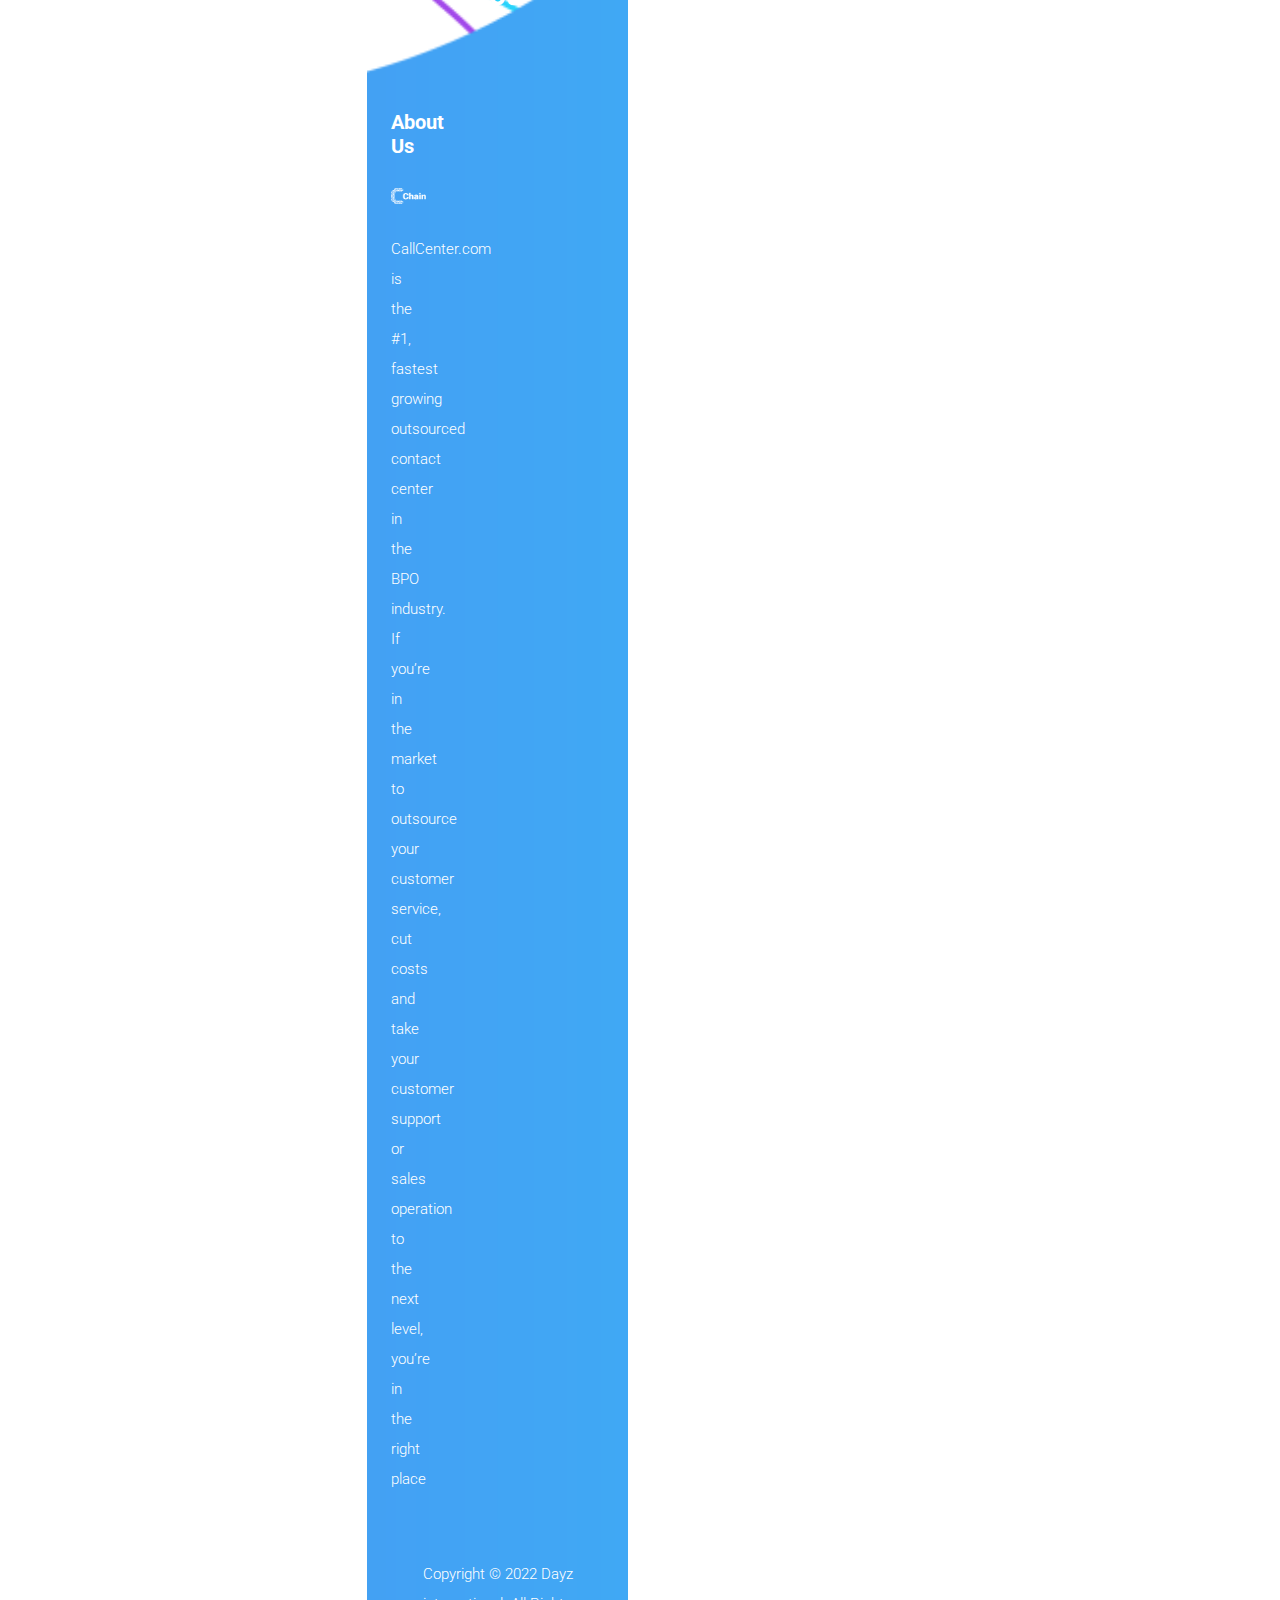
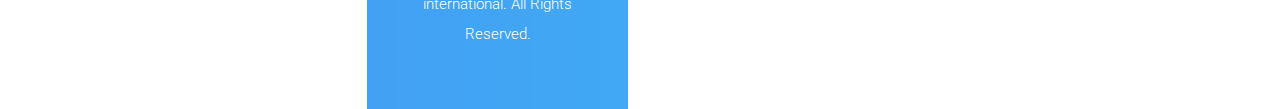
==== commit 01d63869: "Update index.html" ====
--- a/index.html
+++ b/index.html
@@ -347,7 +347,7 @@
         <div class="service-item first-service">
           <div class="icon"></div>
           <h4>CGM-01</h4>
-          <p><p>BAD STATES : <br> Age Limit : No</p>
+          <p><p>BAD STATES : No <br> Age Limit : No</p>
           <div class="text-button">
             <a target="_blank" href="https://docs.google.com/forms/d/e/1FAIpQLSdwLQk7bOHIo3Z20XKiZdFo0czbWtk8Eyq6jF7dy-ROEOmmFA/viewform">Form Link <i class="fa fa-arrow-right"></i></a>
           
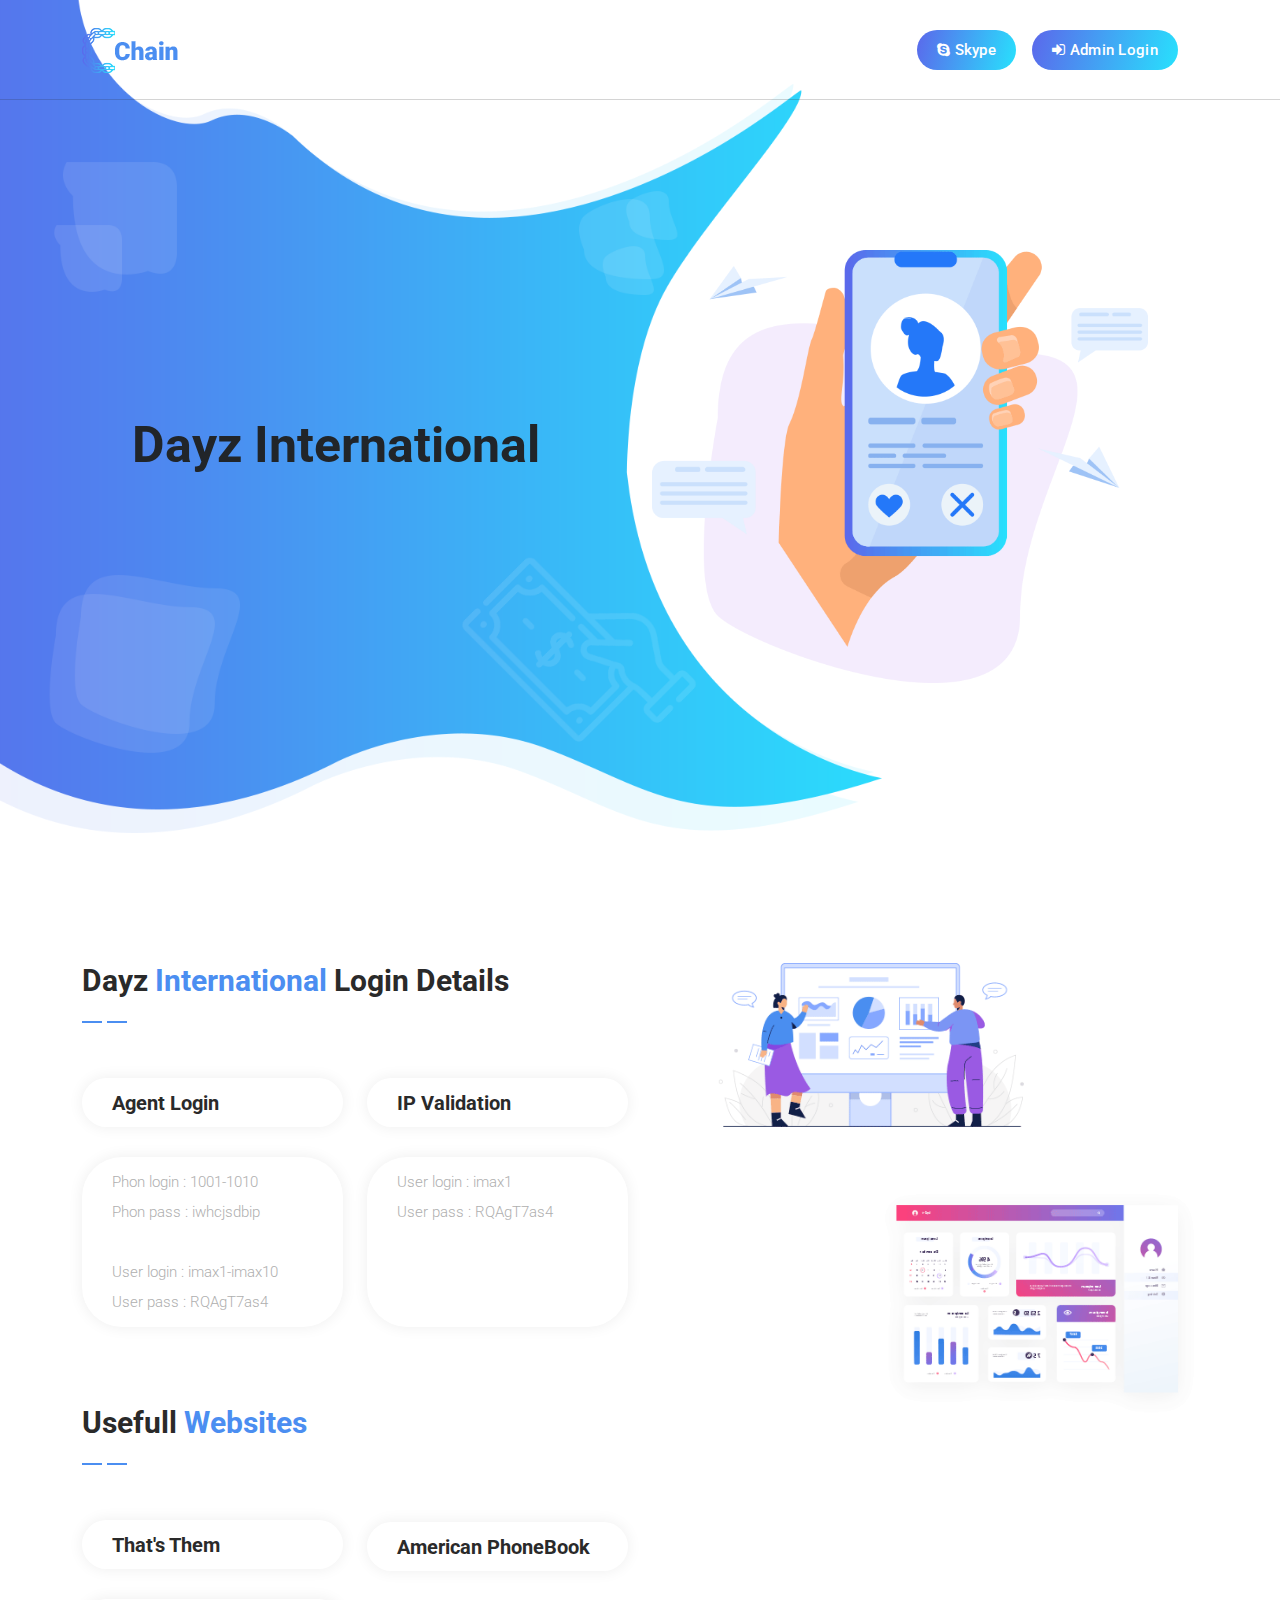
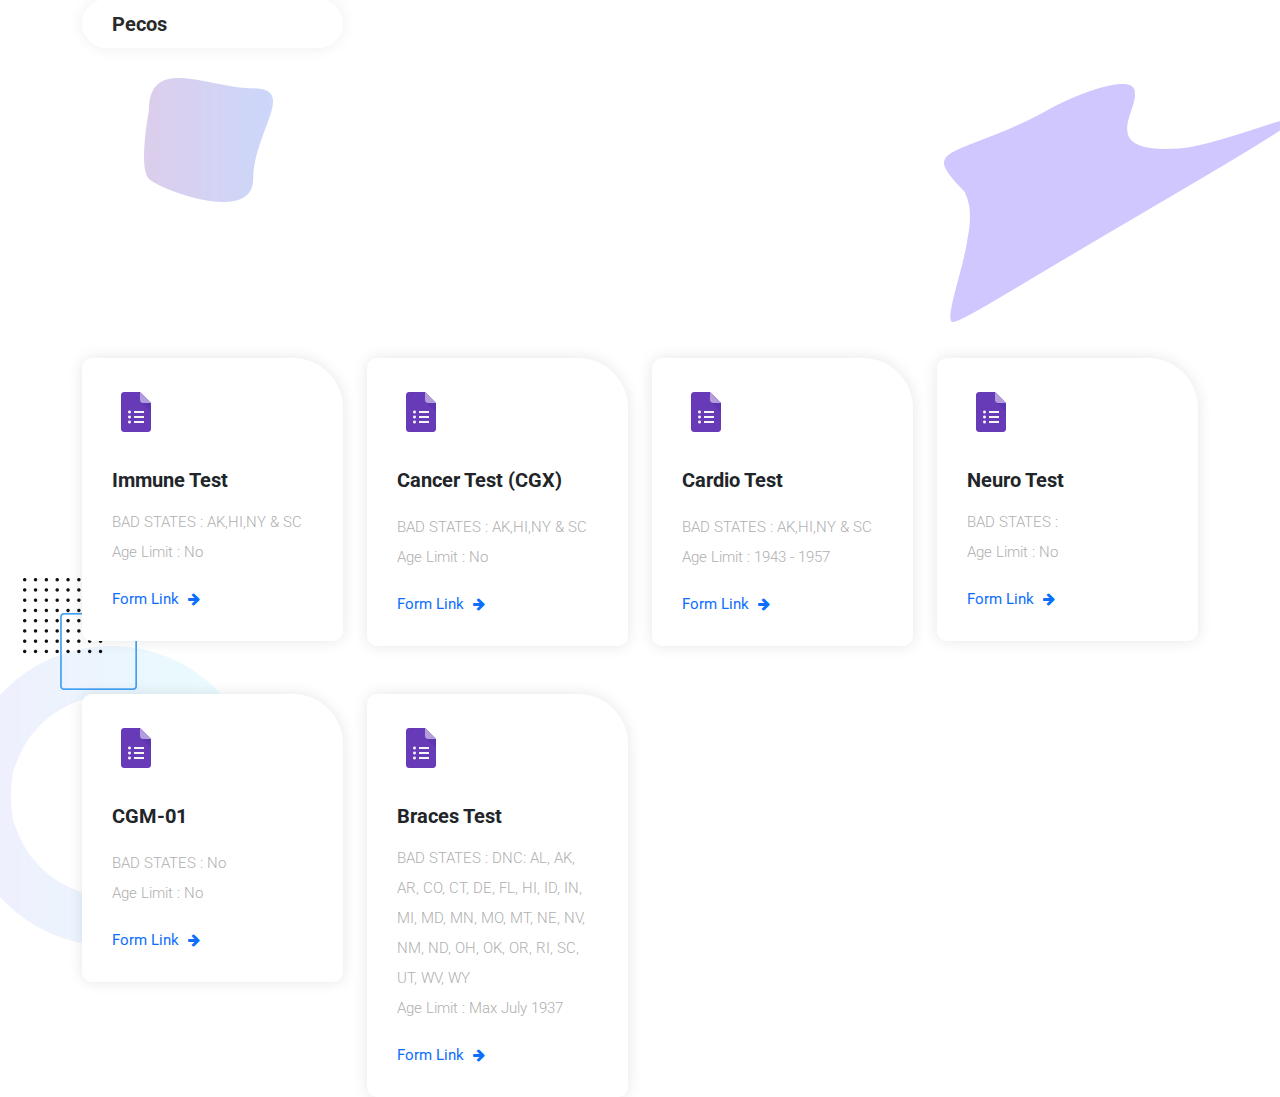
==== commit 8c2a7816: "Update index.html" ====
--- a/index.html
+++ b/index.html
@@ -712,7 +712,7 @@
     </div>
   </div>  -->
 
-  <footer id="newsletter">
+<!--   <footer id="newsletter">
     <div class="container">
       <div class="row">
         <div class="col-lg-8 offset-lg-2">
@@ -720,7 +720,9 @@
             <h4>Thanks You</h4>
           </div>
           <br><br>
-        </div>
+        </div> -->
+         
+         
         <!-- <div class="col-lg-6 offset-lg-3">
           <form id="search" action="#" method="GET">
             <div class="row">
@@ -739,7 +741,7 @@
         </div>
       </div> -->
 
-<br><br>
+<!-- <br><br>
         <div class="col-lg-3">
           <div class="footer-widget">
             <h4>About Us</h4>
@@ -747,7 +749,7 @@
               <img src="assets/images/white-logo.png" alt="">
             </div>
             <!-- <p>Lorem ipsum dolor sit amet, consectetur adipiscing elit, sed do eiusmod tempor incididunt ut labore et dolore.</p> -->
-             <p>CallCenter.com is the #1, fastest growing outsourced contact center in the BPO industry. If you’re in the market to outsource your customer service, cut costs and take your customer support or sales operation to the next level, you’re in the right place</p>
+<!--              <p>CallCenter.com is the #1, fastest growing outsourced contact center in the BPO industry. If you’re in the market to outsource your customer service, cut costs and take your customer support or sales operation to the next level, you’re in the right place</p>
           </div>
         </div>
         <div class="col-lg-12">
@@ -757,7 +759,7 @@
         </div>
       </div>
     </div>
-  </footer>
+  </footer> --> 
 
 
   <!-- Scripts -->
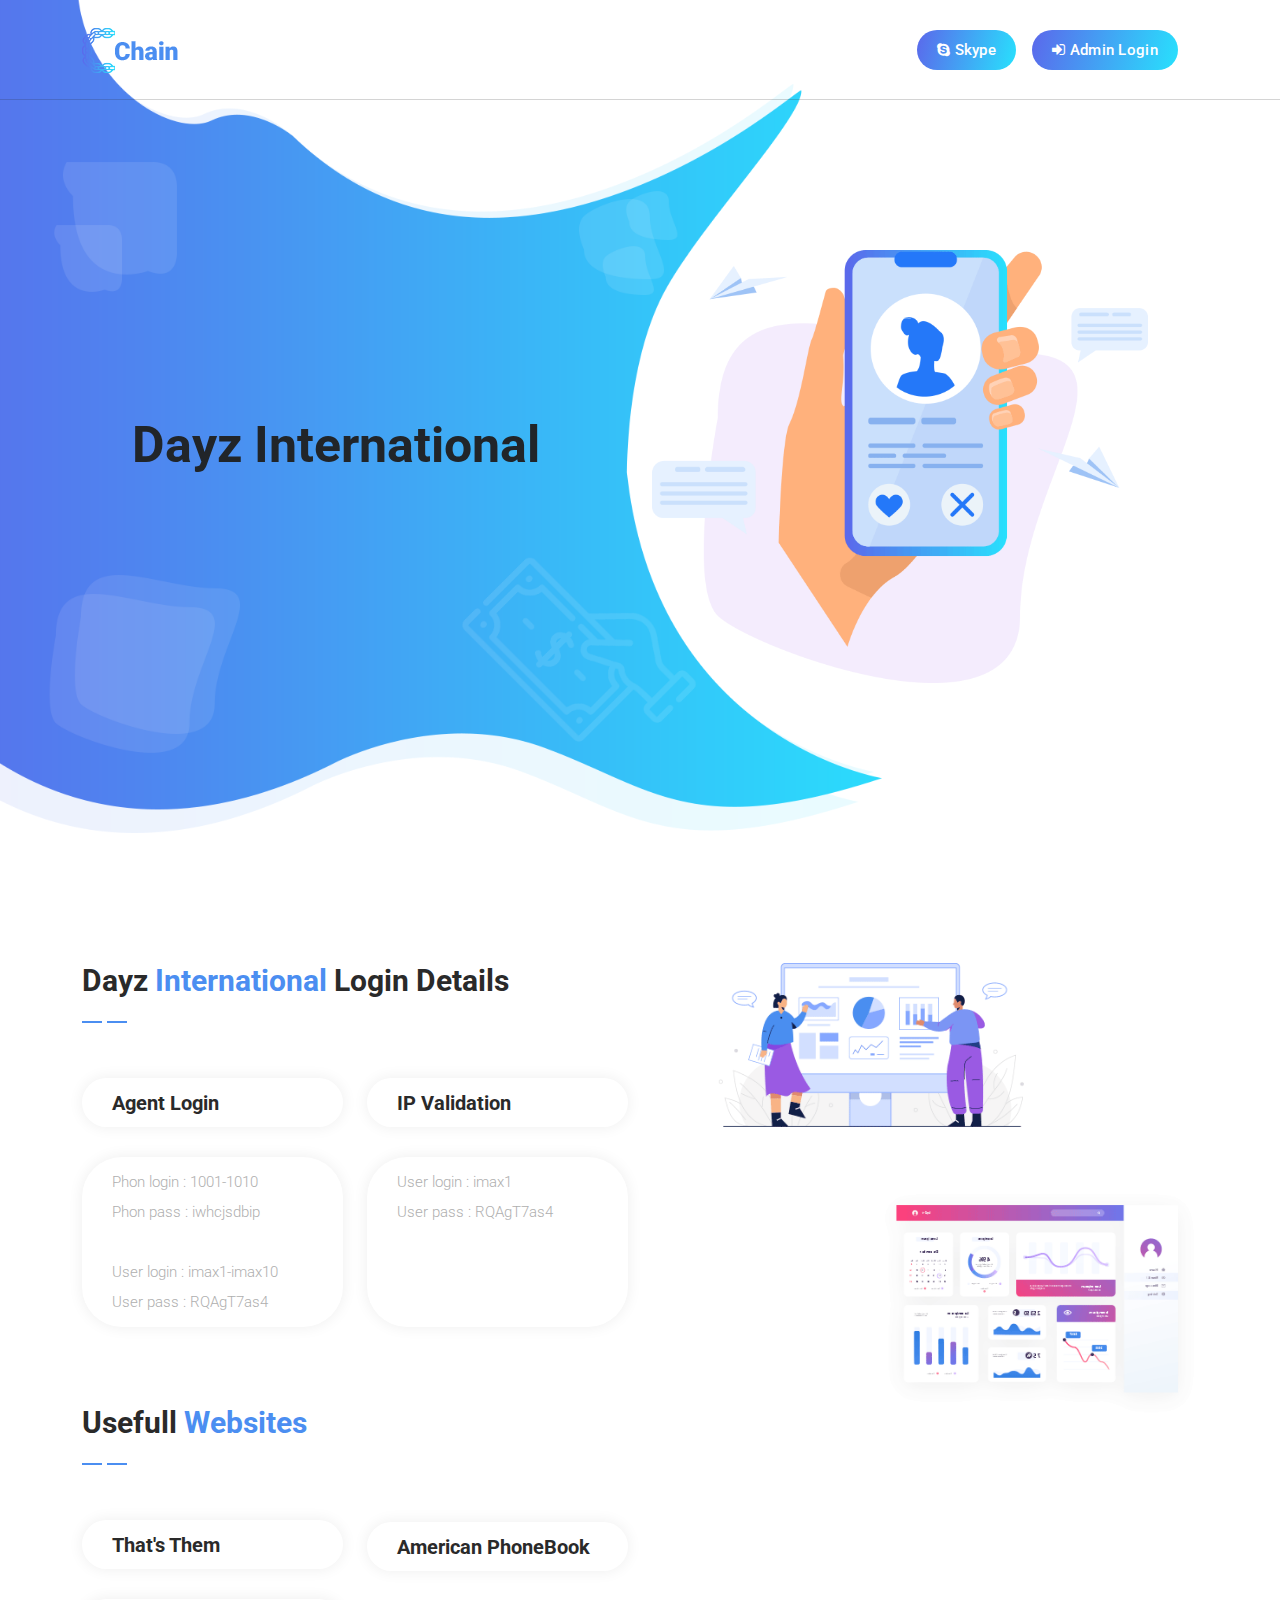
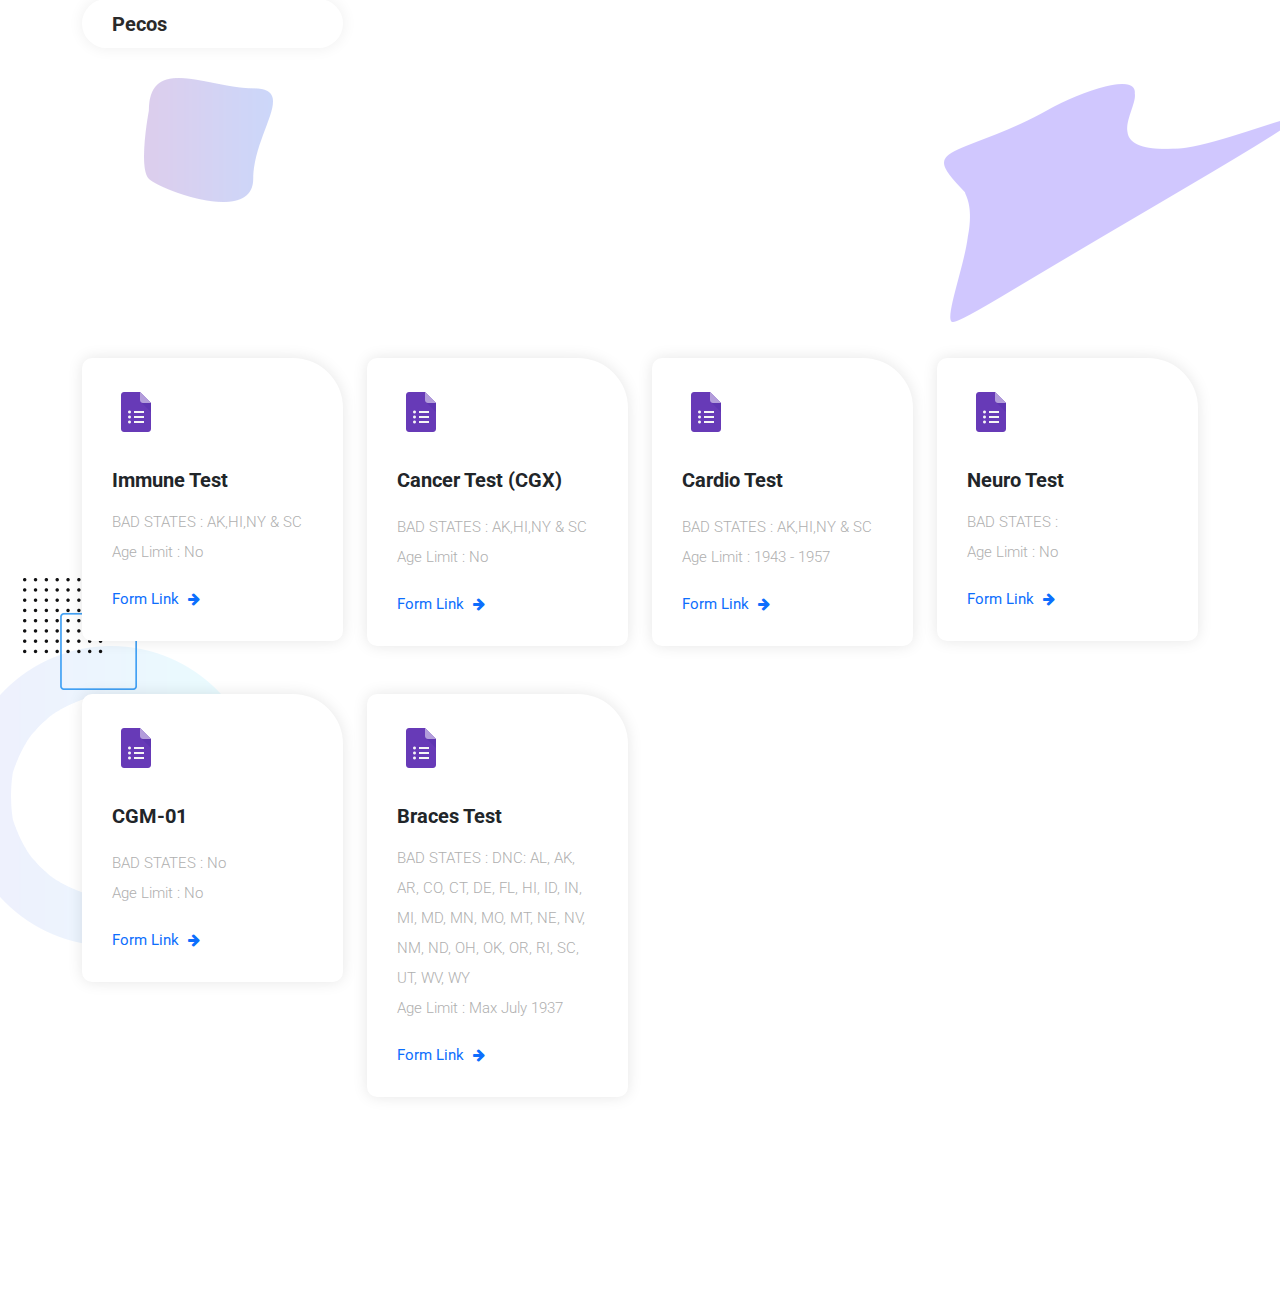
==== commit f502ddcb: "Update index.html" ====
--- a/index.html
+++ b/index.html
@@ -760,7 +760,8 @@
       </div>
     </div>
   </footer> --> 
-
+         
+<br><br><br><br><br><br><br><br>
 
   <!-- Scripts -->
   <script src="vendor/jquery/jquery.min.js"></script>
